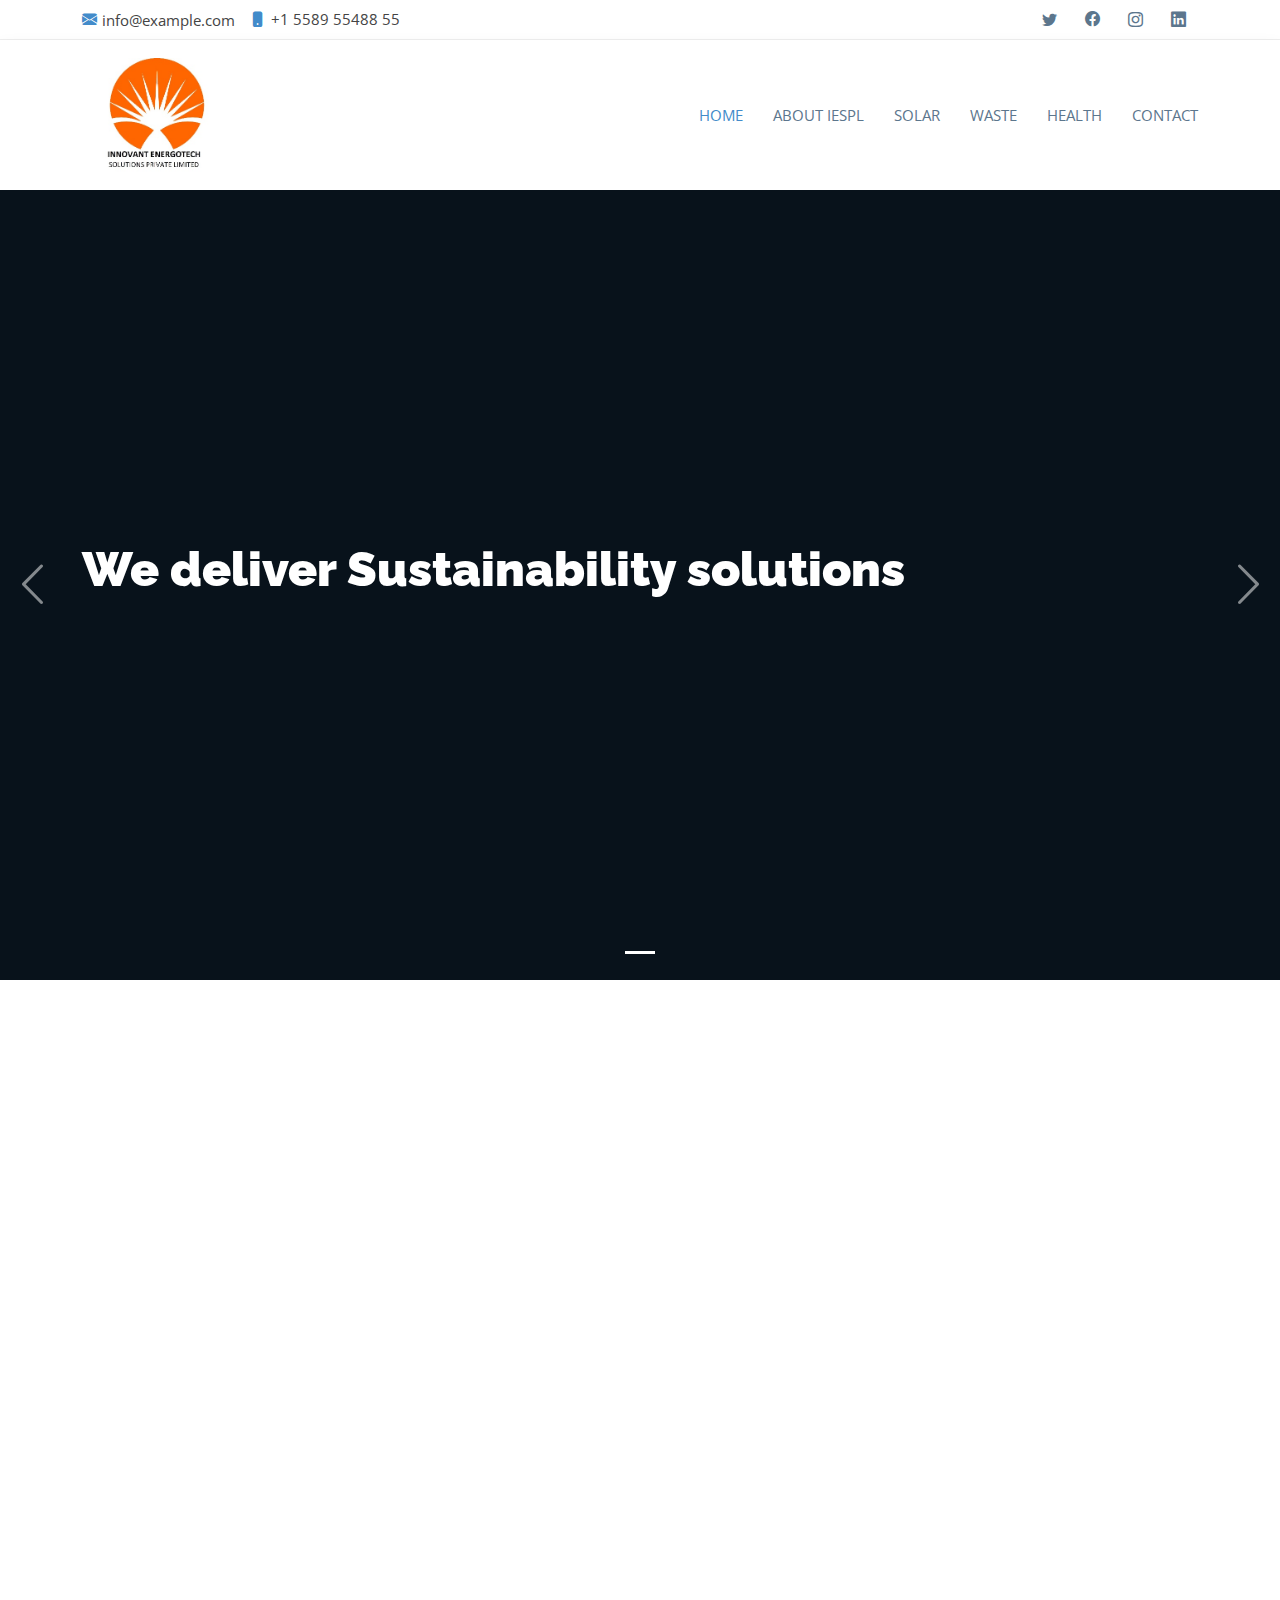
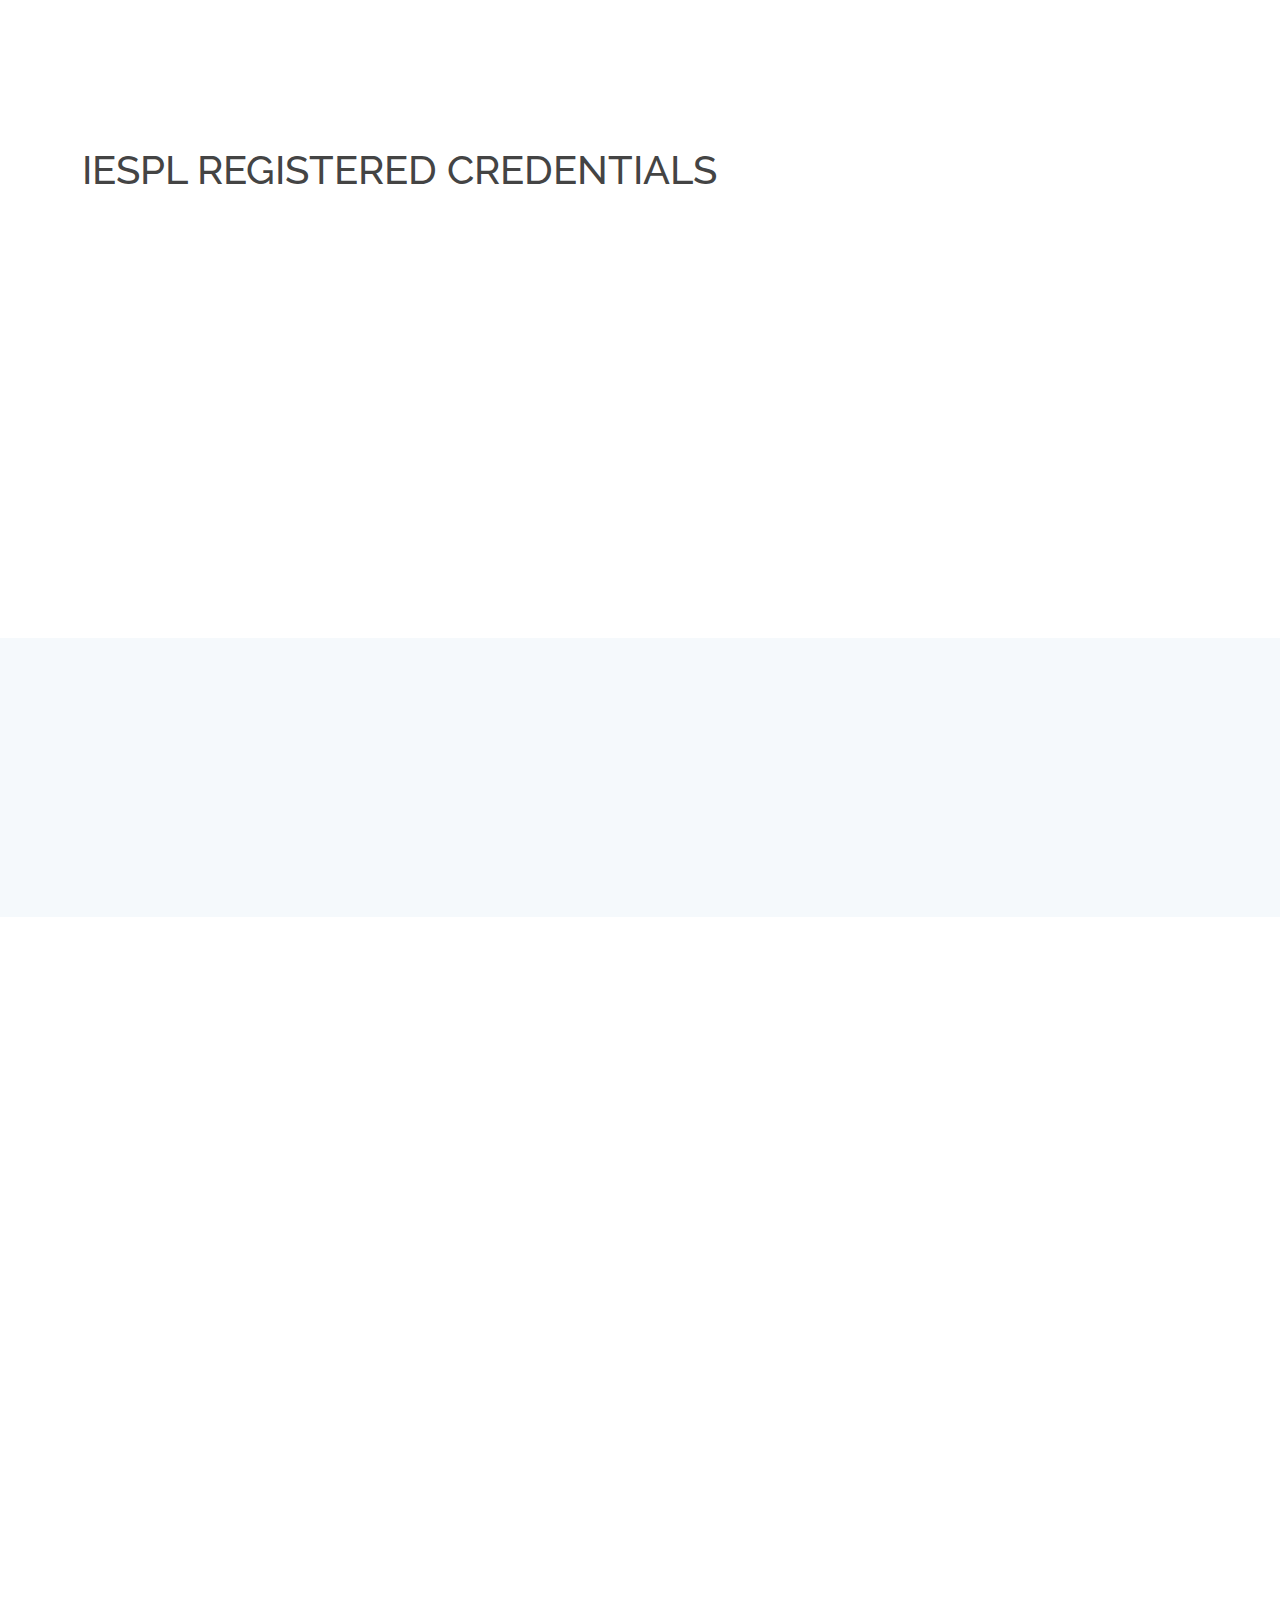
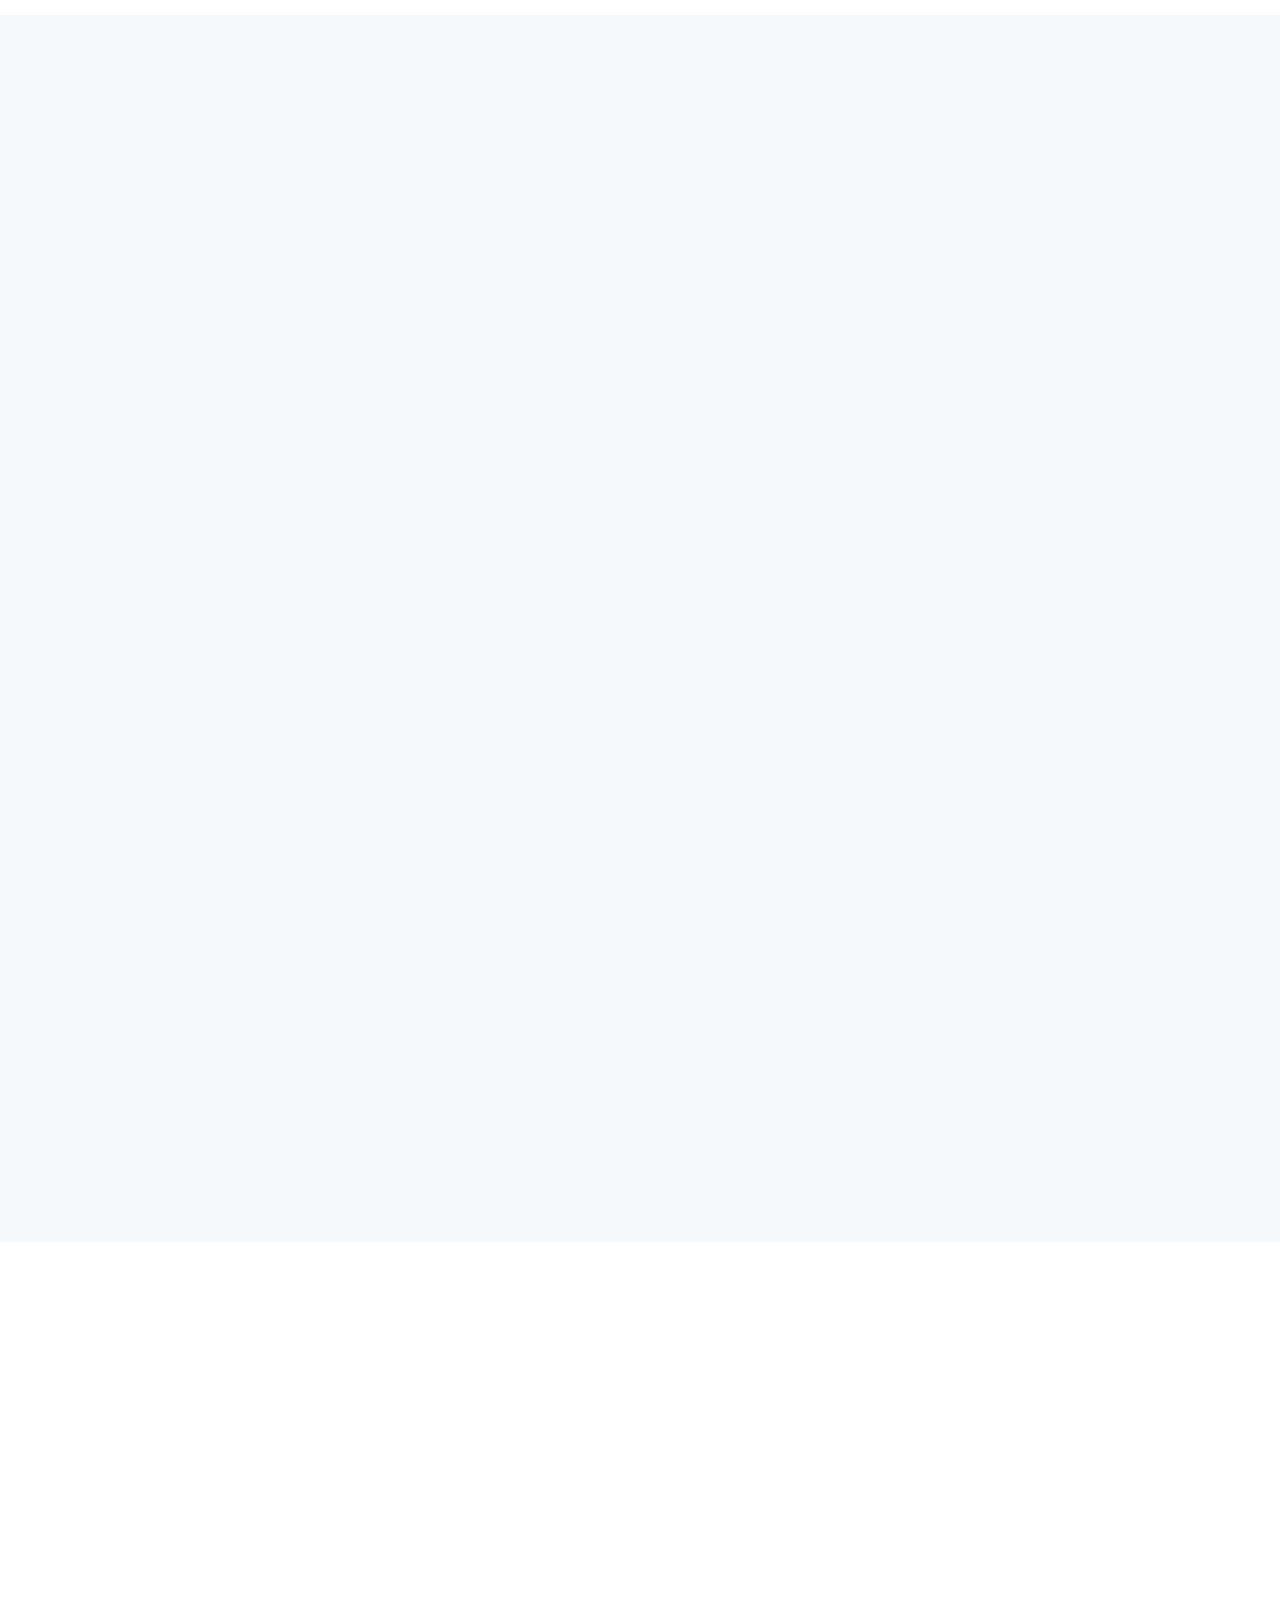
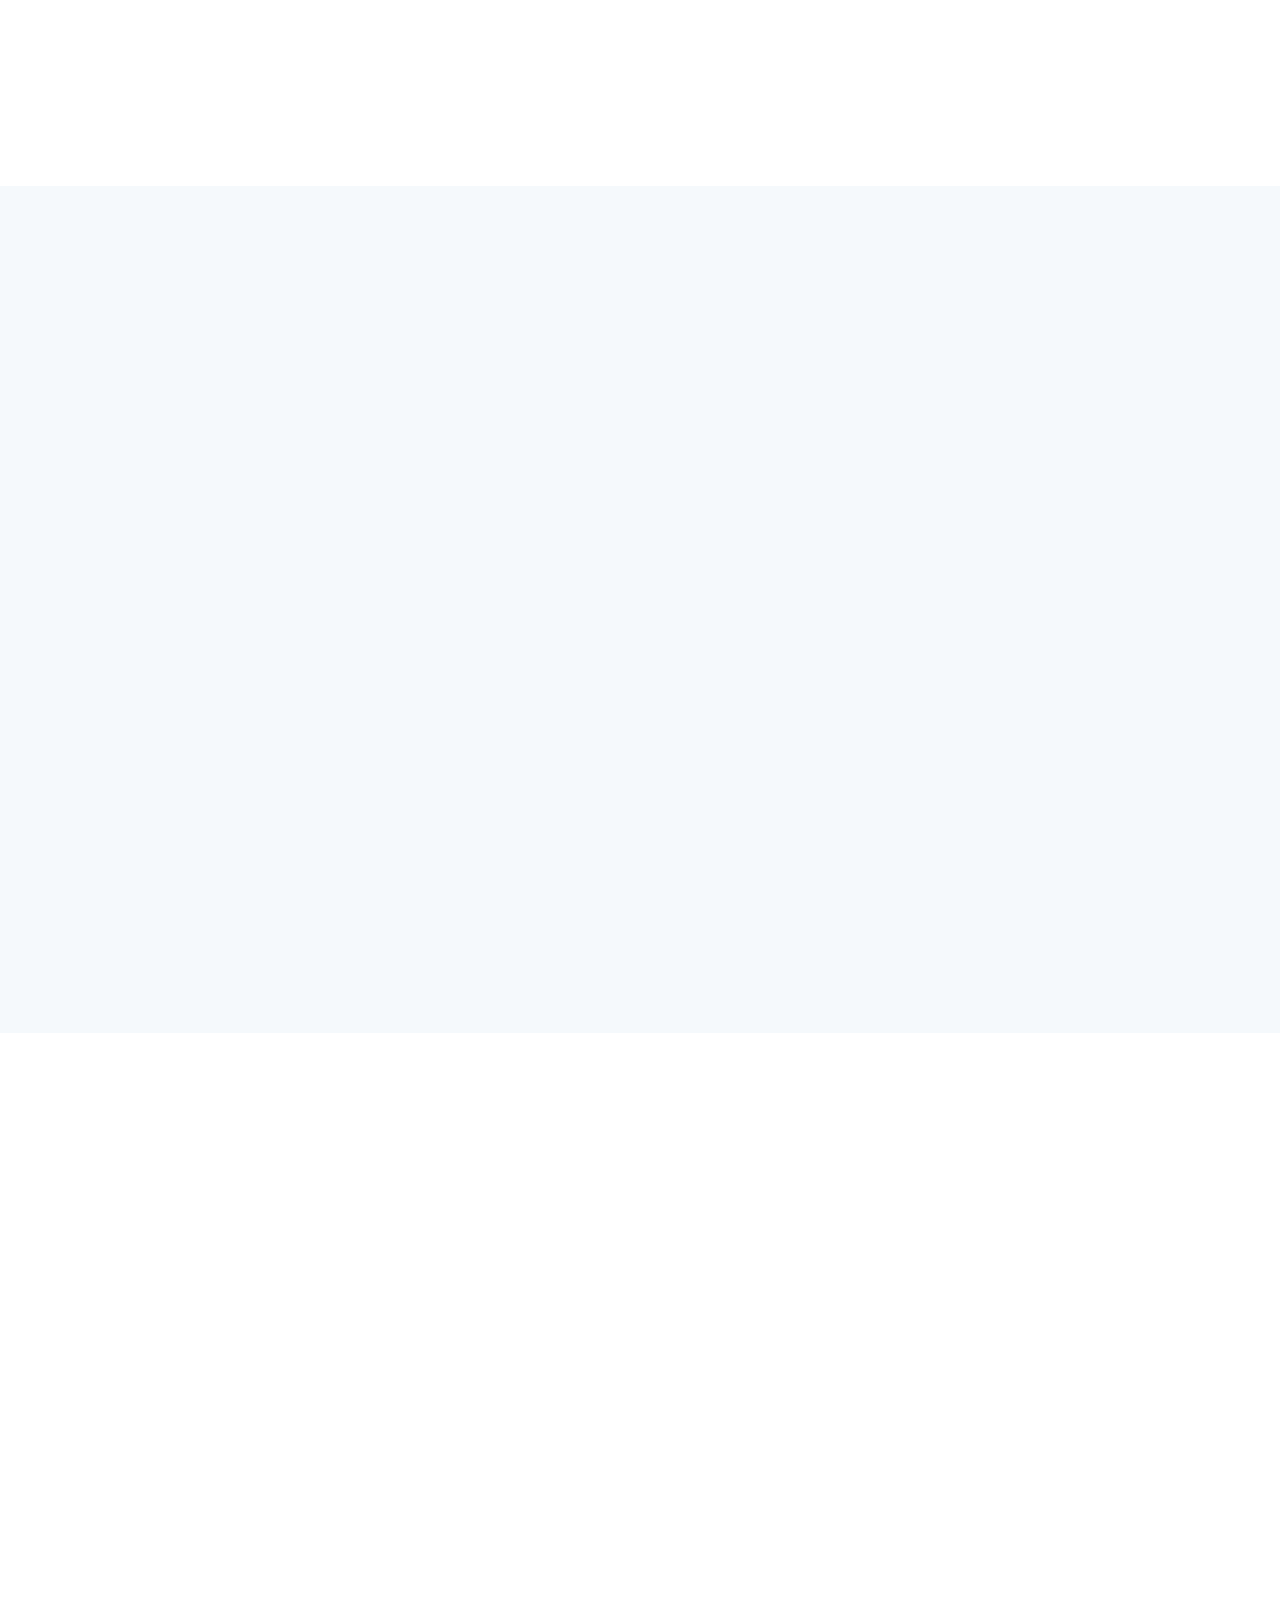
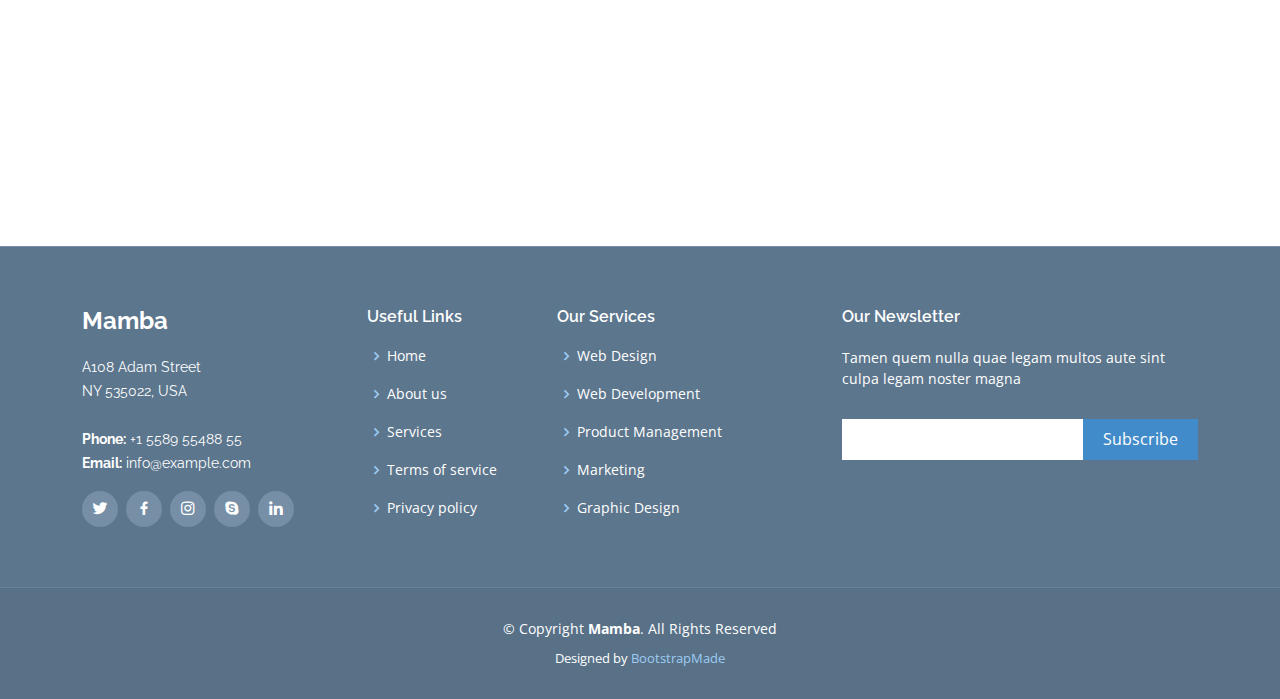
==== index.html @ 87765d03 "first commit" ====
<!DOCTYPE html>
<html lang="en">

<head>
  <meta charset="utf-8">
  <meta content="width=device-width, initial-scale=1.0" name="viewport">

  <title>Innovant - Energotech</title>
  <meta content="" name="description">
  <meta content="" name="keywords">

  <!-- Favicons -->
  <link href="assets/img/favicon.png" rel="icon">
  <link href="assets/img/apple-touch-icon.png" rel="apple-touch-icon">

  <!-- Google Fonts -->
  <link href="https://fonts.googleapis.com/css?family=Open+Sans:300,300i,400,400i,600,600i,700,700i|Raleway:300,300i,400,400i,600,600i,700,700i,900" rel="stylesheet">

  <!-- Vendor CSS Files -->
  <link href="assets/vendor/animate.css/animate.min.css" rel="stylesheet">
  <link href="assets/vendor/aos/aos.css" rel="stylesheet">
  <link href="assets/vendor/bootstrap/css/bootstrap.min.css" rel="stylesheet">
  <link href="assets/vendor/bootstrap-icons/bootstrap-icons.css" rel="stylesheet">
  <link href="assets/vendor/boxicons/css/boxicons.min.css" rel="stylesheet">
  <link href="assets/vendor/glightbox/css/glightbox.min.css" rel="stylesheet">
  <link href="assets/vendor/swiper/swiper-bundle.min.css" rel="stylesheet">

  <!-- Template Main CSS File -->
  <link href="assets/css/style.css" rel="stylesheet">
</head>

<body>

  <!-- ======= Top Bar ======= -->
  <section id="topbar" class="d-flex align-items-center">
    <div class="container d-flex justify-content-center justify-content-md-between">
      <div class="contact-info d-flex align-items-center">
        <i class="bi bi-envelope-fill"></i><a href="mailto:contact@example.com">info@example.com</a>
        <i class="bi bi-phone-fill phone-icon"></i> +1 5589 55488 55
      </div>
      <div class="social-links d-none d-md-block">
        <a href="#" class="twitter"><i class="bi bi-twitter"></i></a>
        <a href="#" class="facebook"><i class="bi bi-facebook"></i></a>
        <a href="#" class="instagram"><i class="bi bi-instagram"></i></a>
        <a href="#" class="linkedin"><i class="bi bi-linkedin"></i></i></a>
      </div>
    </div>
  </section>

  <!-- ======= Header ======= -->
  <header id="header" class="d-flex align-items-center">
    <div class="container d-flex align-items-center">

      <div class="logo me-auto">
        <!-- <h1><a href="index.html">Mamba</a></h1> -->
        <!-- Uncomment below if you prefer to use an image logo -->
        <a href="index.html"><img src="assets/img/logo.png" alt="" class="img-fluid"></a>
      </div>

      <nav id="navbar" class="navbar">
        <ul>
          <li><a class="nav-link scrollto active" href="#hero">HOME</a></li>
          <li><a class="nav-link scrollto" href="#about">ABOUT IESPL</a></li>
          <li><a class="nav-link scrollto" href="#services">SOLAR</a></li>
          <li><a class="nav-link scrollto" href="#portfolio">WASTE</a></li>
          <li><a class="nav-link scrollto" href="#team">HEALTH</a></li>          
          <!-- <li class="dropdown"><a href="#"><span>Drop Down</span> <i class="bi bi-chevron-down"></i></a>
            <ul>
              <li><a href="#">Drop Down 1</a></li>
              <li class="dropdown"><a href="#"><span>Deep Drop Down</span> <i class="bi bi-chevron-right"></i></a>
                <ul>
                  <li><a href="#">Deep Drop Down 1</a></li>
                  <li><a href="#">Deep Drop Down 2</a></li>
                  <li><a href="#">Deep Drop Down 3</a></li>
                  <li><a href="#">Deep Drop Down 4</a></li>
                  <li><a href="#">Deep Drop Down 5</a></li>
                </ul>
              </li>
              <li><a href="#">Drop Down 2</a></li>
              <li><a href="#">Drop Down 3</a></li>
              <li><a href="#">Drop Down 4</a></li>
            </ul>
          </li> -->
          <li><a class="nav-link scrollto" href="#contact">CONTACT</a></li>
        </ul>
        <i class="bi bi-list mobile-nav-toggle"></i>
      </nav><!-- .navbar -->

    </div>
  </header><!-- End Header -->

  <!-- ======= Hero Section ======= -->
  <section id="hero">
    <div class="hero-container">
      <div id="heroCarousel" class="carousel slide carousel-fade" data-bs-ride="carousel" data-bs-interval="5000">

        <ol class="carousel-indicators" id="hero-carousel-indicators"></ol>

        <div class="carousel-inner" role="listbox">

          <!-- Slide 1 -->
          <div class="carousel-item active" style="background-image: url('https://www.pro-sage.com/files/image/20190911/20190911185434_42975.png');">
            <div class="carousel-container">
              <div class="carousel-content container">
                <h2 class="animate__animated animate__fadeInDown">We deliver Sustainability solutions </h2>
                <!-- <p class="animate__animated animate__fadeInUp">Ut velit est quam dolor ad a aliquid qui aliquid. Sequi ea ut et est quaerat sequi nihil ut aliquam. Occaecati alias dolorem mollitia ut. Similique ea voluptatem. Esse doloremque accusamus repellendus deleniti vel. Minus et tempore modi architecto.</p>
                <a href="#about" class="btn-get-started animate__animated animate__fadeInUp scrollto">Read More</a> -->
              </div>
            </div>
          </div>

          <!-- Slide 2 -->
          <!-- <div class="carousel-item" style="background-image: url('assets/img/slide/slide-2.jpg');">
            <div class="carousel-container">
              <div class="carousel-content container">
                <h2 class="animate__animated animate__fadeInDown">We deliver Sustainability solutions</h2>
                <p class="animate__animated animate__fadeInUp">Ut velit est quam dolor ad a aliquid qui aliquid. Sequi ea ut et est quaerat sequi nihil ut aliquam. Occaecati alias dolorem mollitia ut. Similique ea voluptatem. Esse doloremque accusamus repellendus deleniti vel. Minus et tempore modi architecto.</p>
                <a href="#about" class="btn-get-started animate__animated animate__fadeInUp scrollto">Read More</a>
              </div>
            </div>
          </div> -->

          <!-- Slide 3 -->
          <!-- <div class="carousel-item" style="background-image: url('assets/img/slide/slide-3.jpg');">
            <div class="carousel-container">
              <div class="carousel-content container">
                <h2 class="animate__animated animate__fadeInDown">Sequi ea ut et est quaerat</h2>
                <p class="animate__animated animate__fadeInUp">Ut velit est quam dolor ad a aliquid qui aliquid. Sequi ea ut et est quaerat sequi nihil ut aliquam. Occaecati alias dolorem mollitia ut. Similique ea voluptatem. Esse doloremque accusamus repellendus deleniti vel. Minus et tempore modi architecto.</p>
                <a href="#about" class="btn-get-started animate__animated animate__fadeInUp scrollto">Read More</a>
              </div>
            </div>
          </div> -->

        </div>

        <a class="carousel-control-prev" href="#heroCarousel" role="button" data-bs-slide="prev">
          <span class="carousel-control-prev-icon bi bi-chevron-left" aria-hidden="true"></span>
        </a>
        <a class="carousel-control-next" href="#heroCarousel" role="button" data-bs-slide="next">
          <span class="carousel-control-next-icon bi bi-chevron-right" aria-hidden="true"></span>
        </a>

      </div>
    </div>
  </section><!-- End Hero -->

  <main id="main">

    <!-- ======= About Us Section ======= -->
    <section id="about" class="about">
      <div class="container" data-aos="fade-up">

        <div class="row no-gutters">
          <div class="col-lg-6 video-box">
            <img src="assets/img/about.jpg" class="img-fluid" alt="">
            <a href="https://www.youtube.com/watch?v=jDDaplaOz7Q" class="venobox play-btn mb-4" data-vbtype="video" data-autoplay="true"></a>
          </div>

          <div class="col-lg-6 d-flex flex-column justify-content-center about-content">

            <div class="section-title">
              <h2>About Us</h2>
              <p>INNOVANT ENERGOTECH SOLUTIONS PVT LIMITED, established in 2017, is clean energy and health hazard solution provider with focus on cutting edge technology inbuilt systems and innovative solutions. IESPL is an emerging entity headquartered in National Capital Region, India. The scope of the business ranges from the project installations to business solution for the optimised benefits to the clients. The leadership team come from national and global forum from energy, technology and research verticals. We offer systems approach to help residential and commercial entities meeting and optimising their energy needs.</p>
            </div>

            <div class="icon-box" data-aos="fade-up" data-aos-delay="100">
              <div class="icon"><i class="bx bx-fingerprint"></i></div>
              <h4 class="title"><a href="">IESPL VISION</a></h4>
              <p class="description">To move the life anfd systems with sustainable solutions</p>
            </div>

            <div class="icon-box" data-aos="fade-up" data-aos-delay="100">
              <div class="icon"><i class="bx bx-gift"></i></div>
              <h4 class="title"><a href="">OESPL AIMS TO</a></h4>
              <p class="description">Provide clean energy and health solutions with optimised system solutions and economic advantages.</p>
            </div>

          </div>
        </div>

      </div>
    </section><!-- End About Us Section -->

    <!-- ======= About Lists Section ======= -->
    <section class="about-lists">
      <div class="container">

        <div class="row no-gutters">
    <h1>IESPL REGISTERED CREDENTIALS </h1>
          <div class="col-lg-3 col-md-6 content-item" data-aos="fade-up">
            <img class="sp" src="assets\img\STARTUP INDIA 4.png" alt="">
            <h4>Lorem Ipsum</h4>
            <p>Ulamco laboris nisi ut aliquip ex ea commodo consequat. Et consectetur ducimus vero placeat</p>
          </div>

          <div class="col-lg-3 col-md-6 content-item" data-aos="fade-up" data-aos-delay="100">
            <img class="sp" src="assets\img\STARTUP INDIA 3.png" alt="">
            <h4>Repellat Nihil</h4>
            <p>Dolorem est fugiat occaecati voluptate velit esse. Dicta veritatis dolor quod et vel dire leno para dest</p>
          </div>

          <div class="col-lg-3 col-md-6 content-item" data-aos="fade-up" data-aos-delay="200">
            <img class="sp" src="assets\img\STARTUP INDIA.png" alt="">
            <h4> Ad ad velit qui</h4>
            <p>Molestiae officiis omnis illo asperiores. Aut doloribus vitae sunt debitis quo vel nam quis</p>
          </div>

          <div class="col-lg-3 col-md-6 content-item" data-aos="fade-up" data-aos-delay="300">
            <img class="sp" src="assets\img\STARUP INDIA 2.png" alt="">
            <h4>Repellendus molestiae</h4>
            <p>Inventore quo sint a sint rerum. Distinctio blanditiis deserunt quod soluta quod nam mider lando casa</p>
          </div>
        </div>

      </div>
    </section><!-- End About Lists Section -->

    <!-- ======= Counts Section ======= -->
    <section class="counts section-bg">
      <div class="container">

        <div class="row">

          <div class="col-lg-3 col-md-6 text-center" data-aos="fade-up">
            <div class="count-box">
              <i class="bi bi-simple-smile" style="color: #20b38e;"></i>
              <span data-purecounter-start="0" data-purecounter-end="232" data-purecounter-duration="1" class="purecounter"></span>
              <p>Happy Clients</p>
            </div>
          </div>

          <div class="col-lg-3 col-md-6 text-center" data-aos="fade-up" data-aos-delay="200">
            <div class="count-box">
              <i class="bi bi-document-folder" style="color: #c042ff;"></i>
              <span data-purecounter-start="0" data-purecounter-end="521" data-purecounter-duration="1" class="purecounter"></span>
              <p>Projects</p>
            </div>
          </div>

          <div class="col-lg-3 col-md-6 text-center" data-aos="fade-up" data-aos-delay="400">
            <div class="count-box">
              <i class="bi bi-live-support" style="color: #46d1ff;"></i>
              <span data-purecounter-start="0" data-purecounter-end="1463" data-purecounter-duration="1" class="purecounter"></span>
              <p>Hours Of Support</p>
            </div>
          </div>

          <div class="col-lg-3 col-md-6 text-center" data-aos="fade-up" data-aos-delay="600">
            <div class="count-box">
              <i class="bi bi-users-alt-5" style="color: #ffb459;"></i>
              <span data-purecounter-start="0" data-purecounter-end="15" data-purecounter-duration="1" class="purecounter"></span>
              <p>Hard Workers</p>
            </div>
          </div>

        </div>

      </div>
    </section><!-- End Counts Section -->

    <!-- ======= Services Section ======= -->
    <section id="services" class="services">
      <div class="container" data-aos="fade-up">

        <div class="section-title">
          <h2>Services</h2>
        </div>

        <div class="row">
          <div class="col-lg-4 col-md-6 icon-box" data-aos="fade-up">
            <div class="icon"><i class="bi bi-chat-left-dots"></i></div>
            <h4 class="title"><a href="">Lorem Ipsum</a></h4>
            <p class="description">Voluptatum deleniti atque corrupti quos dolores et quas molestias excepturi sint occaecati cupiditate non provident</p>
          </div>
          <div class="col-lg-4 col-md-6 icon-box" data-aos="fade-up" data-aos-delay="100">
            <div class="icon"><i class="bi bi-bounding-box"></i></div>
            <h4 class="title"><a href="">Dolor Sitema</a></h4>
            <p class="description">Minim veniam, quis nostrud exercitation ullamco laboris nisi ut aliquip ex ea commodo consequat tarad limino ata</p>
          </div>
          <div class="col-lg-4 col-md-6 icon-box" data-aos="fade-up" data-aos-delay="200">
            <div class="icon"><i class="bi bi-globe"></i></div>
            <h4 class="title"><a href="">Sed ut perspiciatis</a></h4>
            <p class="description">Duis aute irure dolor in reprehenderit in voluptate velit esse cillum dolore eu fugiat nulla pariatur</p>
          </div>
          <div class="col-lg-4 col-md-6 icon-box" data-aos="fade-up" data-aos-delay="300">
            <div class="icon"><i class="bi bi-broadcast"></i></div>
            <h4 class="title"><a href="">Magni Dolores</a></h4>
            <p class="description">Excepteur sint occaecat cupidatat non proident, sunt in culpa qui officia deserunt mollit anim id est laborum</p>
          </div>
          <div class="col-lg-4 col-md-6 icon-box" data-aos="fade-up" data-aos-delay="400">
            <div class="icon"><i class="bi bi-brightness-high"></i></div>
            <h4 class="title"><a href="">Nemo Enim</a></h4>
            <p class="description">At vero eos et accusamus et iusto odio dignissimos ducimus qui blanditiis praesentium voluptatum deleniti atque</p>
          </div>
          <div class="col-lg-4 col-md-6 icon-box" data-aos="fade-up" data-aos-delay="500">
            <div class="icon"><i class="bi bi-calendar2-week"></i></div>
            <h4 class="title"><a href="">Eiusmod Tempor</a></h4>
            <p class="description">Et harum quidem rerum facilis est et expedita distinctio. Nam libero tempore, cum soluta nobis est eligendi</p>
          </div>
        </div>

      </div>
    </section><!-- End Services Section -->

    <!-- ======= Our Portfolio Section ======= -->
    <section id="portfolio" class="portfolio section-bg">
      <div class="container" data-aos="fade-up" data-aos-delay="100">

        <div class="section-title">
          <h2>Our Portfolio</h2>
          <p>Magnam dolores commodi suscipit. Necessitatibus eius consequatur ex aliquid fuga eum quidem. Sit sint consectetur velit. Quisquam quos quisquam cupiditate. Et nemo qui impedit suscipit alias ea. Quia fugiat sit in iste officiis commodi quidem hic quas.</p>
        </div>

        <div class="row">
          <div class="col-lg-12">
            <ul id="portfolio-flters">
              <li data-filter="*" class="filter-active">All</li>
              <li data-filter=".filter-app">App</li>
              <li data-filter=".filter-card">Card</li>
              <li data-filter=".filter-web">Web</li>
            </ul>
          </div>
        </div>

        <div class="row portfolio-container">

          <div class="col-lg-4 col-md-6 portfolio-item filter-app">
            <div class="portfolio-wrap">
              <img src="assets/img/portfolio/portfolio-1.jpg" class="img-fluid" alt="">
              <div class="portfolio-info">
                <h4>App 1</h4>
                <p>App</p>
                <div class="portfolio-links">
                  <a href="assets/img/portfolio/portfolio-1.jpg" data-galleryery="portfolioGallery" class="portfolio-lightbox" title="App 1"><i class="bi bi-plus"></i></a>
                  <a href="portfolio-details.html" title="More Details"><i class="bi bi-link"></i></a>
                </div>
              </div>
            </div>
          </div>

          <div class="col-lg-4 col-md-6 portfolio-item filter-web">
            <div class="portfolio-wrap">
              <img src="assets/img/portfolio/portfolio-2.jpg" class="img-fluid" alt="">
              <div class="portfolio-info">
                <h4>Web 3</h4>
                <p>Web</p>
                <div class="portfolio-links">
                  <a href="assets/img/portfolio/portfolio-2.jpg" data-galleryery="portfolioGallery" class="portfolio-lightbox" title="Web 3"><i class="bi bi-plus"></i></a>
                  <a href="portfolio-details.html" title="More Details"><i class="bi bi-link"></i></a>
                </div>
              </div>
            </div>
          </div>

          <div class="col-lg-4 col-md-6 portfolio-item filter-app">
            <div class="portfolio-wrap">
              <img src="assets/img/portfolio/portfolio-3.jpg" class="img-fluid" alt="">
              <div class="portfolio-info">
                <h4>App 2</h4>
                <p>App</p>
                <div class="portfolio-links">
                  <a href="assets/img/portfolio/portfolio-3.jpg" data-galleryery="portfolioGallery" class="portfolio-lightbox" title="App 2"><i class="bi bi-plus"></i></a>
                  <a href="portfolio-details.html" title="More Details"><i class="bi bi-link"></i></a>
                </div>
              </div>
            </div>
          </div>

          <div class="col-lg-4 col-md-6 portfolio-item filter-card">
            <div class="portfolio-wrap">
              <img src="assets/img/portfolio/portfolio-4.jpg" class="img-fluid" alt="">
              <div class="portfolio-info">
                <h4>Card 2</h4>
                <p>Card</p>
                <div class="portfolio-links">
                  <a href="assets/img/portfolio/portfolio-4.jpg" data-galleryery="portfolioGallery" class="portfolio-lightbox" title="Card 2"><i class="bi bi-plus"></i></a>
                  <a href="portfolio-details.html" title="More Details"><i class="bi bi-link"></i></a>
                </div>
              </div>
            </div>
          </div>

          <div class="col-lg-4 col-md-6 portfolio-item filter-web">
            <div class="portfolio-wrap">
              <img src="assets/img/portfolio/portfolio-5.jpg" class="img-fluid" alt="">
              <div class="portfolio-info">
                <h4>Web 2</h4>
                <p>Web</p>
                <div class="portfolio-links">
                  <a href="assets/img/portfolio/portfolio-5.jpg" data-galleryery="portfolioGallery" class="portfolio-lightbox" title="Web 2"><i class="bi bi-plus"></i></a>
                  <a href="portfolio-details.html" title="More Details"><i class="bi bi-link"></i></a>
                </div>
              </div>
            </div>
          </div>

          <div class="col-lg-4 col-md-6 portfolio-item filter-app">
            <div class="portfolio-wrap">
              <img src="assets/img/portfolio/portfolio-6.jpg" class="img-fluid" alt="">
              <div class="portfolio-info">
                <h4>App 3</h4>
                <p>App</p>
                <div class="portfolio-links">
                  <a href="assets/img/portfolio/portfolio-6.jpg" data-galleryery="portfolioGallery" class="portfolio-lightbox" title="App 3"><i class="bi bi-plus"></i></a>
                  <a href="portfolio-details.html" title="More Details"><i class="bi bi-link"></i></a>
                </div>
              </div>
            </div>
          </div>

          <div class="col-lg-4 col-md-6 portfolio-item filter-card">
            <div class="portfolio-wrap">
              <img src="assets/img/portfolio/portfolio-7.jpg" class="img-fluid" alt="">
              <div class="portfolio-info">
                <h4>Card 1</h4>
                <p>Card</p>
                <div class="portfolio-links">
                  <a href="assets/img/portfolio/portfolio-7.jpg" data-galleryery="portfolioGallery" class="portfolio-lightbox" title="Card 1"><i class="bi bi-plus"></i></a>
                  <a href="portfolio-details.html" title="More Details"><i class="bi bi-link"></i></a>
                </div>
              </div>
            </div>
          </div>

          <div class="col-lg-4 col-md-6 portfolio-item filter-card">
            <div class="portfolio-wrap">
              <img src="assets/img/portfolio/portfolio-8.jpg" class="img-fluid" alt="">
              <div class="portfolio-info">
                <h4>Card 3</h4>
                <p>Card</p>
                <div class="portfolio-links">
                  <a href="assets/img/portfolio/portfolio-8.jpg" data-galleryery="portfolioGallery" class="portfolio-lightbox" title="Card 3"><i class="bi bi-plus"></i></a>
                  <a href="portfolio-details.html" title="More Details"><i class="bi bi-link"></i></a>
                </div>
              </div>
            </div>
          </div>

          <div class="col-lg-4 col-md-6 portfolio-item filter-web">
            <div class="portfolio-wrap">
              <img src="assets/img/portfolio/portfolio-9.jpg" class="img-fluid" alt="">
              <div class="portfolio-info">
                <h4>Web 3</h4>
                <p>Web</p>
                <div class="portfolio-links">
                  <a href="assets/img/portfolio/portfolio-9.jpg" data-galleryery="portfolioGallery" class="portfolio-lightbox" title="Web 3"><i class="bi bi-plus"></i></a>
                  <a href="portfolio-details.html" title="More Details"><i class="bi bi-link"></i></a>
                </div>
              </div>
            </div>
          </div>

        </div>

      </div>
    </section><!-- End Our Portfolio Section -->

    <!-- ======= Our Team Section ======= -->
    <section id="team" class="team">
      <div class="container" data-aos="fade-up">

        <div class="section-title">
          <h2>Our Team</h2>
          <p>Magnam dolores commodi suscipit. Necessitatibus eius consequatur ex aliquid fuga eum quidem.</p>
        </div>

        <div class="row">

          <div class="col-xl-3 col-lg-4 col-md-6" data-aos="fade-up">
            <div class="member">
              <div class="pic"><img src="assets/img/team/team-1.jpg" class="img-fluid" alt=""></div>
              <div class="member-info">
                <h4>Walter White</h4>
                <span>Chief Executive Officer</span>
                <div class="social">
                  <a href=""><i class="bi bi-twitter"></i></a>
                  <a href=""><i class="bi bi-facebook"></i></a>
                  <a href=""><i class="bi bi-instagram"></i></a>
                  <a href=""><i class="bi bi-linkedin"></i></a>
                </div>
              </div>
            </div>
          </div>

          <div class="col-xl-3 col-lg-4 col-md-6" data-aos="fade-up" data-aos-delay="100">
            <div class="member">
              <div class="pic"><img src="assets/img/team/team-2.jpg" class="img-fluid" alt=""></div>
              <div class="member-info">
                <h4>Sarah Jhonson</h4>
                <span>Product Manager</span>
                <div class="social">
                  <a href=""><i class="bi bi-twitter"></i></a>
                  <a href=""><i class="bi bi-facebook"></i></a>
                  <a href=""><i class="bi bi-instagram"></i></a>
                  <a href=""><i class="bi bi-linkedin"></i></a>
                </div>
              </div>
            </div>
          </div>

          <div class="col-xl-3 col-lg-4 col-md-6" data-aos="fade-up" data-aos-delay="200">
            <div class="member">
              <div class="pic"><img src="assets/img/team/team-3.jpg" class="img-fluid" alt=""></div>
              <div class="member-info">
                <h4>William Anderson</h4>
                <span>CTO</span>
                <div class="social">
                  <a href=""><i class="bi bi-twitter"></i></a>
                  <a href=""><i class="bi bi-facebook"></i></a>
                  <a href=""><i class="bi bi-instagram"></i></a>
                  <a href=""><i class="bi bi-linkedin"></i></a>
                </div>
              </div>
            </div>
          </div>

          <div class="col-xl-3 col-lg-4 col-md-6" data-aos="fade-up" data-aos-delay="300">
            <div class="member">
              <div class="pic"><img src="assets/img/team/team-4.jpg" class="img-fluid" alt=""></div>
              <div class="member-info">
                <h4>Amanda Jepson</h4>
                <span>Accountant</span>
                <div class="social">
                  <a href=""><i class="bi bi-twitter"></i></a>
                  <a href=""><i class="bi bi-facebook"></i></a>
                  <a href=""><i class="bi bi-instagram"></i></a>
                  <a href=""><i class="bi bi-linkedin"></i></a>
                </div>
              </div>
            </div>
          </div>

        </div>

      </div>
    </section><!-- End Our Team Section -->

    <!-- ======= Frequently Asked Questions Section ======= -->
    <section id="faq" class="faq section-bg">
      <div class="container" data-aos="fade-up">

        <div class="section-title">
          <h2>Frequently Asked Questions</h2>
        </div>

        <div class="row  d-flex align-items-stretch">

          <div class="col-lg-6 faq-item" data-aos="fade-up">
            <h4>Non consectetur a erat nam at lectus urna duis?</h4>
            <p>
              Feugiat pretium nibh ipsum consequat. Tempus iaculis urna id volutpat lacus laoreet non curabitur gravida. Venenatis lectus magna fringilla urna porttitor rhoncus dolor purus non.
            </p>
          </div>

          <div class="col-lg-6 faq-item" data-aos="fade-up" data-aos-delay="100">
            <h4>Feugiat scelerisque varius morbi enim nunc faucibus a pellentesque?</h4>
            <p>
              Dolor sit amet consectetur adipiscing elit pellentesque habitant morbi. Id interdum velit laoreet id donec ultrices. Fringilla phasellus faucibus scelerisque eleifend donec pretium. Est pellentesque elit ullamcorper dignissim.
            </p>
          </div>

          <div class="col-lg-6 faq-item" data-aos="fade-up" data-aos-delay="200">
            <h4>Dolor sit amet consectetur adipiscing elit pellentesque habitant morbi?</h4>
            <p>
              Eleifend mi in nulla posuere sollicitudin aliquam ultrices sagittis orci. Faucibus pulvinar elementum integer enim. Sem nulla pharetra diam sit amet nisl suscipit. Rutrum tellus pellentesque eu tincidunt. Lectus urna duis convallis convallis tellus.
            </p>
          </div>

          <div class="col-lg-6 faq-item" data-aos="fade-up" data-aos-delay="300">
            <h4>Ac odio tempor orci dapibus. Aliquam eleifend mi in nulla?</h4>
            <p>
              Dolor sit amet consectetur adipiscing elit pellentesque habitant morbi. Id interdum velit laoreet id donec ultrices. Fringilla phasellus faucibus scelerisque eleifend donec pretium. Est pellentesque elit ullamcorper dignissim.
            </p>
          </div>

          <div class="col-lg-6 faq-item" data-aos="fade-up" data-aos-delay="400">
            <h4>Tempus quam pellentesque nec nam aliquam sem et tortor consequat?</h4>
            <p>
              Molestie a iaculis at erat pellentesque adipiscing commodo. Dignissim suspendisse in est ante in. Nunc vel risus commodo viverra maecenas accumsan. Sit amet nisl suscipit adipiscing bibendum est. Purus gravida quis blandit turpis cursus in
            </p>
          </div>

          <div class="col-lg-6 faq-item" data-aos="fade-up" data-aos-delay="500">
            <h4>Tortor vitae purus faucibus ornare. Varius vel pharetra vel turpis nunc eget lorem dolor?</h4>
            <p>
              Laoreet sit amet cursus sit amet dictum sit amet justo. Mauris vitae ultricies leo integer malesuada nunc vel. Tincidunt eget nullam non nisi est sit amet. Turpis nunc eget lorem dolor sed. Ut venenatis tellus in metus vulputate eu scelerisque.
            </p>
          </div>

        </div>

      </div>
    </section><!-- End Frequently Asked Questions Section -->

    <!-- ======= Contact Us Section ======= -->
    <section id="contact" class="contact">
      <div class="container" data-aos="fade-up">

        <div class="section-title">
          <h2>Contact Us</h2>
        </div>

        <div class="row">

          <div class="col-lg-6 d-flex" data-aos="fade-up">
            <div class="info-box">
              <i class="bx bx-map"></i>
              <h3>Our Address</h3>
              <p>A108 Adam Street, New York, NY 535022</p>
            </div>
          </div>

          <div class="col-lg-3 d-flex" data-aos="fade-up" data-aos-delay="100">
            <div class="info-box">
              <i class="bx bx-envelope"></i>
              <h3>Email Us</h3>
              <p>info@example.com<br>contact@example.com</p>
            </div>
          </div>

          <div class="col-lg-3 d-flex" data-aos="fade-up" data-aos-delay="200">
            <div class="info-box ">
              <i class="bx bx-phone-call"></i>
              <h3>Call Us</h3>
              <p>+1 5589 55488 55<br>+1 6678 254445 41</p>
            </div>
          </div>

          <div class="col-lg-12" data-aos="fade-up" data-aos-delay="300">
            <form action="forms/contact.php" method="post" role="form" class="php-email-form">
              <div class="row">
                <div class="col-lg-6 form-group">
                  <input type="text" name="name" class="form-control" id="name" placeholder="Your Name" required>
                </div>
                <div class="col-lg-6 form-group">
                  <input type="email" class="form-control" name="email" id="email" placeholder="Your Email" required>
                </div>
              </div>
              <div class="form-group">
                <input type="text" class="form-control" name="subject" id="subject" placeholder="Subject" required>
              </div>
              <div class="form-group">
                <textarea class="form-control" name="message" rows="5" placeholder="Message" required></textarea>
              </div>
              <div class="my-3">
                <div class="loading">Loading</div>
                <div class="error-message"></div>
                <div class="sent-message">Your message has been sent. Thank you!</div>
              </div>
              <div class="text-center"><button type="submit">Send Message</button></div>
            </form>
          </div>

        </div>

      </div>
    </section><!-- End Contact Us Section -->

  </main><!-- End #main -->

  <!-- ======= Footer ======= -->
  <footer id="footer">
    <div class="footer-top">
      <div class="container">
        <div class="row">

          <div class="col-lg-3 col-md-6 footer-info">
            <h3>Mamba</h3>
            <p>
              A108 Adam Street <br>
              NY 535022, USA<br><br>
              <strong>Phone:</strong> +1 5589 55488 55<br>
              <strong>Email:</strong> info@example.com<br>
            </p>
            <div class="social-links mt-3">
              <a href="#" class="twitter"><i class="bx bxl-twitter"></i></a>
              <a href="#" class="facebook"><i class="bx bxl-facebook"></i></a>
              <a href="#" class="instagram"><i class="bx bxl-instagram"></i></a>
              <a href="#" class="google-plus"><i class="bx bxl-skype"></i></a>
              <a href="#" class="linkedin"><i class="bx bxl-linkedin"></i></a>
            </div>
          </div>

          <div class="col-lg-2 col-md-6 footer-links">
            <h4>Useful Links</h4>
            <ul>
              <li><i class="bx bx-chevron-right"></i> <a href="#">Home</a></li>
              <li><i class="bx bx-chevron-right"></i> <a href="#">About us</a></li>
              <li><i class="bx bx-chevron-right"></i> <a href="#">Services</a></li>
              <li><i class="bx bx-chevron-right"></i> <a href="#">Terms of service</a></li>
              <li><i class="bx bx-chevron-right"></i> <a href="#">Privacy policy</a></li>
            </ul>
          </div>

          <div class="col-lg-3 col-md-6 footer-links">
            <h4>Our Services</h4>
            <ul>
              <li><i class="bx bx-chevron-right"></i> <a href="#">Web Design</a></li>
              <li><i class="bx bx-chevron-right"></i> <a href="#">Web Development</a></li>
              <li><i class="bx bx-chevron-right"></i> <a href="#">Product Management</a></li>
              <li><i class="bx bx-chevron-right"></i> <a href="#">Marketing</a></li>
              <li><i class="bx bx-chevron-right"></i> <a href="#">Graphic Design</a></li>
            </ul>
          </div>

          <div class="col-lg-4 col-md-6 footer-newsletter">
            <h4>Our Newsletter</h4>
            <p>Tamen quem nulla quae legam multos aute sint culpa legam noster magna</p>
            <form action="" method="post">
              <input type="email" name="email"><input type="submit" value="Subscribe">
            </form>

          </div>

        </div>
      </div>
    </div>

    <div class="container">
      <div class="copyright">
        &copy; Copyright <strong><span>Mamba</span></strong>. All Rights Reserved
      </div>
      <div class="credits">
            
        Designed by <a href="https://bootstrapmade.com/">BootstrapMade</a>
      </div>
    </div>
  </footer><!-- End Footer -->

  <a href="#" class="back-to-top d-flex align-items-center justify-content-center"><i class="bi bi-arrow-up-short"></i></a>

  <!-- Vendor JS Files -->
  <script src="assets/vendor/aos/aos.js"></script>
  <script src="assets/vendor/bootstrap/js/bootstrap.bundle.min.js"></script>
  <script src="assets/vendor/glightbox/js/glightbox.min.js"></script>
  <script src="assets/vendor/isotope-layout/isotope.pkgd.min.js"></script>
  <script src="assets/vendor/php-email-form/validate.js"></script>
  <script src="assets/vendor/purecounter/purecounter.js"></script>
  <script src="assets/vendor/swiper/swiper-bundle.min.js"></script>

  <!-- Template Main JS File -->
  <script src="assets/js/main.js"></script>

</body>

</html>
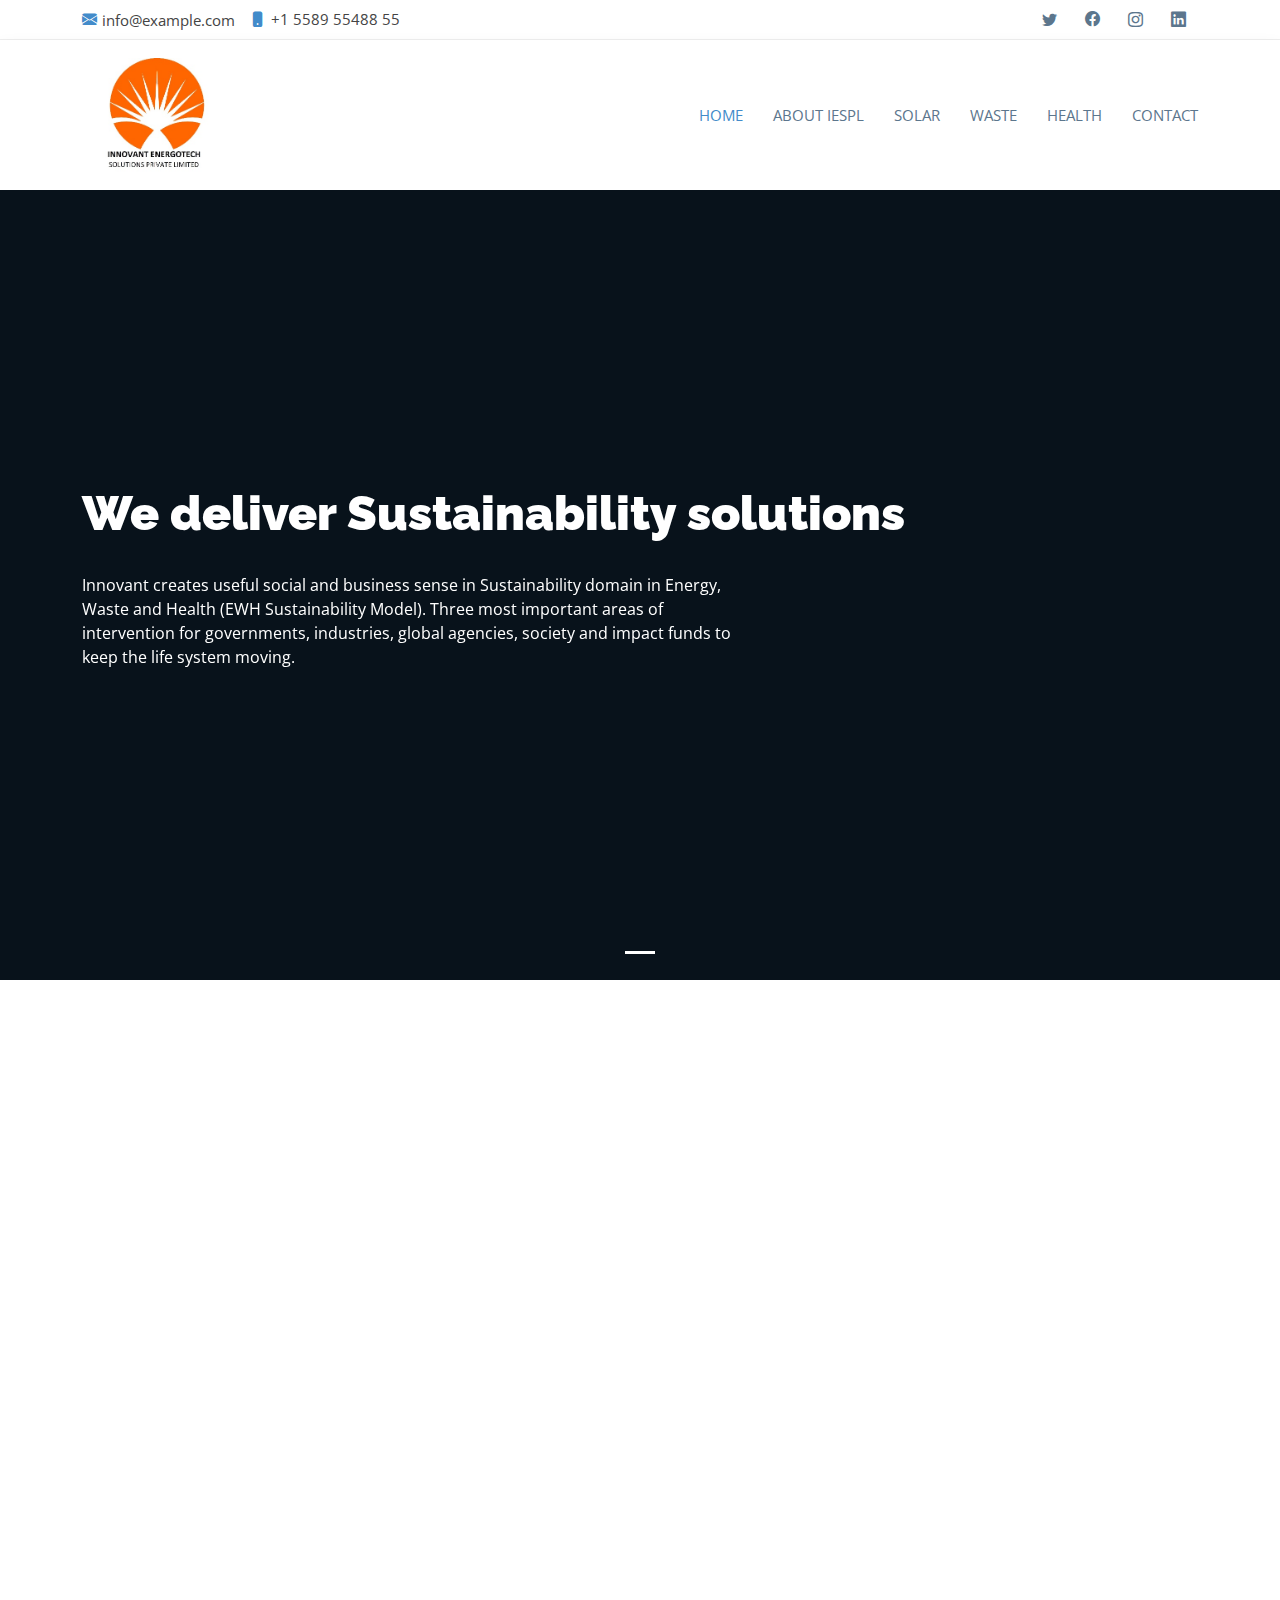
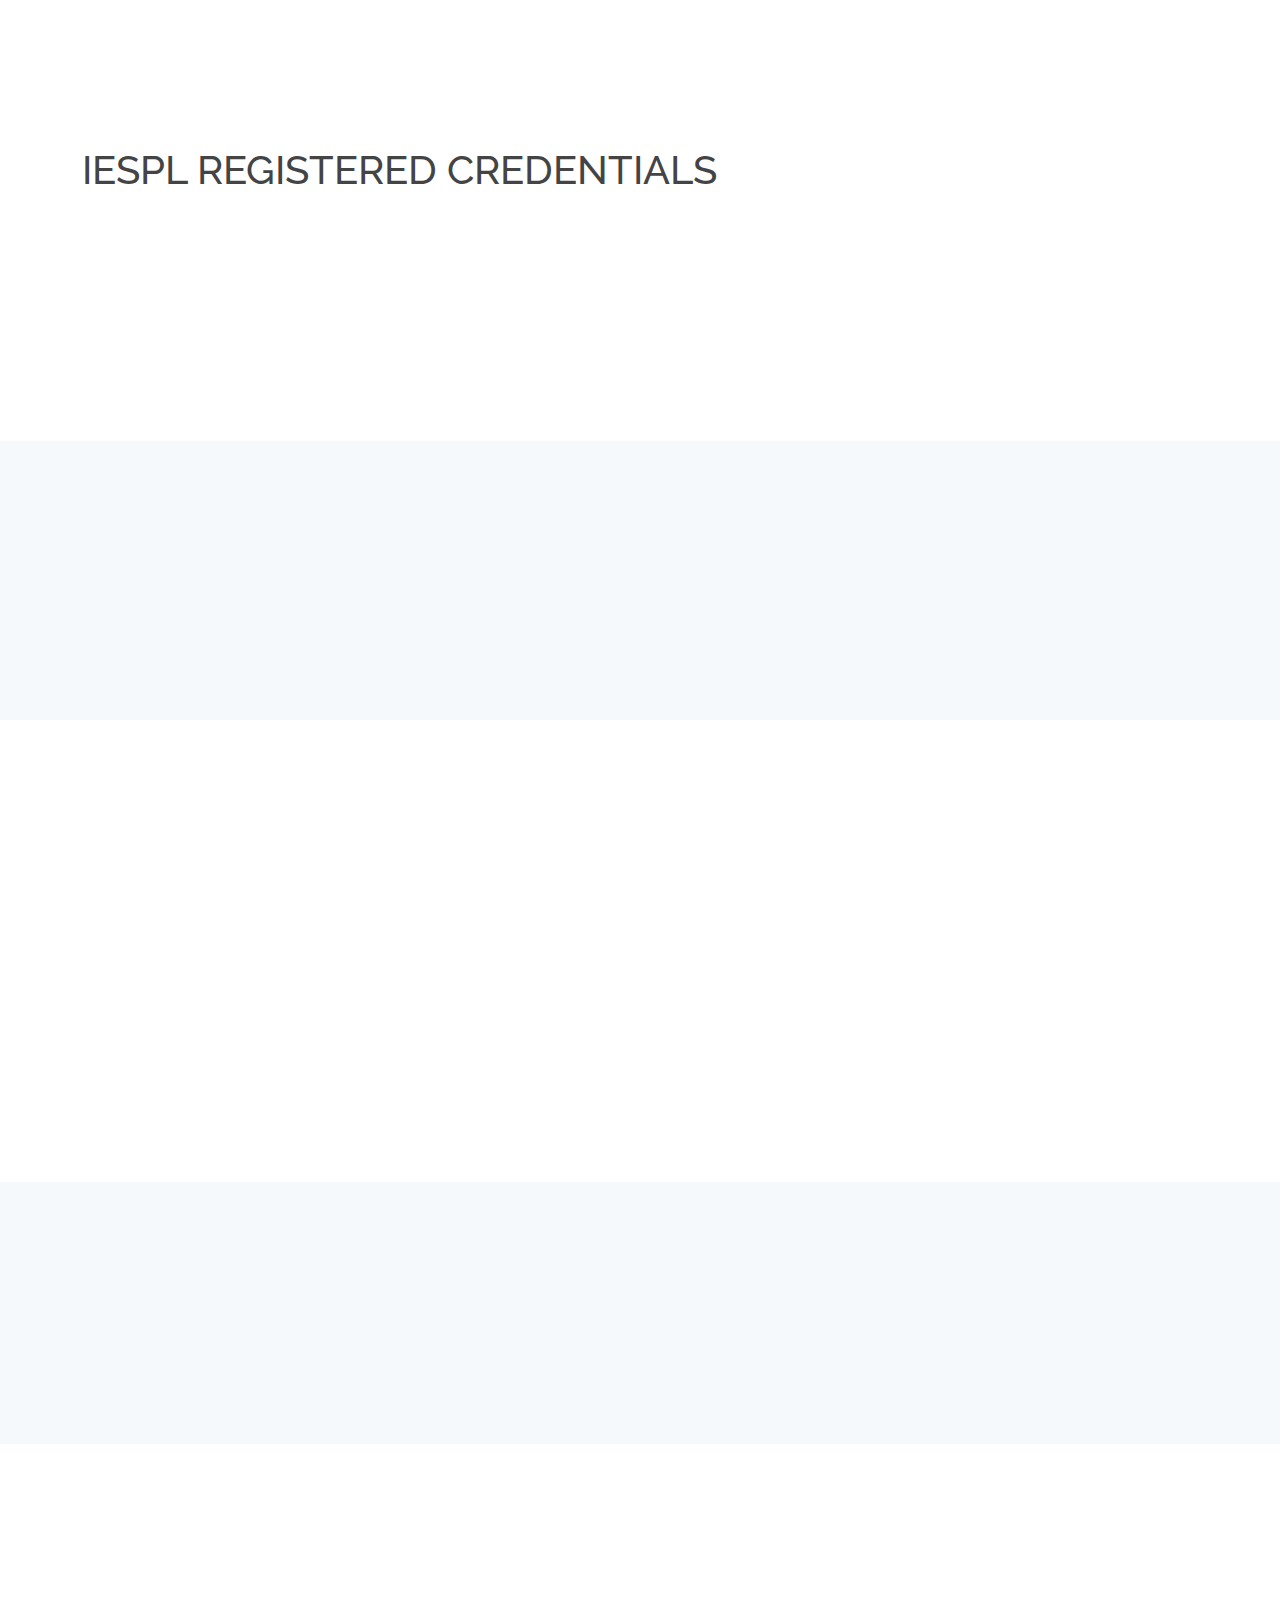
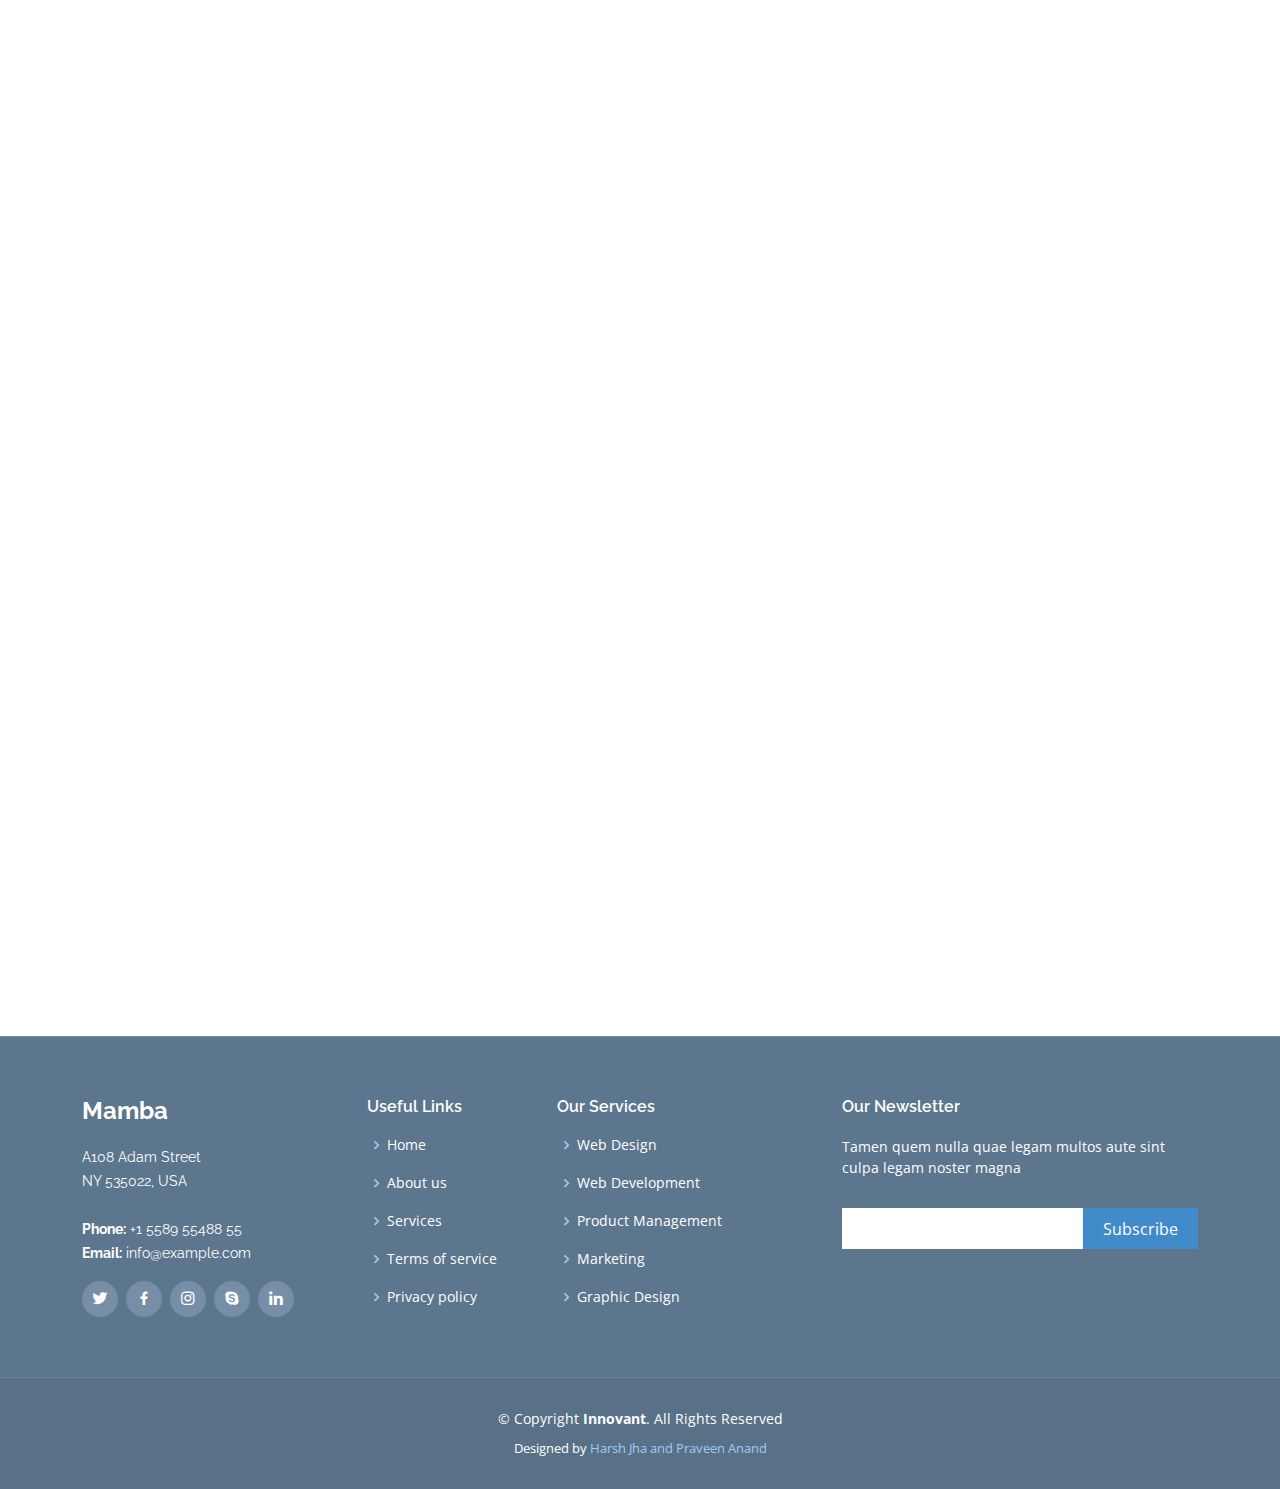
==== commit c4949f63: "first page ready" ====
--- a/index.html
+++ b/index.html
@@ -61,8 +61,8 @@
         <ul>
           <li><a class="nav-link scrollto active" href="#hero">HOME</a></li>
           <li><a class="nav-link scrollto" href="#about">ABOUT IESPL</a></li>
-          <li><a class="nav-link scrollto" href="#services">SOLAR</a></li>
-          <li><a class="nav-link scrollto" href="#portfolio">WASTE</a></li>
+          <li><a class="nav-link scrollto" href="http://innovant-iespl.biz/index.php" target="_blank">SOLAR</a></li>
+          <li><a class="nav-link scrollto" href="waste.html">WASTE</a></li>
           <li><a class="nav-link scrollto" href="#team">HEALTH</a></li>          
           <!-- <li class="dropdown"><a href="#"><span>Drop Down</span> <i class="bi bi-chevron-down"></i></a>
             <ul>
@@ -103,8 +103,7 @@
             <div class="carousel-container">
               <div class="carousel-content container">
                 <h2 class="animate__animated animate__fadeInDown">We deliver Sustainability solutions </h2>
-                <!-- <p class="animate__animated animate__fadeInUp">Ut velit est quam dolor ad a aliquid qui aliquid. Sequi ea ut et est quaerat sequi nihil ut aliquam. Occaecati alias dolorem mollitia ut. Similique ea voluptatem. Esse doloremque accusamus repellendus deleniti vel. Minus et tempore modi architecto.</p>
-                <a href="#about" class="btn-get-started animate__animated animate__fadeInUp scrollto">Read More</a> -->
+                <p class="animate__animated animate__fadeInUp">Innovant creates useful social and business sense in Sustainability domain in Energy, Waste and Health (EWH Sustainability Model). Three most important areas of intervention for governments, industries, global agencies, society and impact funds to keep the life system moving.</p>                
               </div>
             </div>
           </div>
@@ -131,7 +130,7 @@
             </div>
           </div> -->
 
-        </div>
+        <!-- </div>
 
         <a class="carousel-control-prev" href="#heroCarousel" role="button" data-bs-slide="prev">
           <span class="carousel-control-prev-icon bi bi-chevron-left" aria-hidden="true"></span>
@@ -140,8 +139,10 @@
           <span class="carousel-control-next-icon bi bi-chevron-right" aria-hidden="true"></span>
         </a>
 
-      </div>
+      </div> -->                  
     </div>
+    
+    
   </section><!-- End Hero -->
 
   <main id="main">
@@ -187,28 +188,35 @@
 
         <div class="row no-gutters">
     <h1>IESPL REGISTERED CREDENTIALS </h1>
+    
           <div class="col-lg-3 col-md-6 content-item" data-aos="fade-up">
-            <img class="sp" src="assets\img\STARTUP INDIA 4.png" alt="">
-            <h4>Lorem Ipsum</h4>
-            <p>Ulamco laboris nisi ut aliquip ex ea commodo consequat. Et consectetur ducimus vero placeat</p>
+          
+            <img id="sp1" src="assets\img\STARTUP INDIA 4.png" alt="" style="
+      height: 100px;
+      width: 200px;
+  ">
+            
+            
+            <!-- <h4>Lorem Ipsum</h4> -->
+            <!-- <p>Ulamco laboris nisi ut aliquip ex ea commodo consequat. Et consectetur ducimus vero placeat</p> -->
           </div>
 
           <div class="col-lg-3 col-md-6 content-item" data-aos="fade-up" data-aos-delay="100">
-            <img class="sp" src="assets\img\STARTUP INDIA 3.png" alt="">
-            <h4>Repellat Nihil</h4>
-            <p>Dolorem est fugiat occaecati voluptate velit esse. Dicta veritatis dolor quod et vel dire leno para dest</p>
+            <img id="sp2" src="assets\img\STARTUP INDIA 3.png" alt="">
+            <!-- <h4>Repellat Nihil</h4> -->
+            <!-- <p>Dolorem est fugiat occaecati voluptate velit esse. Dicta veritatis dolor quod et vel dire leno para dest</p> -->
           </div>
 
           <div class="col-lg-3 col-md-6 content-item" data-aos="fade-up" data-aos-delay="200">
-            <img class="sp" src="assets\img\STARTUP INDIA.png" alt="">
-            <h4> Ad ad velit qui</h4>
-            <p>Molestiae officiis omnis illo asperiores. Aut doloribus vitae sunt debitis quo vel nam quis</p>
+            <img id="sp3" src="assets\img\STARTUP INDIA.png" alt="">
+            <!-- <h4> Ad ad velit qui</h4> -->
+            <!-- <p>Molestiae officiis omnis illo asperiores. Aut doloribus vitae sunt debitis quo vel nam quis</p> -->
           </div>
 
           <div class="col-lg-3 col-md-6 content-item" data-aos="fade-up" data-aos-delay="300">
-            <img class="sp" src="assets\img\STARUP INDIA 2.png" alt="">
-            <h4>Repellendus molestiae</h4>
-            <p>Inventore quo sint a sint rerum. Distinctio blanditiis deserunt quod soluta quod nam mider lando casa</p>
+            <img id="sp4" src="assets\img\STARUP INDIA 2.png" alt="">
+            <!-- <h4>Repellendus molestiae</h4> -->
+            <!-- <p>Inventore quo sint a sint rerum. Distinctio blanditiis deserunt quod soluta quod nam mider lando casa</p> -->
           </div>
         </div>
 
@@ -224,15 +232,15 @@
           <div class="col-lg-3 col-md-6 text-center" data-aos="fade-up">
             <div class="count-box">
               <i class="bi bi-simple-smile" style="color: #20b38e;"></i>
-              <span data-purecounter-start="0" data-purecounter-end="232" data-purecounter-duration="1" class="purecounter"></span>
-              <p>Happy Clients</p>
+              <span data-purecounter-start="0" data-purecounter-end="2017" data-purecounter-duration="1" class="purecounter"></span>
+              <p>Foundationt</p>
             </div>
           </div>
 
           <div class="col-lg-3 col-md-6 text-center" data-aos="fade-up" data-aos-delay="200">
             <div class="count-box">
               <i class="bi bi-document-folder" style="color: #c042ff;"></i>
-              <span data-purecounter-start="0" data-purecounter-end="521" data-purecounter-duration="1" class="purecounter"></span>
+              <span data-purecounter-start="0" data-purecounter-end="15" data-purecounter-duration="1" class="purecounter"></span>
               <p>Projects</p>
             </div>
           </div>
@@ -240,16 +248,16 @@
           <div class="col-lg-3 col-md-6 text-center" data-aos="fade-up" data-aos-delay="400">
             <div class="count-box">
               <i class="bi bi-live-support" style="color: #46d1ff;"></i>
-              <span data-purecounter-start="0" data-purecounter-end="1463" data-purecounter-duration="1" class="purecounter"></span>
-              <p>Hours Of Support</p>
+              <span data-purecounter-start="0" data-purecounter-end="3" data-purecounter-duration="1" class="purecounter"></span>
+              <p>State</p>
             </div>
           </div>
 
           <div class="col-lg-3 col-md-6 text-center" data-aos="fade-up" data-aos-delay="600">
             <div class="count-box">
               <i class="bi bi-users-alt-5" style="color: #ffb459;"></i>
-              <span data-purecounter-start="0" data-purecounter-end="15" data-purecounter-duration="1" class="purecounter"></span>
-              <p>Hard Workers</p>
+              <span data-purecounter-start="0" data-purecounter-end="5" data-purecounter-duration="1" class="purecounter"></span>
+              <p>Recognization</p>
             </div>
           </div>
 
@@ -260,6 +268,39 @@
 
     <!-- ======= Services Section ======= -->
     <section id="services" class="services">
+      <div class="container" data-aos="fade-up">
+
+        <div class="section-title">
+          <h2>OUR MAIN AREA OF FOCUS.</h2>
+        </div>
+
+        <div class="row">
+          <div class="col-lg-3 col-md-6 icon-box" data-aos="fade-up">
+            <div class="icon"><i class="bi bi-brightness-high"></i></div>
+            <h4 class="title"><a href="">SOLAR ENERGY SYSTEMS </a></h4>
+            <p class="description">Voluptatum deleniti atque corrupti quos dolores et quas molestias excepturi sint occaecati cupiditate non provident</p>
+          </div>
+          <div class="col-lg-3 col-md-6 icon-box" data-aos="fade-up" data-aos-delay="100">
+            <div class="icon"><i class="bi bi-bounding-box"></i></div>
+            <h4 class="title"><a href="">WASTE PROCESS PLANT</a></h4>
+            <p class="description">Minim veniam, quis nostrud exercitation ullamco laboris nisi ut aliquip ex ea commodo consequat tarad limino ata</p>
+          </div>
+          <div class="col-lg-3 col-md-6 icon-box" data-aos="fade-up" data-aos-delay="200">
+            <div class="icon"><i class="bi bi-globe"></i></div>
+            <h4 class="title"><a href="">HEALTH – PSA OXYGEN PLANT</a></h4>
+            <p class="description">Duis aute irure dolor in reprehenderit in voluptate velit esse cillum dolore eu fugiat nulla pariatur</p>
+          </div>
+          <div class="col-lg-3 col-md-6 icon-box" data-aos="fade-up" data-aos-delay="300">
+            <div class="icon"><i class="bi bi-broadcast"></i></div>
+            <h4 class="title"><a href="">TECH INNOVATIONS - EWH MODEL</a></h4>
+            <p class="description">Excepteur sint occaecat cupidatat non proident, sunt in culpa qui officia deserunt mollit anim id est laborum</p>
+          </div>
+        </div>
+
+      </div>
+    </section><!-- End Services Section -->
+    
+    <!-- <section id="services" class="services">
       <div class="container" data-aos="fade-up">
 
         <div class="section-title">
@@ -300,10 +341,76 @@
         </div>
 
       </div>
-    </section><!-- End Services Section -->
-
-    <!-- ======= Our Portfolio Section ======= -->
+    </section>
+
+   ======= Our Portfolio Section ======= -->
     <section id="portfolio" class="portfolio section-bg">
+      <div class="container" data-aos="fade-up" data-aos-delay="100">
+
+        <div class="section-title">
+          <h2>Our Solutions</h2>
+          <!-- <p>Magnam dolores commodi suscipit. Necessitatibus eius consequatur ex aliquid fuga eum quidem. Sit sint consectetur velit. Quisquam quos quisquam cupiditate. Et nemo qui impedit suscipit alias ea. Quia fugiat sit in iste officiis commodi quidem hic quas.</p> -->
+        </div>
+
+        <!-- <div class="row">
+          <div class="col-lg-12">
+            <ul id="portfolio-flters">
+              <li data-filter="*" class="filter-active">All</li>
+              <li data-filter=".filter-app">App</li>
+              <li data-filter=".filter-card">Card</li>
+              <li data-filter=".filter-web">Web</li>
+            </ul>
+          </div>
+        </div> -->
+
+        <div class="row portfolio-container">
+
+          <div class="col-lg-4 col-md-6 portfolio-item filter-app">
+            <div class="portfolio-wrap">
+              <img src="https://www.libelium.com/wp-content/uploads/2019/03/datasol_021.png" class="img-fluid" alt="">
+              <div class="portfolio-info">
+                <h4>Solar Energy</h4>                
+                <div class="portfolio-links">
+                  <!-- <a href="assets/img/portfolio/portfolio-1.jpg" data-galleryery="portfolioGallery" class="portfolio-lightbox" title="App 1"><i class="bi bi-plus"></i></a> -->
+                  <!-- <a href="portfolio-details.html" title="More Details"><i class="bi bi-link"></i></a> -->
+                </div>
+              </div>
+            </div>
+          </div>
+
+          <div class="col-lg-4 col-md-6 portfolio-item filter-web">
+            <div class="portfolio-wrap">
+              <img src="https://i.guim.co.uk/img/media/0916927c68801f0974876d496676b69a507ff468/0_0_6720_4480/master/6720.jpg?width=445&quality=45&auto=format&fit=max&dpr=2&s=fd32bec816841482e519cb4d234e6d52" class="img-fluid" alt="">
+              <div class="portfolio-info">
+                <h4>Health Support</h4>                
+                <div class="portfolio-links">
+                  <!-- <a href="assets/img/portfolio/portfolio-2.jpg" data-galleryery="portfolioGallery" class="portfolio-lightbox" title="Web 3"><i class="bi bi-plus"></i></a> -->
+                  <!-- <a href="portfolio-details.html" title="More Details"><i class="bi bi-link"></i></a> -->
+                </div>
+              </div>
+            </div>
+          </div>
+
+          <div class="col-lg-4 col-md-6 portfolio-item filter-app">
+            <div class="portfolio-wrap">
+              <img src="https://constructionweekonlineindia.storage.googleapis.com/public/styles/full_img/public/images/2020/06/19/Story-1---waste-to-energy.jpg?itok=a2s9OJjS" class="img-fluid" alt="">
+              <div class="portfolio-info">
+                <h4>Waste Process</h4>                
+                <!-- <div class="portfolio-links">
+                  <a href="assets/img/portfolio/portfolio-3.jpg" data-galleryery="portfolioGallery" class="portfolio-lightbox" title="App 2"><i class="bi bi-plus"></i></a> -->
+                  <!-- <a href="portfolio-details.html" title="More Details"><i class="bi bi-link"></i></a> -->
+                </div>
+              </div>
+            </div>
+          </div>
+
+        
+        </div>
+
+      </div>
+    </section><!-- End Our Portfolio Section -->
+    
+    <!-- <section id="portfolio" class="portfolio section-bg">
       <div class="container" data-aos="fade-up" data-aos-delay="100">
 
         <div class="section-title">
@@ -453,19 +560,19 @@
         </div>
 
       </div>
-    </section><!-- End Our Portfolio Section -->
+    </section> -->
 
     <!-- ======= Our Team Section ======= -->
     <section id="team" class="team">
       <div class="container" data-aos="fade-up">
 
         <div class="section-title">
-          <h2>Our Team</h2>
-          <p>Magnam dolores commodi suscipit. Necessitatibus eius consequatur ex aliquid fuga eum quidem.</p>
+          <h2>WHO ARE WE ?</h2>
+          <h5 class="t1">INNOVANT ENERGOTECH SOLUTIONS, established in 2017, is clean energy and health hazard solution provider with focus on cutting edge technology inbuilt systems and innovative solutions. IESPL is an emerging entity headquartered in National Capital Region, India. The scope of the business ranges from the project installations to business solution for the optimised benefits to the clients. The leadership team come from national and global forum from energy, technology and research verticals. We offer systems approach to help residential and commercial entities meeting and optimising their energy needs.</h5>
         </div>
 
         <div class="row">
-
+<!-- 
           <div class="col-xl-3 col-lg-4 col-md-6" data-aos="fade-up">
             <div class="member">
               <div class="pic"><img src="assets/img/team/team-1.jpg" class="img-fluid" alt=""></div>
@@ -528,7 +635,7 @@
                 </div>
               </div>
             </div>
-          </div>
+          </div> -->
 
         </div>
 
@@ -536,7 +643,7 @@
     </section><!-- End Our Team Section -->
 
     <!-- ======= Frequently Asked Questions Section ======= -->
-    <section id="faq" class="faq section-bg">
+    <!-- <section id="faq" class="faq section-bg">
       <div class="container" data-aos="fade-up">
 
         <div class="section-title">
@@ -590,9 +697,9 @@
         </div>
 
       </div>
-    </section><!-- End Frequently Asked Questions Section -->
-
-    <!-- ======= Contact Us Section ======= -->
+    </section>
+
+    ======= Contact Us Section ======= -->
     <section id="contact" class="contact">
       <div class="container" data-aos="fade-up">
 
@@ -718,11 +825,11 @@
 
     <div class="container">
       <div class="copyright">
-        &copy; Copyright <strong><span>Mamba</span></strong>. All Rights Reserved
+        &copy; Copyright <strong><span>Innovant</span></strong>. All Rights Reserved
       </div>
       <div class="credits">
             
-        Designed by <a href="https://bootstrapmade.com/">BootstrapMade</a>
+        Designed by <a href="">Harsh Jha and Praveen Anand</a>
       </div>
     </div>
   </footer><!-- End Footer -->
--- a/assets/css/style.css
+++ b/assets/css/style.css
@@ -3,10 +3,30 @@
   font-family: "Open Sans", sans-serif;
   color: #444;
 }
-
-.sp{
-  
-  width:200px;
+.t1{
+  text-align: left;
+  line-height: 2rem;
+    font-style: italic;
+    color: #666;
+}
+
+#sp1{
+  width:150px;
+  height: 100px;
+}
+#sp2{
+
+  width:150px;
+  height: 100px;
+}
+#sp3{
+
+  width:150px;
+  height: 100px;
+}
+#sp4{
+
+  width:150px;
   height: 100px;
 }
 
@@ -347,6 +367,7 @@
 .navbar-mobile .dropdown ul a:hover, .navbar-mobile .dropdown ul .active:hover, .navbar-mobile .dropdown ul li:hover > a {
   color: #428bca;
 }
+
 
 .navbar-mobile .dropdown > .dropdown-active {
   display: block;
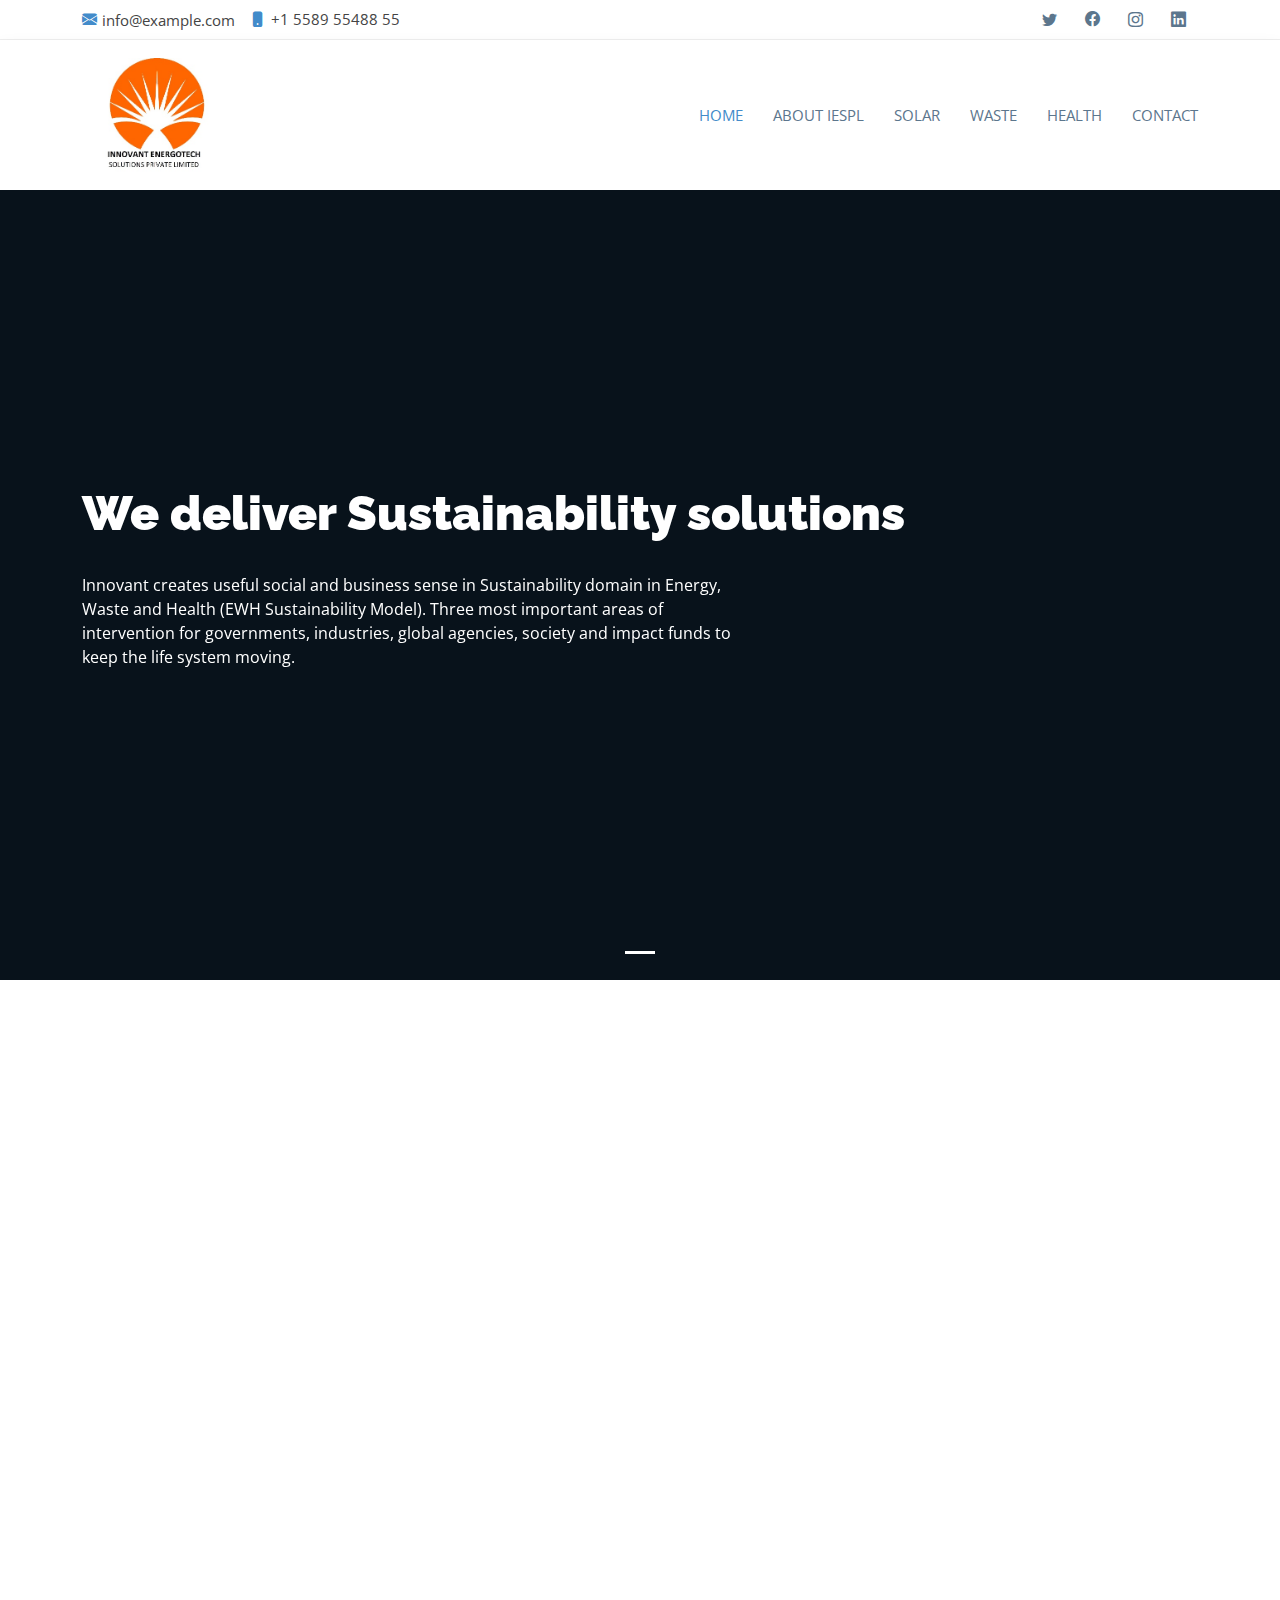
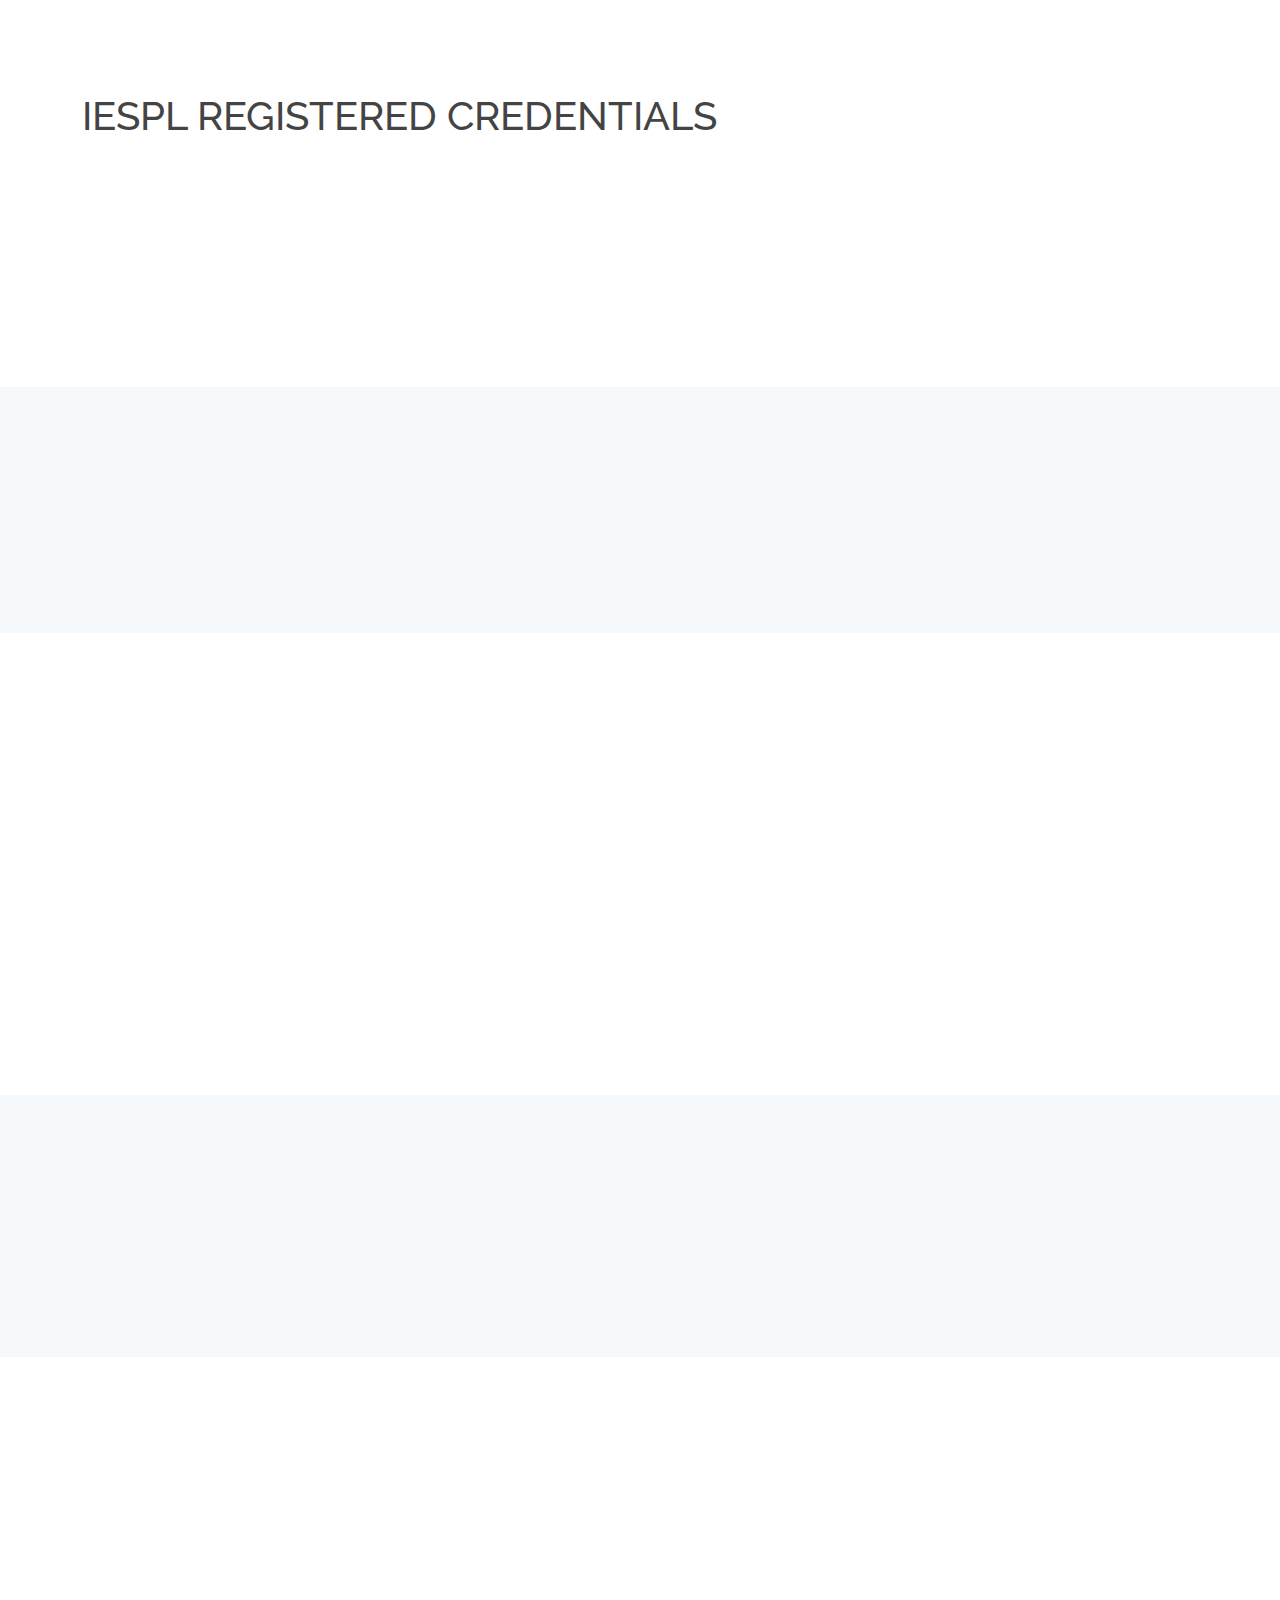
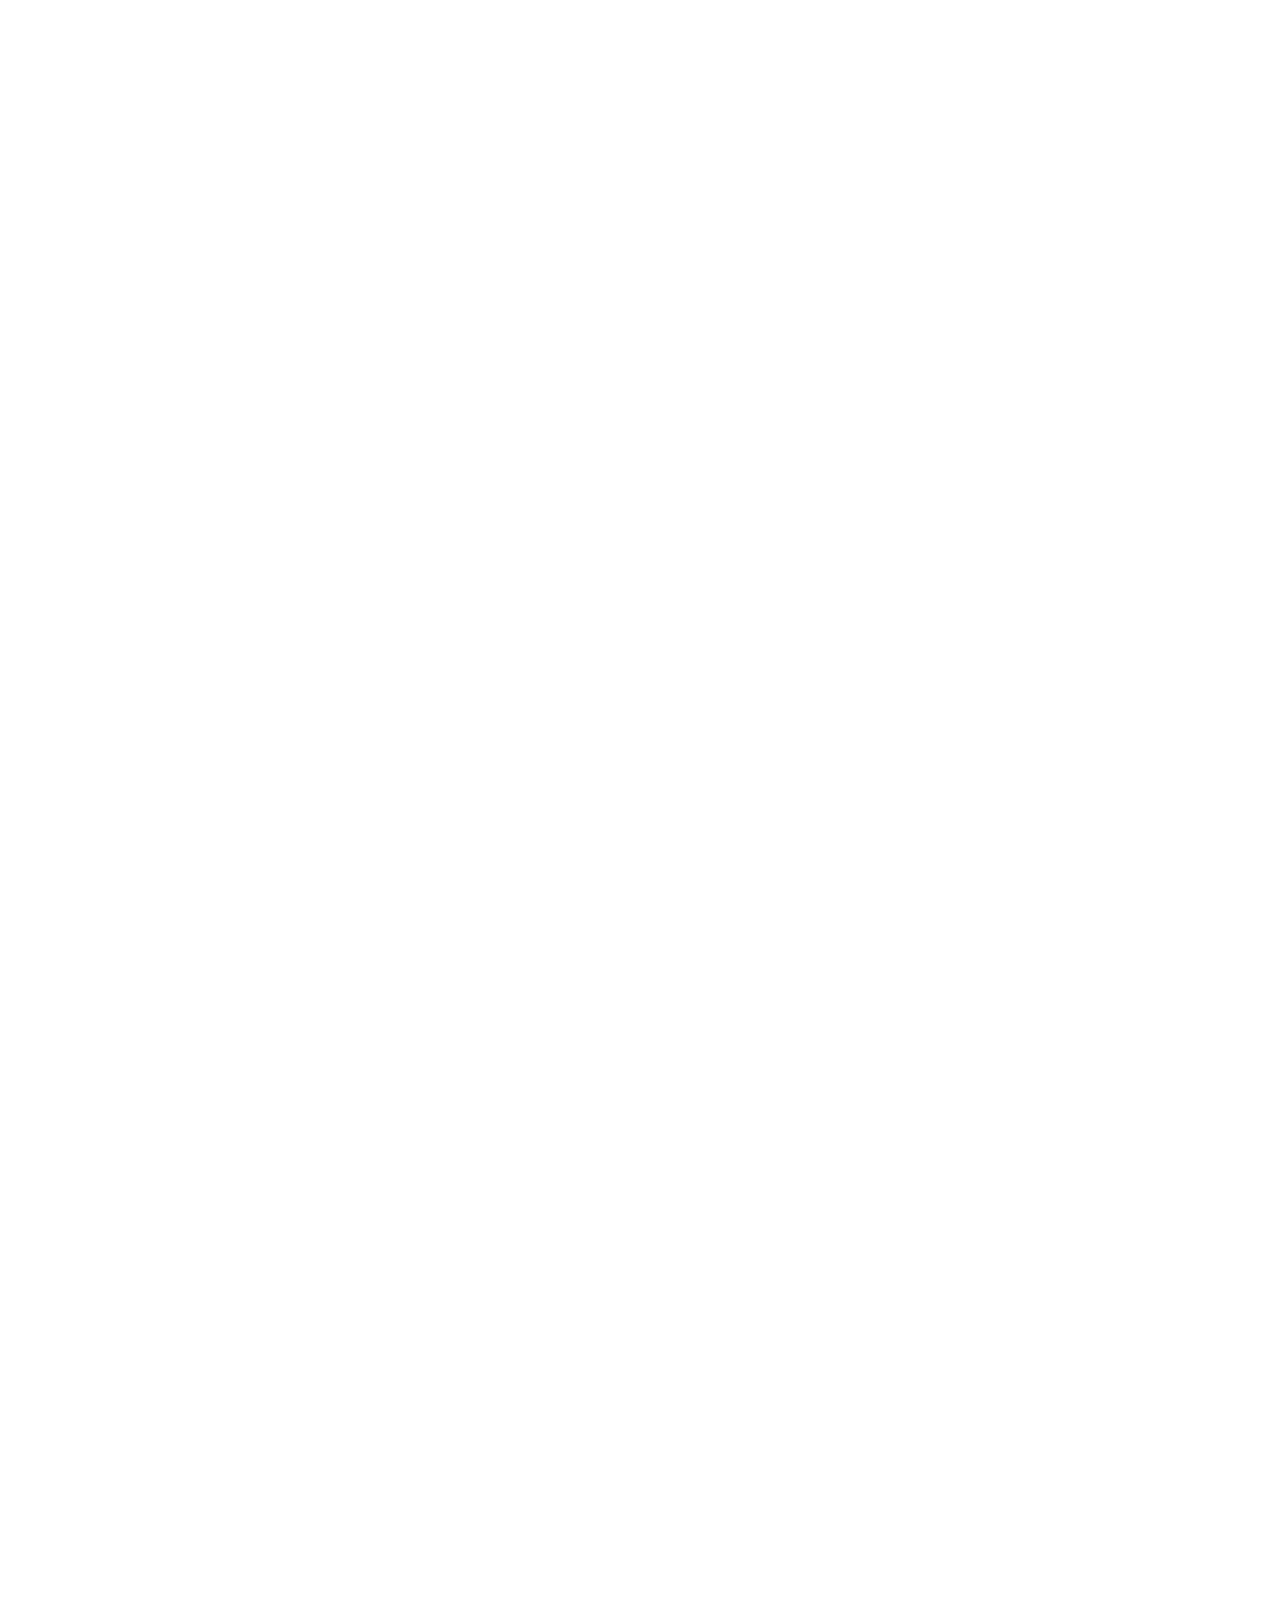
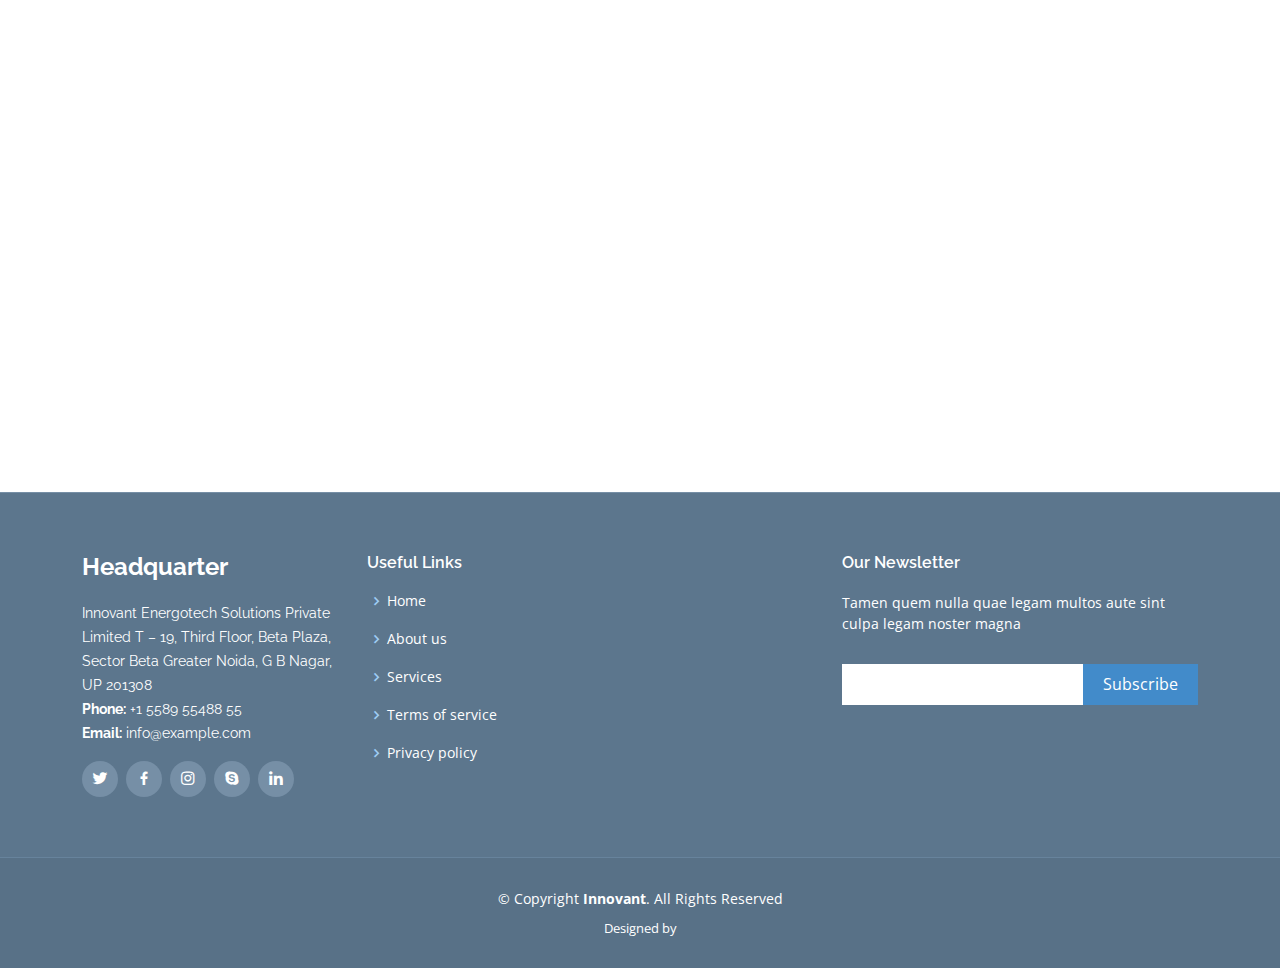
==== commit ae36d631: "commited solutions" ====
--- a/index.html
+++ b/index.html
@@ -10,8 +10,8 @@
   <meta content="" name="keywords">
 
   <!-- Favicons -->
-  <link href="assets/img/favicon.png" rel="icon">
-  <link href="assets/img/apple-touch-icon.png" rel="apple-touch-icon">
+  <link href="assets/img/logo.png" rel="icon">
+  <link href="assets/img/logo.png" rel="apple-touch-icon">
 
   <!-- Google Fonts -->
   <link href="https://fonts.googleapis.com/css?family=Open+Sans:300,300i,400,400i,600,600i,700,700i|Raleway:300,300i,400,400i,600,600i,700,700i,900" rel="stylesheet">
@@ -52,7 +52,7 @@
     <div class="container d-flex align-items-center">
 
       <div class="logo me-auto">
-        <!-- <h1><a href="index.html">Mamba</a></h1> -->
+        <!-- <h1><a href="index.html">Innovant</a></h1> -->
         <!-- Uncomment below if you prefer to use an image logo -->
         <a href="index.html"><img src="assets/img/logo.png" alt="" class="img-fluid"></a>
       </div>
@@ -61,26 +61,9 @@
         <ul>
           <li><a class="nav-link scrollto active" href="#hero">HOME</a></li>
           <li><a class="nav-link scrollto" href="#about">ABOUT IESPL</a></li>
-          <li><a class="nav-link scrollto" href="http://innovant-iespl.biz/index.php" target="_blank">SOLAR</a></li>
+          <li><a class="nav-link scrollto" href="solar.html" >SOLAR</a></li>
           <li><a class="nav-link scrollto" href="waste.html">WASTE</a></li>
-          <li><a class="nav-link scrollto" href="#team">HEALTH</a></li>          
-          <!-- <li class="dropdown"><a href="#"><span>Drop Down</span> <i class="bi bi-chevron-down"></i></a>
-            <ul>
-              <li><a href="#">Drop Down 1</a></li>
-              <li class="dropdown"><a href="#"><span>Deep Drop Down</span> <i class="bi bi-chevron-right"></i></a>
-                <ul>
-                  <li><a href="#">Deep Drop Down 1</a></li>
-                  <li><a href="#">Deep Drop Down 2</a></li>
-                  <li><a href="#">Deep Drop Down 3</a></li>
-                  <li><a href="#">Deep Drop Down 4</a></li>
-                  <li><a href="#">Deep Drop Down 5</a></li>
-                </ul>
-              </li>
-              <li><a href="#">Drop Down 2</a></li>
-              <li><a href="#">Drop Down 3</a></li>
-              <li><a href="#">Drop Down 4</a></li>
-            </ul>
-          </li> -->
+          <li><a class="nav-link scrollto" href="health.html">HEALTH</a></li>
           <li><a class="nav-link scrollto" href="#contact">CONTACT</a></li>
         </ul>
         <i class="bi bi-list mobile-nav-toggle"></i>
@@ -103,46 +86,15 @@
             <div class="carousel-container">
               <div class="carousel-content container">
                 <h2 class="animate__animated animate__fadeInDown">We deliver Sustainability solutions </h2>
-                <p class="animate__animated animate__fadeInUp">Innovant creates useful social and business sense in Sustainability domain in Energy, Waste and Health (EWH Sustainability Model). Three most important areas of intervention for governments, industries, global agencies, society and impact funds to keep the life system moving.</p>                
-              </div>
-            </div>
-          </div>
-
-          <!-- Slide 2 -->
-          <!-- <div class="carousel-item" style="background-image: url('assets/img/slide/slide-2.jpg');">
-            <div class="carousel-container">
-              <div class="carousel-content container">
-                <h2 class="animate__animated animate__fadeInDown">We deliver Sustainability solutions</h2>
-                <p class="animate__animated animate__fadeInUp">Ut velit est quam dolor ad a aliquid qui aliquid. Sequi ea ut et est quaerat sequi nihil ut aliquam. Occaecati alias dolorem mollitia ut. Similique ea voluptatem. Esse doloremque accusamus repellendus deleniti vel. Minus et tempore modi architecto.</p>
-                <a href="#about" class="btn-get-started animate__animated animate__fadeInUp scrollto">Read More</a>
-              </div>
-            </div>
-          </div> -->
-
-          <!-- Slide 3 -->
-          <!-- <div class="carousel-item" style="background-image: url('assets/img/slide/slide-3.jpg');">
-            <div class="carousel-container">
-              <div class="carousel-content container">
-                <h2 class="animate__animated animate__fadeInDown">Sequi ea ut et est quaerat</h2>
-                <p class="animate__animated animate__fadeInUp">Ut velit est quam dolor ad a aliquid qui aliquid. Sequi ea ut et est quaerat sequi nihil ut aliquam. Occaecati alias dolorem mollitia ut. Similique ea voluptatem. Esse doloremque accusamus repellendus deleniti vel. Minus et tempore modi architecto.</p>
-                <a href="#about" class="btn-get-started animate__animated animate__fadeInUp scrollto">Read More</a>
-              </div>
-            </div>
-          </div> -->
-
-        <!-- </div>
-
-        <a class="carousel-control-prev" href="#heroCarousel" role="button" data-bs-slide="prev">
-          <span class="carousel-control-prev-icon bi bi-chevron-left" aria-hidden="true"></span>
-        </a>
-        <a class="carousel-control-next" href="#heroCarousel" role="button" data-bs-slide="next">
-          <span class="carousel-control-next-icon bi bi-chevron-right" aria-hidden="true"></span>
-        </a>
-
-      </div> -->                  
+                <p class="animate__animated animate__fadeInUp">Innovant creates useful social and business sense in Sustainability domain in Energy, Waste and Health (EWH Sustainability Model). Three most important areas of intervention for governments, industries, global agencies, society and impact funds to keep the life system moving.</p>
+              </div>
+            </div>
+          </div>
+
+
     </div>
-    
-    
+
+
   </section><!-- End Hero -->
 
   <main id="main">
@@ -153,15 +105,15 @@
 
         <div class="row no-gutters">
           <div class="col-lg-6 video-box">
-            <img src="assets/img/about.jpg" class="img-fluid" alt="">
-            <a href="https://www.youtube.com/watch?v=jDDaplaOz7Q" class="venobox play-btn mb-4" data-vbtype="video" data-autoplay="true"></a>
+            <img src="https://img.jagranjosh.com/imported/images/E/GK/GK-questions-sustainable-development.jpg" class="img-fluid" alt="">
+            <a href="https://www.youtube.com/watch?v=jfsWI8XgQyo" class="venobox play-btn mb-4" data-vbtype="video" data-autoplay="true"></a>
           </div>
 
           <div class="col-lg-6 d-flex flex-column justify-content-center about-content">
 
             <div class="section-title">
               <h2>About Us</h2>
-              <p>INNOVANT ENERGOTECH SOLUTIONS PVT LIMITED, established in 2017, is clean energy and health hazard solution provider with focus on cutting edge technology inbuilt systems and innovative solutions. IESPL is an emerging entity headquartered in National Capital Region, India. The scope of the business ranges from the project installations to business solution for the optimised benefits to the clients. The leadership team come from national and global forum from energy, technology and research verticals. We offer systems approach to help residential and commercial entities meeting and optimising their energy needs.</p>
+              <p> <h3>TECHNOLOGY AND INNOVATION</h3>System Design <br>Innovant creates useful social and business sense in Sustainability domain in Energy, Waste and Health (EWH Sustainability Model). Three most important areas of intervention for governments, industries, global agencies, society and impact funds to keep the life system moving.</p>
             </div>
 
             <div class="icon-box" data-aos="fade-up" data-aos-delay="100">
@@ -188,15 +140,15 @@
 
         <div class="row no-gutters">
     <h1>IESPL REGISTERED CREDENTIALS </h1>
-    
+
           <div class="col-lg-3 col-md-6 content-item" data-aos="fade-up">
-          
+
             <img id="sp1" src="assets\img\STARTUP INDIA 4.png" alt="" style="
       height: 100px;
       width: 200px;
   ">
-            
-            
+
+
             <!-- <h4>Lorem Ipsum</h4> -->
             <!-- <p>Ulamco laboris nisi ut aliquip ex ea commodo consequat. Et consectetur ducimus vero placeat</p> -->
           </div>
@@ -299,7 +251,7 @@
 
       </div>
     </section><!-- End Services Section -->
-    
+
     <!-- <section id="services" class="services">
       <div class="container" data-aos="fade-up">
 
@@ -352,16 +304,7 @@
           <!-- <p>Magnam dolores commodi suscipit. Necessitatibus eius consequatur ex aliquid fuga eum quidem. Sit sint consectetur velit. Quisquam quos quisquam cupiditate. Et nemo qui impedit suscipit alias ea. Quia fugiat sit in iste officiis commodi quidem hic quas.</p> -->
         </div>
 
-        <!-- <div class="row">
-          <div class="col-lg-12">
-            <ul id="portfolio-flters">
-              <li data-filter="*" class="filter-active">All</li>
-              <li data-filter=".filter-app">App</li>
-              <li data-filter=".filter-card">Card</li>
-              <li data-filter=".filter-web">Web</li>
-            </ul>
-          </div>
-        </div> -->
+
 
         <div class="row portfolio-container">
 
@@ -369,10 +312,10 @@
             <div class="portfolio-wrap">
               <img src="https://www.libelium.com/wp-content/uploads/2019/03/datasol_021.png" class="img-fluid" alt="">
               <div class="portfolio-info">
-                <h4>Solar Energy</h4>                
+                <h4>Solar Energy</h4>
                 <div class="portfolio-links">
                   <!-- <a href="assets/img/portfolio/portfolio-1.jpg" data-galleryery="portfolioGallery" class="portfolio-lightbox" title="App 1"><i class="bi bi-plus"></i></a> -->
-                  <!-- <a href="portfolio-details.html" title="More Details"><i class="bi bi-link"></i></a> -->
+                  <a href="solar.html" title="More Details"><i class="bi bi-link"></i></a>
                 </div>
               </div>
             </div>
@@ -382,10 +325,10 @@
             <div class="portfolio-wrap">
               <img src="https://i.guim.co.uk/img/media/0916927c68801f0974876d496676b69a507ff468/0_0_6720_4480/master/6720.jpg?width=445&quality=45&auto=format&fit=max&dpr=2&s=fd32bec816841482e519cb4d234e6d52" class="img-fluid" alt="">
               <div class="portfolio-info">
-                <h4>Health Support</h4>                
+                <h4>Health Support</h4>
                 <div class="portfolio-links">
                   <!-- <a href="assets/img/portfolio/portfolio-2.jpg" data-galleryery="portfolioGallery" class="portfolio-lightbox" title="Web 3"><i class="bi bi-plus"></i></a> -->
-                  <!-- <a href="portfolio-details.html" title="More Details"><i class="bi bi-link"></i></a> -->
+                  <a href="health.html" title="More Details"><i class="bi bi-link"></i></a>
                 </div>
               </div>
             </div>
@@ -395,21 +338,21 @@
             <div class="portfolio-wrap">
               <img src="https://constructionweekonlineindia.storage.googleapis.com/public/styles/full_img/public/images/2020/06/19/Story-1---waste-to-energy.jpg?itok=a2s9OJjS" class="img-fluid" alt="">
               <div class="portfolio-info">
-                <h4>Waste Process</h4>                
+                <h4>Waste to Energy</h4>
                 <!-- <div class="portfolio-links">
                   <a href="assets/img/portfolio/portfolio-3.jpg" data-galleryery="portfolioGallery" class="portfolio-lightbox" title="App 2"><i class="bi bi-plus"></i></a> -->
-                  <!-- <a href="portfolio-details.html" title="More Details"><i class="bi bi-link"></i></a> -->
-                </div>
-              </div>
-            </div>
-          </div>
-
-        
+                  <a href="waste.html" title="More Details"><i class="bi bi-link"></i></a>
+                </div>
+              </div>
+            </div>
+          </div>
+
+
         </div>
 
       </div>
     </section><!-- End Our Portfolio Section -->
-    
+
     <!-- <section id="portfolio" class="portfolio section-bg">
       <div class="container" data-aos="fade-up" data-aos-delay="100">
 
@@ -572,7 +515,91 @@
         </div>
 
         <div class="row">
-<!-- 
+
+          <section id="services" class="services">
+            <div class="container" data-aos="fade-up">
+
+              <div class="section-title">
+                <h2>OUR PARTNERS</h2>
+              </div>
+
+              <div class="row">
+                <div class="col-lg-3 col-md-6 icon-box" data-aos="fade-up">
+                  <img style="height: 100px; width: 250px;" src="assets/img/download (1).jpg">
+                  <h4 class="title"><a href=""> </a></h4>
+                  <p class="description">Voluptatum deleniti atque corrupti quos dolores et quas molestias excepturi sint occaecati cupiditate non provident</p>
+                </div>
+                <div class="col-lg-3 col-md-6 icon-box" data-aos="fade-up" data-aos-delay="100">
+                  <img style="height: 100px; width: 250px;" src="assets/img/bajaj.png">
+                  <h4 class="title"><a href=""></a></h4>
+                  <p class="description">Minim veniam, quis nostrud exercitation ullamco laboris nisi ut aliquip ex ea commodo consequat tarad limino ata</p>
+                </div>
+                <div class="col-lg-3 col-md-6 icon-box" data-aos="fade-up" data-aos-delay="200">
+                  <img style="height: 100px; width: 250px;" src="assets/img/kosol.jpg">
+                  <h4 class="title"><a href=""></a></h4>
+                  <p class="description">Duis aute irure dolor in reprehenderit in voluptate velit esse cillum dolore eu fugiat nulla pariatur</p>
+                </div>
+                <div class="col-lg-3 col-md-6 icon-box" data-aos="fade-up" data-aos-delay="300">
+                  <img style="height: 100px; width: 250px;" src="assets/img/thermosep-1-300x61.png">
+                  <h4 class="title"><a href=""></a></h4>
+                  <p class="description">Excepteur sint occaecat cupidatat non proident, sunt in culpa qui officia deserunt mollit anim id est laborum</p>
+                </div>
+              </div>
+
+            </div>
+          </section>
+
+
+        <div class="row">
+
+          <section id="services" class="services">
+            <div class="container" data-aos="fade-up">
+
+              <div class="section-title">
+                <h2>OUR CLIENTS</h2>
+              </div>
+
+              <div class="row">
+                <div class="col-lg-3 col-md-6 icon-box" data-aos="fade-up">
+                  <img style="height: 100px; width: 250px;" src="assets/img/client1.png">
+                  <h4 class="title"><a href=""> </a></h4>
+                  <p class="description">Voluptatum deleniti atque corrupti quos dolores et quas molestias excepturi sint occaecati cupiditate non provident</p>
+                </div>
+                <div class="col-lg-3 col-md-6 icon-box" data-aos="fade-up" data-aos-delay="100">
+                  <img style="height: 100px; width: 250px;" src="assets/img/client2.png">
+                  <h4 class="title"><a href=""></a></h4>
+                  <p class="description">Minim veniam, quis nostrud exercitation ullamco laboris nisi ut aliquip ex ea commodo consequat tarad limino ata</p>
+                </div>
+                <div class="col-lg-3 col-md-6 icon-box" data-aos="fade-up" data-aos-delay="200">
+                  <img style="height: 100px; width: 250px;" src="assets/img/client3.png">
+                  <h4 class="title"><a href=""></a></h4>
+                  <p class="description">Duis aute irure dolor in reprehenderit in voluptate velit esse cillum dolore eu fugiat nulla pariatur</p>
+                </div>
+                <div class="col-lg-3 col-md-6 icon-box" data-aos="fade-up" data-aos-delay="300">
+                  <img style="height: 100px; width: 250px;" src="assets/img/client4.png">
+                  <h4 class="title"><a href=""></a></h4>
+                  <p class="description">Excepteur sint occaecat cupidatat non proident, sunt in culpa qui officia deserunt mollit anim id est laborum</p>
+                </div>
+                <div class="col-lg-3 col-md-6 icon-box" data-aos="fade-up" data-aos-delay="300">
+                  <img style="height: 100px; width: 250px;" src="assets/img/client5.png">
+                  <h4 class="title"><a href=""></a></h4>
+                  <p class="description">Excepteur sint occaecat cupidatat non proident, sunt in culpa qui officia deserunt mollit anim id est laborum</p>
+                </div>
+                <div class="col-lg-3 col-md-6 icon-box" data-aos="fade-up" data-aos-delay="300">
+                  <img style="height: 100px; width: 250px;" src="assets/img/client6.png">
+                  <h4 class="title"><a href=""></a></h4>
+                  <p class="description">Excepteur sint occaecat cupidatat non proident, sunt in culpa qui officia deserunt mollit anim id est laborum</p>
+                </div>
+                <div class="col-lg-3 col-md-6 icon-box" data-aos="fade-up" data-aos-delay="300">
+                  <img style="height: 100px; width: 250px;" src="assets/img/client7.png">
+                  <h4 class="title"><a href=""></a></h4>
+                  <p class="description">Excepteur sint occaecat cupidatat non proident, sunt in culpa qui officia deserunt mollit anim id est laborum</p>
+                </div>
+              </div>
+
+            </div>
+          </section>
+<!--
           <div class="col-xl-3 col-lg-4 col-md-6" data-aos="fade-up">
             <div class="member">
               <div class="pic"><img src="assets/img/team/team-1.jpg" class="img-fluid" alt=""></div>
@@ -713,7 +740,7 @@
             <div class="info-box">
               <i class="bx bx-map"></i>
               <h3>Our Address</h3>
-              <p>A108 Adam Street, New York, NY 535022</p>
+              <p>Innovant Energotech Solutions Private Limited T – 19, Third Floor, Beta Plaza,<br> Sector Beta Greater Noida, G B Nagar, UP 201308</p>
             </div>
           </div>
 
@@ -772,10 +799,12 @@
         <div class="row">
 
           <div class="col-lg-3 col-md-6 footer-info">
-            <h3>Mamba</h3>
+            <h3>Headquarter</h3>
             <p>
-              A108 Adam Street <br>
-              NY 535022, USA<br><br>
+              Innovant Energotech Solutions Private Limited
+T – 19, Third Floor, Beta Plaza, Sector Beta
+Greater Noida, G B Nagar, UP 201308
+<br>
               <strong>Phone:</strong> +1 5589 55488 55<br>
               <strong>Email:</strong> info@example.com<br>
             </p>
@@ -788,7 +817,7 @@
             </div>
           </div>
 
-          <div class="col-lg-2 col-md-6 footer-links">
+          <div class="col-lg-5 col-md-6 footer-links">
             <h4>Useful Links</h4>
             <ul>
               <li><i class="bx bx-chevron-right"></i> <a href="#">Home</a></li>
@@ -796,10 +825,11 @@
               <li><i class="bx bx-chevron-right"></i> <a href="#">Services</a></li>
               <li><i class="bx bx-chevron-right"></i> <a href="#">Terms of service</a></li>
               <li><i class="bx bx-chevron-right"></i> <a href="#">Privacy policy</a></li>
+
             </ul>
           </div>
 
-          <div class="col-lg-3 col-md-6 footer-links">
+          <!-- <div class="col-lg-3 col-md-6 footer-links">
             <h4>Our Services</h4>
             <ul>
               <li><i class="bx bx-chevron-right"></i> <a href="#">Web Design</a></li>
@@ -808,7 +838,7 @@
               <li><i class="bx bx-chevron-right"></i> <a href="#">Marketing</a></li>
               <li><i class="bx bx-chevron-right"></i> <a href="#">Graphic Design</a></li>
             </ul>
-          </div>
+          </div> -->
 
           <div class="col-lg-4 col-md-6 footer-newsletter">
             <h4>Our Newsletter</h4>
@@ -828,8 +858,8 @@
         &copy; Copyright <strong><span>Innovant</span></strong>. All Rights Reserved
       </div>
       <div class="credits">
-            
-        Designed by <a href="">Harsh Jha and Praveen Anand</a>
+
+        Designed by <a href=""></a>
       </div>
     </div>
   </footer><!-- End Footer -->
@@ -850,4 +880,4 @@
 
 </body>
 
-</html>+</html>
--- a/assets/css/style.css
+++ b/assets/css/style.css
@@ -847,7 +847,7 @@
 }
 
 .counts .count-box span {
-  font-size: 42px;
+  font-size: 20px;
   display: block;
   font-weight: 700;
   color: #1c5c93;
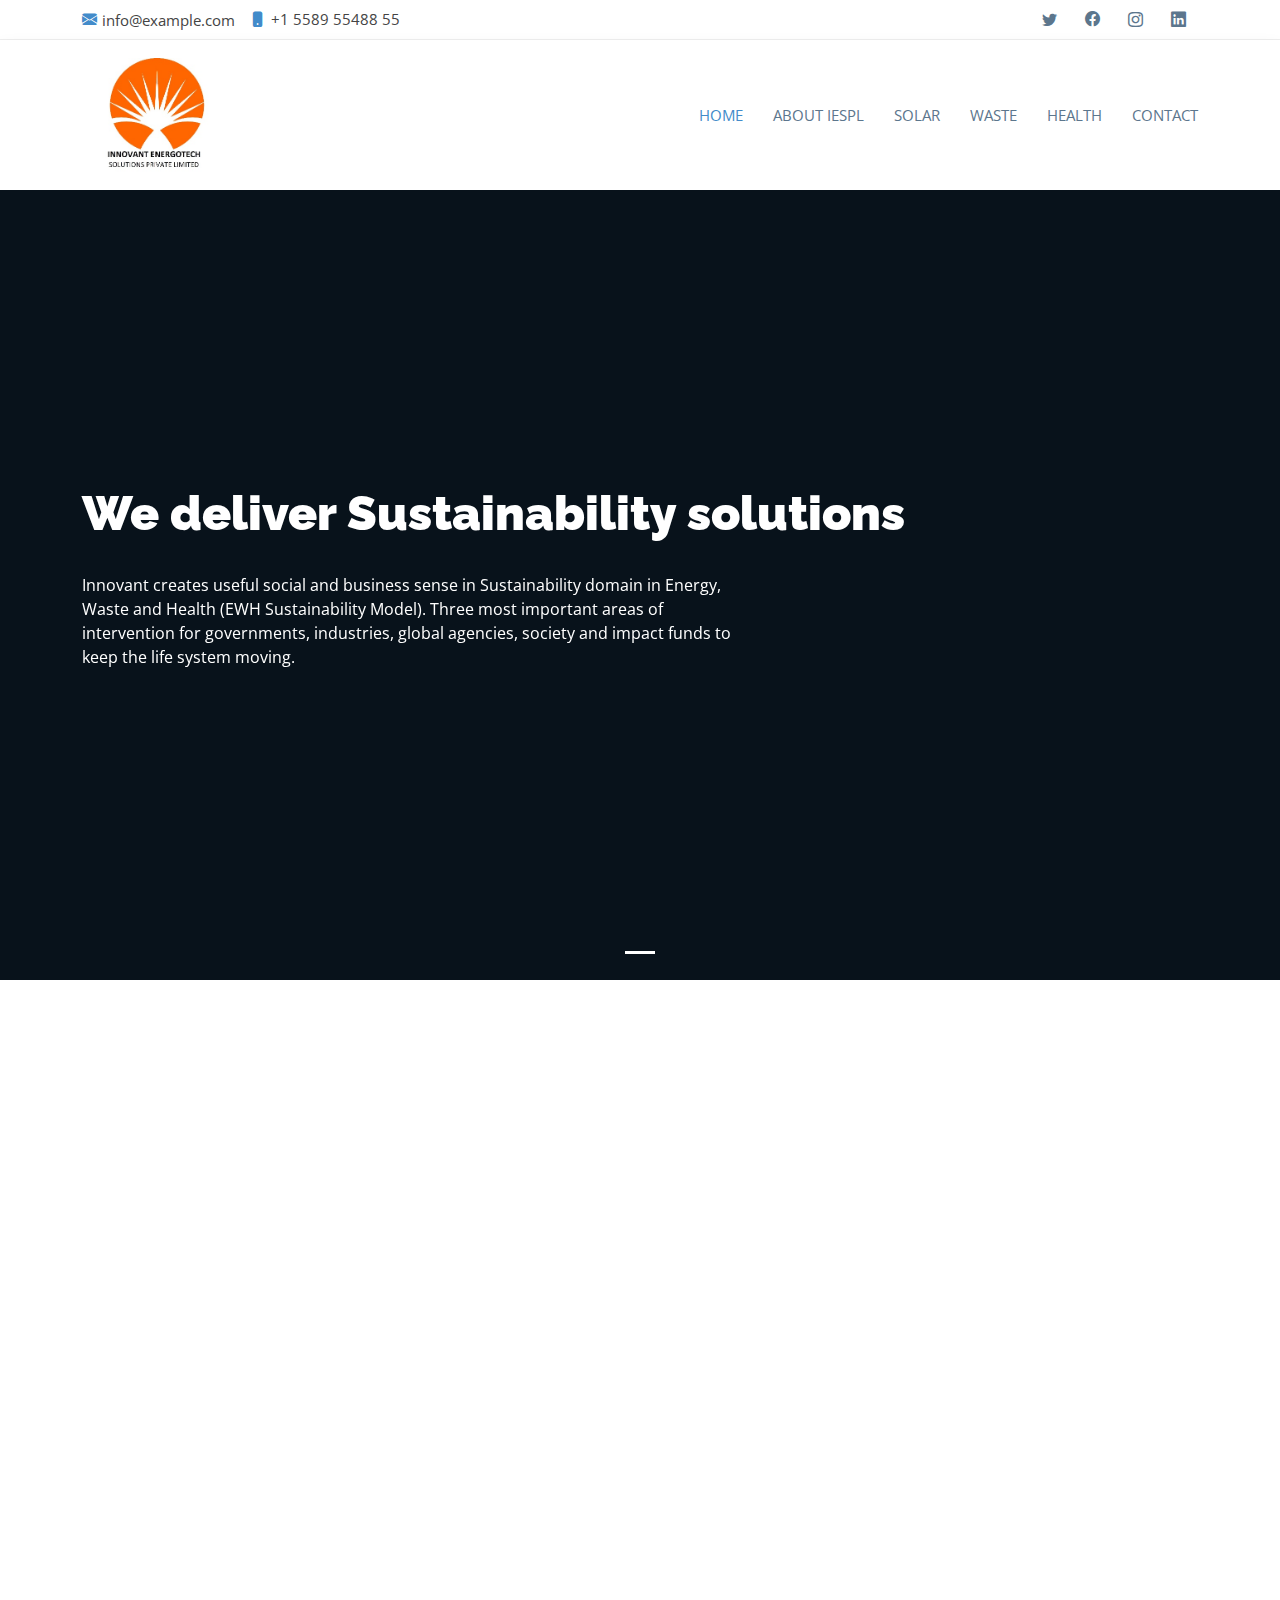
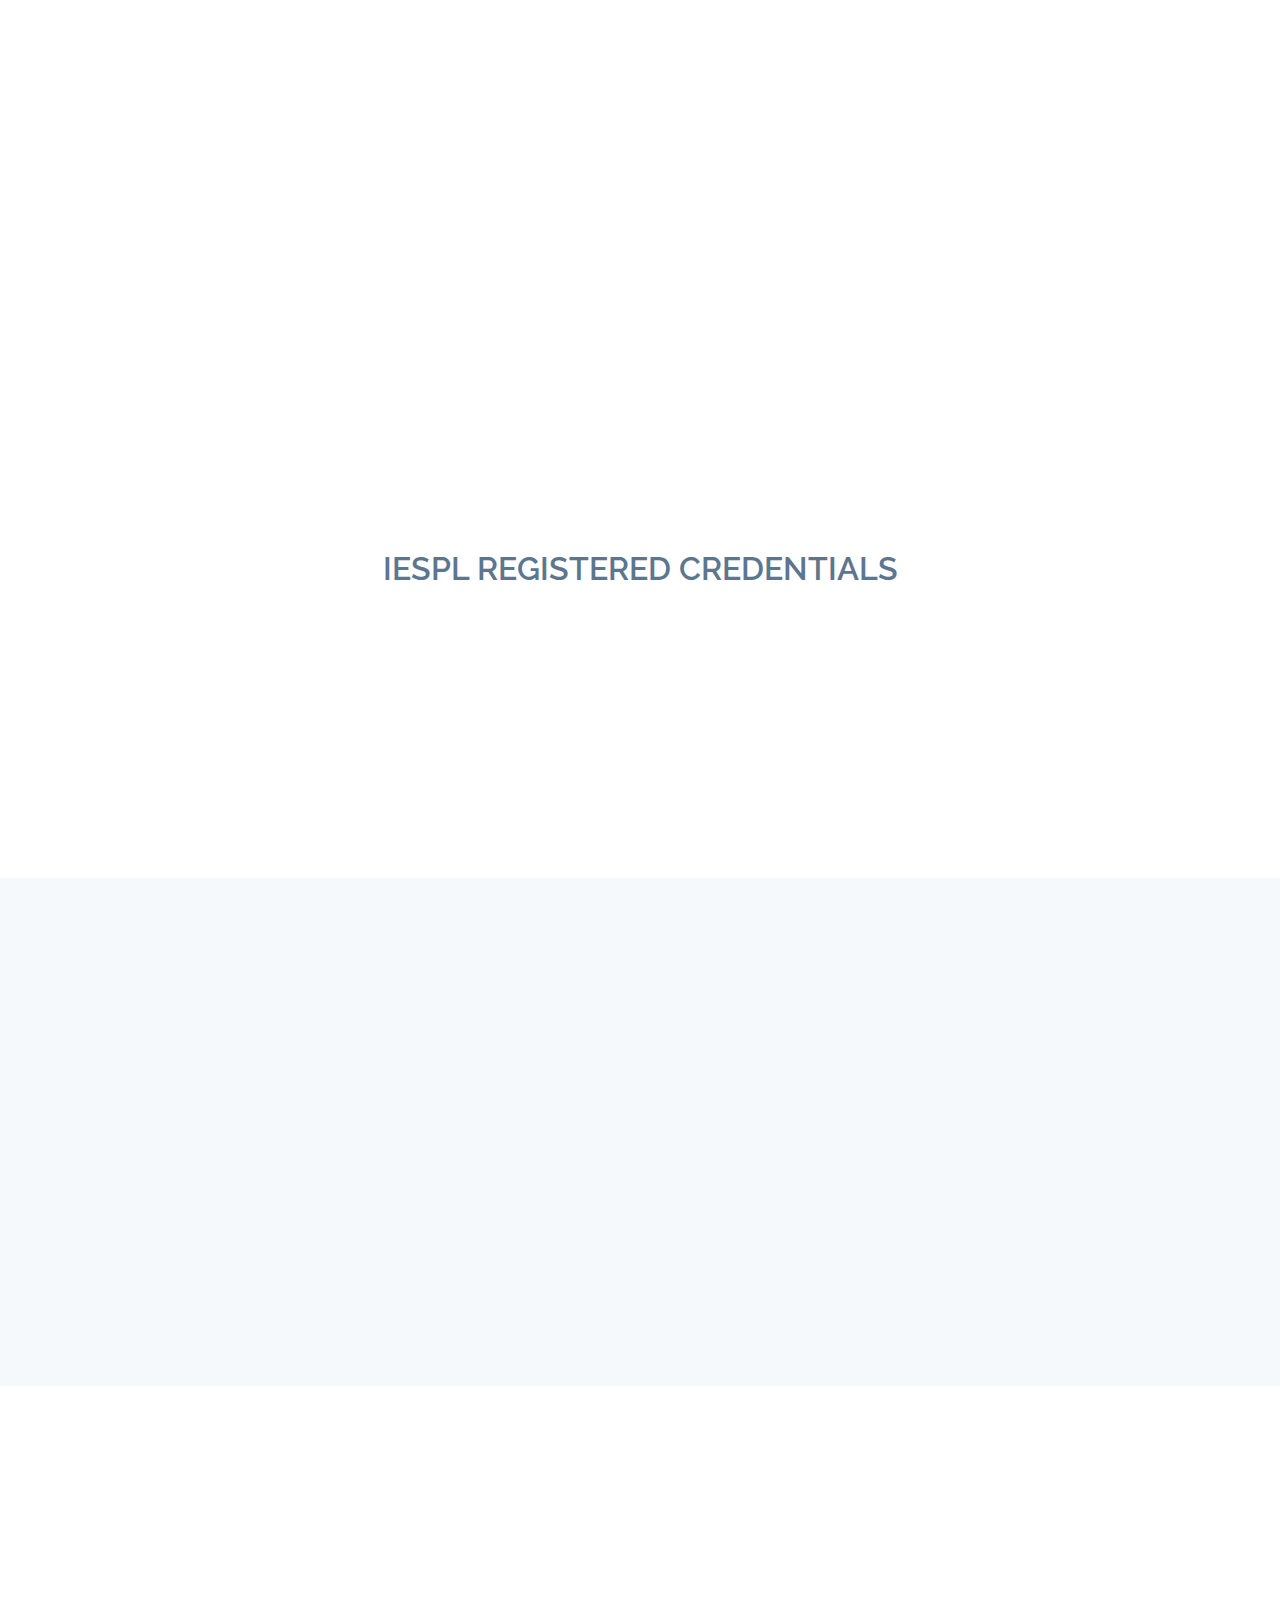
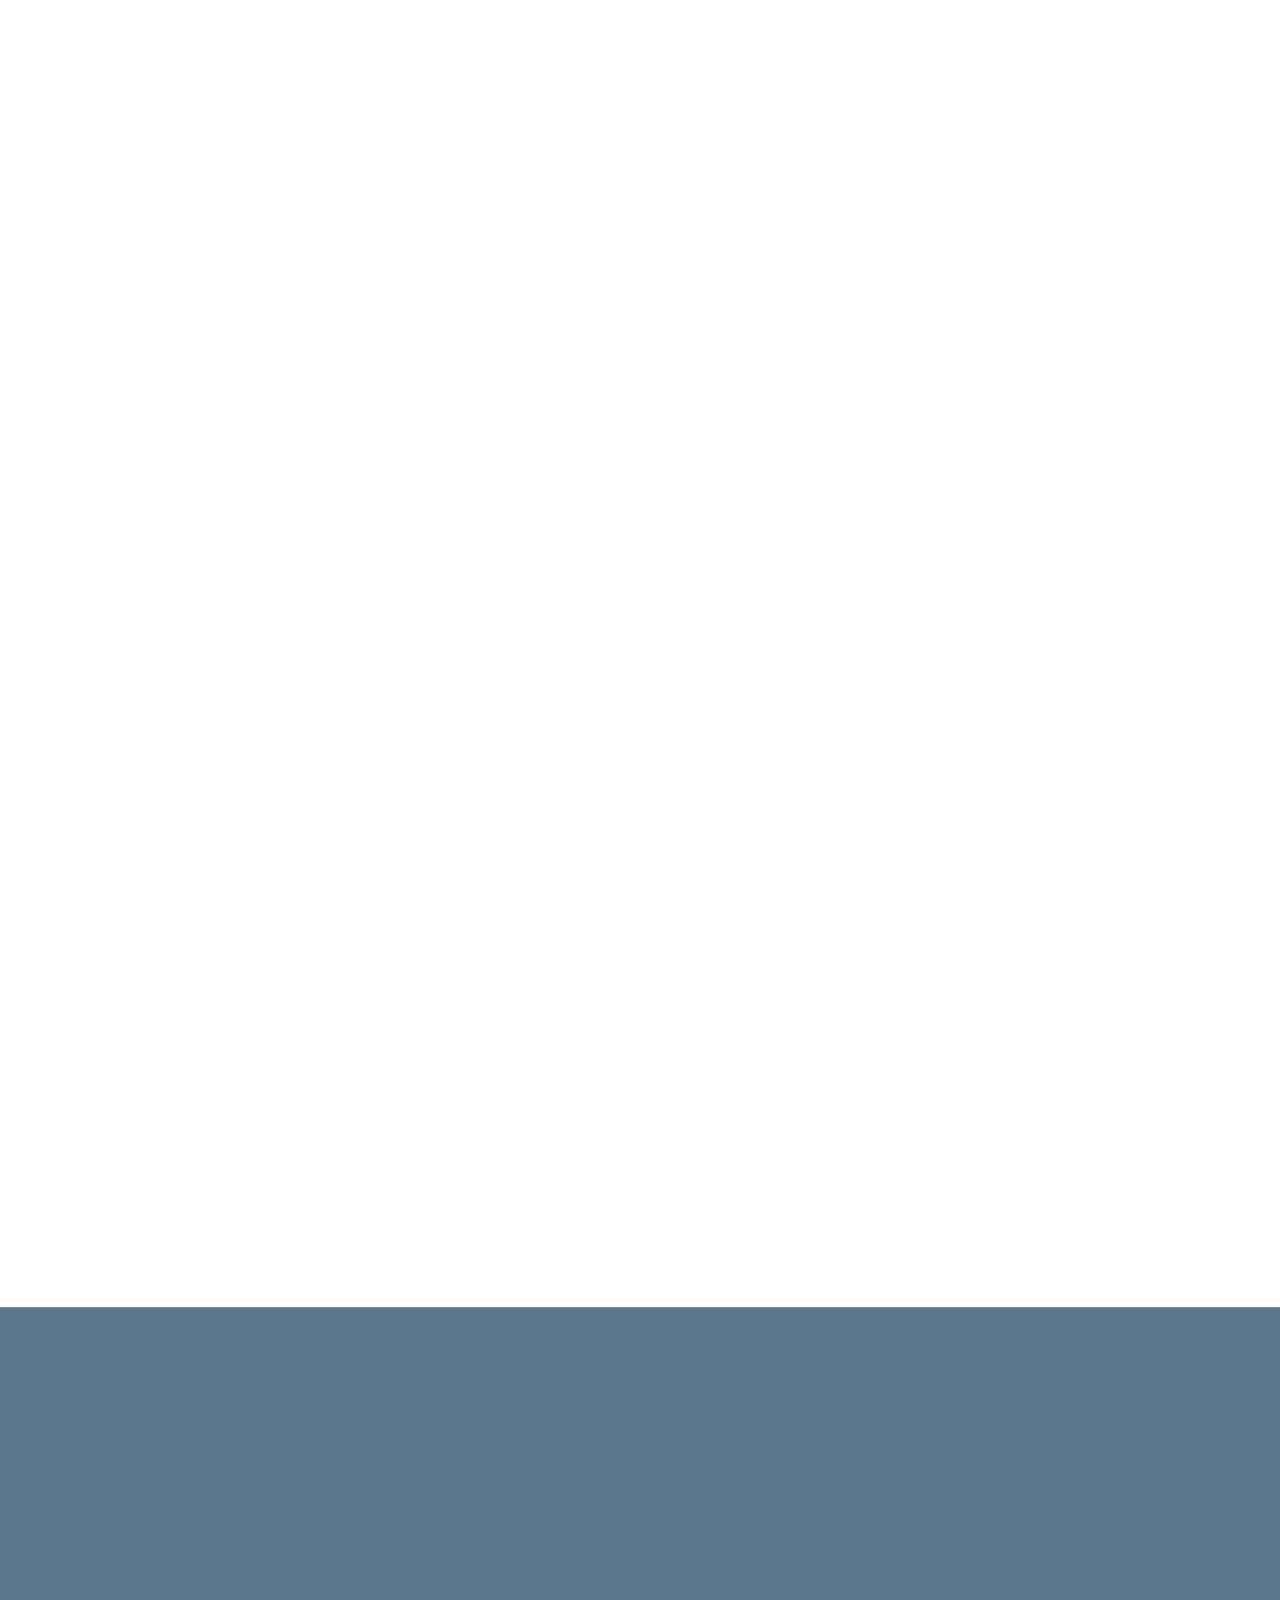
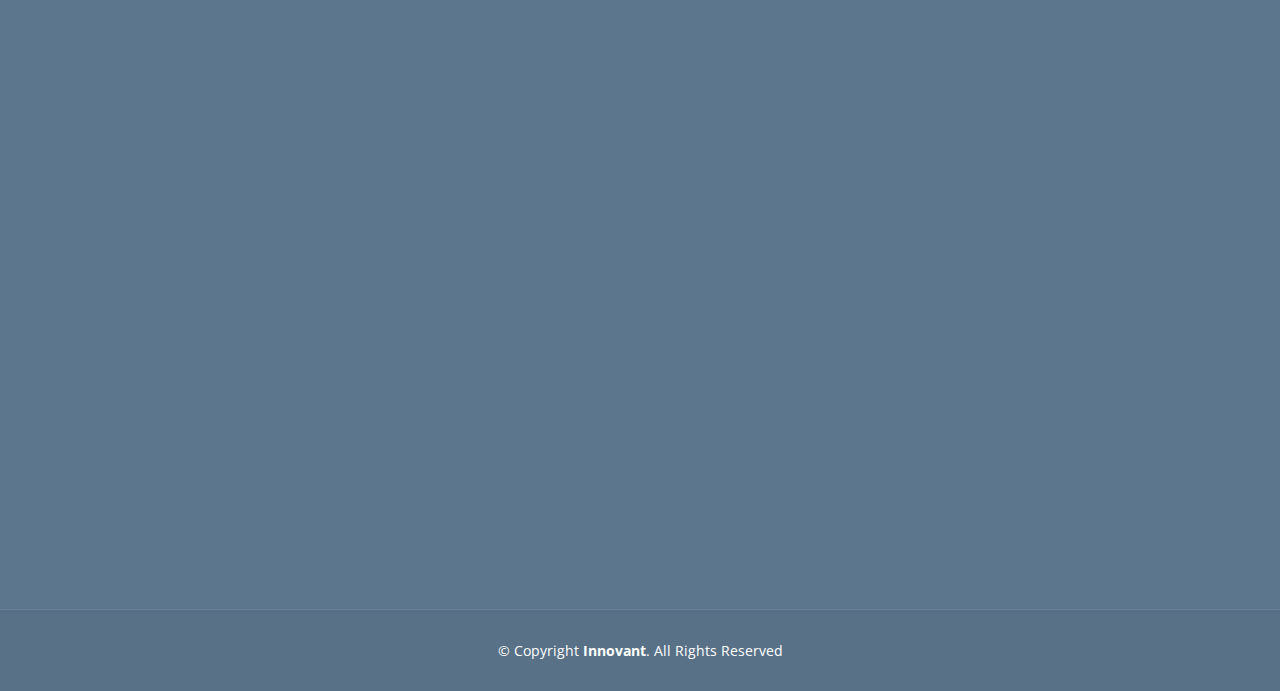
==== commit f0c8180e: "target = blank removed" ====
--- a/index.html
+++ b/index.html
@@ -91,7 +91,38 @@
             </div>
           </div>
 
-
+          <!-- Slide 2 -->
+          <!-- <div class="carousel-item" style="background-image: url('assets/img/slide/slide-2.jpg');">
+            <div class="carousel-container">
+              <div class="carousel-content container">
+                <h2 class="animate__animated animate__fadeInDown">We deliver Sustainability solutions</h2>
+                <p class="animate__animated animate__fadeInUp">Ut velit est quam dolor ad a aliquid qui aliquid. Sequi ea ut et est quaerat sequi nihil ut aliquam. Occaecati alias dolorem mollitia ut. Similique ea voluptatem. Esse doloremque accusamus repellendus deleniti vel. Minus et tempore modi architecto.</p>
+                <a href="#about" class="btn-get-started animate__animated animate__fadeInUp scrollto">Read More</a>
+              </div>
+            </div>
+          </div> -->
+
+          <!-- Slide 3 -->
+          <!-- <div class="carousel-item" style="background-image: url('assets/img/slide/slide-3.jpg');">
+            <div class="carousel-container">
+              <div class="carousel-content container">
+                <h2 class="animate__animated animate__fadeInDown">Sequi ea ut et est quaerat</h2>
+                <p class="animate__animated animate__fadeInUp">Ut velit est quam dolor ad a aliquid qui aliquid. Sequi ea ut et est quaerat sequi nihil ut aliquam. Occaecati alias dolorem mollitia ut. Similique ea voluptatem. Esse doloremque accusamus repellendus deleniti vel. Minus et tempore modi architecto.</p>
+                <a href="#about" class="btn-get-started animate__animated animate__fadeInUp scrollto">Read More</a>
+              </div>
+            </div>
+          </div> -->
+
+        <!-- </div>
+
+        <a class="carousel-control-prev" href="#heroCarousel" role="button" data-bs-slide="prev">
+          <span class="carousel-control-prev-icon bi bi-chevron-left" aria-hidden="true"></span>
+        </a>
+        <a class="carousel-control-next" href="#heroCarousel" role="button" data-bs-slide="next">
+          <span class="carousel-control-next-icon bi bi-chevron-right" aria-hidden="true"></span>
+        </a>
+
+      </div> -->
     </div>
 
 
@@ -112,8 +143,8 @@
           <div class="col-lg-6 d-flex flex-column justify-content-center about-content">
 
             <div class="section-title">
-              <h2>About Us</h2>
-              <p> <h3>TECHNOLOGY AND INNOVATION</h3>System Design <br>Innovant creates useful social and business sense in Sustainability domain in Energy, Waste and Health (EWH Sustainability Model). Three most important areas of intervention for governments, industries, global agencies, society and impact funds to keep the life system moving.</p>
+              <h2>TECHNOLOGY AND INNOVATION</h2>
+              <p> <h3></h3>System Design <br>Innovant creates useful social and business sense in Sustainability domain in Energy, Waste and Health (EWH Sustainability Model). Three most important areas of intervention for governments, industries, global agencies, society and impact funds to keep the life system moving.</p>
             </div>
 
             <div class="icon-box" data-aos="fade-up" data-aos-delay="100">
@@ -133,17 +164,51 @@
 
       </div>
     </section><!-- End About Us Section -->
+    <!-- ======= Services Section ======= -->
+    <section id="services" class="services">
+      <div class="container" data-aos="fade-up">
+
+        <div class="section-title">
+          <h2>OUR MAIN AREA OF FOCUS.</h2>
+        </div>
+
+        <div class="row">
+          <div class="col-lg-3 col-md-6 icon-box" data-aos="fade-up">
+            <div class="icon"><i class="bi bi-brightness-high"></i></div>
+            <h4 class="title"><a href="">SOLAR ENERGY SYSTEMS </a></h4>
+            <p class="description">Voluptatum deleniti atque corrupti quos dolores et quas molestias excepturi sint occaecati cupiditate non provident</p>
+          </div>
+          <div class="col-lg-3 col-md-6 icon-box" data-aos="fade-up" data-aos-delay="100">
+            <div class="icon"><i class="bi bi-bounding-box"></i></div>
+            <h4 class="title"><a href="">WASTE PROCESS PLANT</a></h4>
+            <p class="description">Minim veniam, quis nostrud exercitation ullamco laboris nisi ut aliquip ex ea commodo consequat tarad limino ata</p>
+          </div>
+          <div class="col-lg-3 col-md-6 icon-box" data-aos="fade-up" data-aos-delay="200">
+            <div class="icon"><i class="bi bi-globe"></i></div>
+            <h4 class="title"><a href="">HEALTH – PSA OXYGEN PLANT</a></h4>
+            <p class="description">Duis aute irure dolor in reprehenderit in voluptate velit esse cillum dolore eu fugiat nulla pariatur</p>
+          </div>
+          <div class="col-lg-3 col-md-6 icon-box" data-aos="fade-up" data-aos-delay="300">
+            <div class="icon"><i class="bi bi-broadcast"></i></div>
+            <h4 class="title"><a href="">TECH INNOVATIONS - EWH MODEL</a></h4>
+            <p class="description">Excepteur sint occaecat cupidatat non proident, sunt in culpa qui officia deserunt mollit anim id est laborum</p>
+          </div>
+        </div>
+
+      </div>
+    </section><!-- End Services Section -->
 
     <!-- ======= About Lists Section ======= -->
     <section class="about-lists">
       <div class="container">
 
         <div class="row no-gutters">
-    <h1>IESPL REGISTERED CREDENTIALS </h1>
-
+          <div class="section-title">
+    <h2 style="position: center;">IESPL REGISTERED CREDENTIALS </h2>
+  </div>
           <div class="col-lg-3 col-md-6 content-item" data-aos="fade-up">
 
-            <img id="sp1" src="assets\img\STARTUP INDIA 4.png" alt="" style="
+            <img id="sp1" src="assets\img\STARTUP INDIA.png" alt="" style="
       height: 100px;
       width: 200px;
   ">
@@ -154,19 +219,19 @@
           </div>
 
           <div class="col-lg-3 col-md-6 content-item" data-aos="fade-up" data-aos-delay="100">
-            <img id="sp2" src="assets\img\STARTUP INDIA 3.png" alt="">
+            <img id="sp2" src="assets/img/STARUP INDIA 2.png" alt="">
             <!-- <h4>Repellat Nihil</h4> -->
             <!-- <p>Dolorem est fugiat occaecati voluptate velit esse. Dicta veritatis dolor quod et vel dire leno para dest</p> -->
           </div>
 
           <div class="col-lg-3 col-md-6 content-item" data-aos="fade-up" data-aos-delay="200">
-            <img id="sp3" src="assets\img\STARTUP INDIA.png" alt="">
+            <img id="sp3" src="assets\img\STARTUP INDIA 3.png" alt="">
             <!-- <h4> Ad ad velit qui</h4> -->
             <!-- <p>Molestiae officiis omnis illo asperiores. Aut doloribus vitae sunt debitis quo vel nam quis</p> -->
           </div>
 
           <div class="col-lg-3 col-md-6 content-item" data-aos="fade-up" data-aos-delay="300">
-            <img id="sp4" src="assets\img\STARUP INDIA 2.png" alt="">
+            <img id="sp4" src="assets\img\STARTUP INDIA 4.png" alt="">
             <!-- <h4>Repellendus molestiae</h4> -->
             <!-- <p>Inventore quo sint a sint rerum. Distinctio blanditiis deserunt quod soluta quod nam mider lando casa</p> -->
           </div>
@@ -218,39 +283,6 @@
       </div>
     </section><!-- End Counts Section -->
 
-    <!-- ======= Services Section ======= -->
-    <section id="services" class="services">
-      <div class="container" data-aos="fade-up">
-
-        <div class="section-title">
-          <h2>OUR MAIN AREA OF FOCUS.</h2>
-        </div>
-
-        <div class="row">
-          <div class="col-lg-3 col-md-6 icon-box" data-aos="fade-up">
-            <div class="icon"><i class="bi bi-brightness-high"></i></div>
-            <h4 class="title"><a href="">SOLAR ENERGY SYSTEMS </a></h4>
-            <p class="description">Voluptatum deleniti atque corrupti quos dolores et quas molestias excepturi sint occaecati cupiditate non provident</p>
-          </div>
-          <div class="col-lg-3 col-md-6 icon-box" data-aos="fade-up" data-aos-delay="100">
-            <div class="icon"><i class="bi bi-bounding-box"></i></div>
-            <h4 class="title"><a href="">WASTE PROCESS PLANT</a></h4>
-            <p class="description">Minim veniam, quis nostrud exercitation ullamco laboris nisi ut aliquip ex ea commodo consequat tarad limino ata</p>
-          </div>
-          <div class="col-lg-3 col-md-6 icon-box" data-aos="fade-up" data-aos-delay="200">
-            <div class="icon"><i class="bi bi-globe"></i></div>
-            <h4 class="title"><a href="">HEALTH – PSA OXYGEN PLANT</a></h4>
-            <p class="description">Duis aute irure dolor in reprehenderit in voluptate velit esse cillum dolore eu fugiat nulla pariatur</p>
-          </div>
-          <div class="col-lg-3 col-md-6 icon-box" data-aos="fade-up" data-aos-delay="300">
-            <div class="icon"><i class="bi bi-broadcast"></i></div>
-            <h4 class="title"><a href="">TECH INNOVATIONS - EWH MODEL</a></h4>
-            <p class="description">Excepteur sint occaecat cupidatat non proident, sunt in culpa qui officia deserunt mollit anim id est laborum</p>
-          </div>
-        </div>
-
-      </div>
-    </section><!-- End Services Section -->
 
     <!-- <section id="services" class="services">
       <div class="container" data-aos="fade-up">
@@ -727,7 +759,7 @@
     </section>
 
     ======= Contact Us Section ======= -->
-    <section id="contact" class="contact">
+    <!-- <section id="contact" class="contact">
       <div class="container" data-aos="fade-up">
 
         <div class="section-title">
@@ -758,9 +790,9 @@
               <h3>Call Us</h3>
               <p>+1 5589 55488 55<br>+1 6678 254445 41</p>
             </div>
-          </div>
-
-          <div class="col-lg-12" data-aos="fade-up" data-aos-delay="300">
+          </div> -->
+
+          <!-- <div class="col-lg-12" data-aos="fade-up" data-aos-delay="300">
             <form action="forms/contact.php" method="post" role="form" class="php-email-form">
               <div class="row">
                 <div class="col-lg-6 form-group">
@@ -783,7 +815,7 @@
               </div>
               <div class="text-center"><button type="submit">Send Message</button></div>
             </form>
-          </div>
+          </div> -->
 
         </div>
 
@@ -798,7 +830,7 @@
       <div class="container">
         <div class="row">
 
-          <div class="col-lg-3 col-md-6 footer-info">
+          <!-- <div class="col-lg-3 col-md-6 footer-info">
             <h3>Headquarter</h3>
             <p>
               Innovant Energotech Solutions Private Limited
@@ -815,10 +847,73 @@
               <a href="#" class="google-plus"><i class="bx bxl-skype"></i></a>
               <a href="#" class="linkedin"><i class="bx bxl-linkedin"></i></a>
             </div>
-          </div>
-
-          <div class="col-lg-5 col-md-6 footer-links">
-            <h4>Useful Links</h4>
+          </div> -->
+
+          <!-- <div class="col-lg-5 col-md-6 footer-links"> -->
+
+            <section id="contact" class="contact">
+              <div class="container" data-aos="fade-up">
+
+                <div class="section-title">
+                  <h2>Contact Us</h2>
+                </div>
+
+                <div class="row">
+
+                  <div class="col-lg-6 d-flex" data-aos="fade-up">
+                    <div class="info-box">
+                      <i class="bx bx-map"></i>
+                      <h3>Our Address</h3>
+                      <p>Innovant Energotech Solutions Private Limited T – 19, Third Floor, Beta Plaza,<br> Sector Beta Greater Noida, G B Nagar, UP 201308</p>
+                    </div>
+                  </div>
+
+                  <div class="col-lg-3 d-flex" data-aos="fade-up" data-aos-delay="100">
+                    <div class="info-box">
+                      <i class="bx bx-envelope"></i>
+                      <h3>Email Us</h3>
+                      <p>info@example.com<br>contact@example.com</p>
+                    </div>
+                  </div>
+
+                  <div class="col-lg-3 d-flex" data-aos="fade-up" data-aos-delay="200">
+                    <div class="info-box ">
+                      <i class="bx bx-phone-call"></i>
+                      <h3>Call Us</h3>
+                      <p>+1 5589 55488 55<br>+1 6678 254445 41</p>
+                    </div>
+                  </div>
+
+                  <div class="col-lg-12" data-aos="fade-up" data-aos-delay="300">
+                    <form action="forms/contact.php" method="post" role="form" class="php-email-form">
+                      <div class="row">
+                        <div class="col-lg-6 form-group">
+                          <input type="text" name="name" class="form-control" id="name" placeholder="Your Name" required>
+                        </div>
+                        <div class="col-lg-6 form-group">
+                          <input type="email" class="form-control" name="email" id="email" placeholder="Your Email" required>
+                        </div>
+                      </div>
+                      <div class="form-group">
+                        <input type="text" class="form-control" name="subject" id="subject" placeholder="Subject" required>
+                      </div>
+                      <div class="form-group">
+                        <textarea class="form-control" name="message" rows="5" placeholder="Message" required></textarea>
+                      </div>
+                      <div class="my-3">
+                        <div class="loading">Loading</div>
+                        <div class="error-message"></div>
+                        <div class="sent-message">Your message has been sent. Thank you!</div>
+                      </div>
+                      <div class="text-center"><button type="submit">Send Message</button></div>
+                    </form>
+                  </div>
+
+                </div>
+
+              </div>
+            </section><!-- End Contact Us Section -->
+            <!-- <h4>Useful Links</h4>
             <ul>
               <li><i class="bx bx-chevron-right"></i> <a href="#">Home</a></li>
               <li><i class="bx bx-chevron-right"></i> <a href="#">About us</a></li>
@@ -826,7 +921,7 @@
               <li><i class="bx bx-chevron-right"></i> <a href="#">Terms of service</a></li>
               <li><i class="bx bx-chevron-right"></i> <a href="#">Privacy policy</a></li>
 
-            </ul>
+            </ul> -->
           </div>
 
           <!-- <div class="col-lg-3 col-md-6 footer-links">
@@ -840,14 +935,14 @@
             </ul>
           </div> -->
 
-          <div class="col-lg-4 col-md-6 footer-newsletter">
+          <!-- <div class="col-lg-4 col-md-6 footer-newsletter">
             <h4>Our Newsletter</h4>
             <p>Tamen quem nulla quae legam multos aute sint culpa legam noster magna</p>
             <form action="" method="post">
               <input type="email" name="email"><input type="submit" value="Subscribe">
             </form>
 
-          </div>
+          </div> -->
 
         </div>
       </div>
@@ -857,10 +952,10 @@
       <div class="copyright">
         &copy; Copyright <strong><span>Innovant</span></strong>. All Rights Reserved
       </div>
-      <div class="credits">
-
-        Designed by <a href=""></a>
-      </div>
+      <!-- <div class="credits">
+
+        Designed by <a href="">Praveen Anand</a>
+      </div> -->
     </div>
   </footer><!-- End Footer -->
 
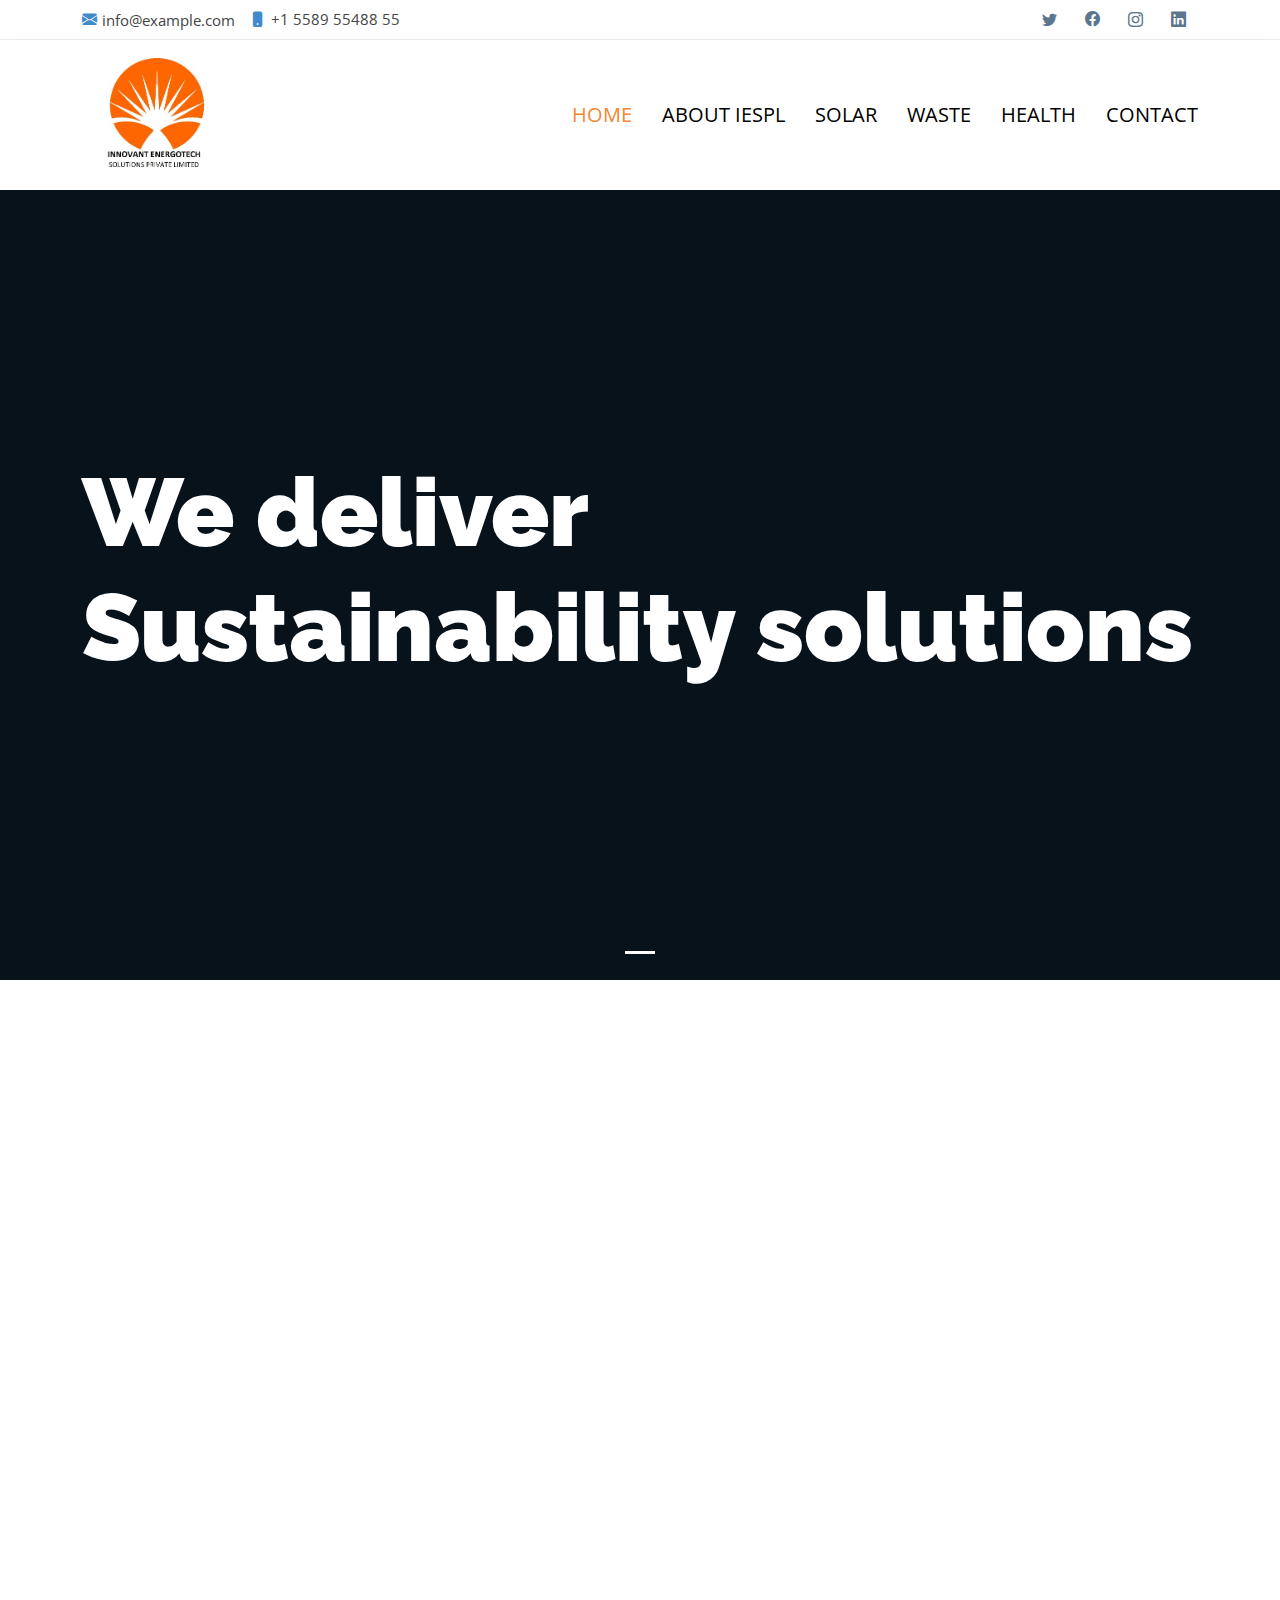
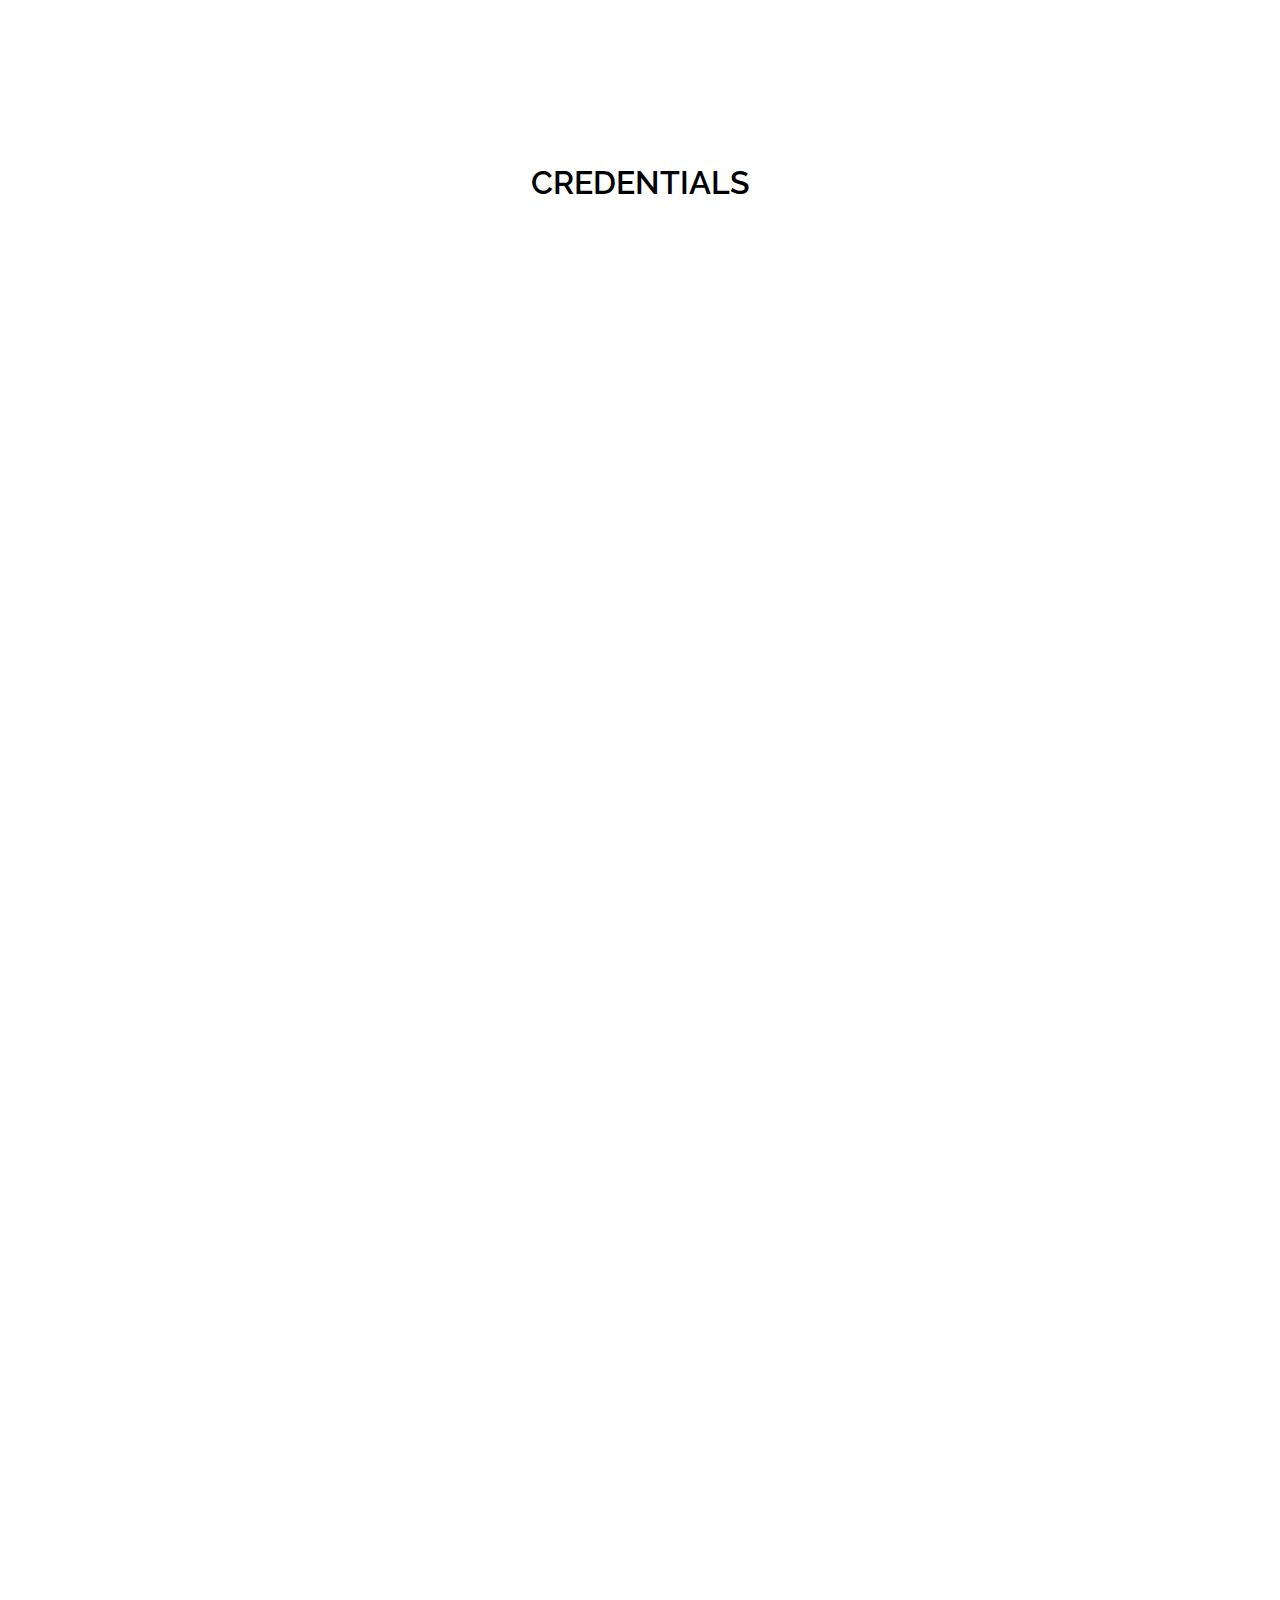
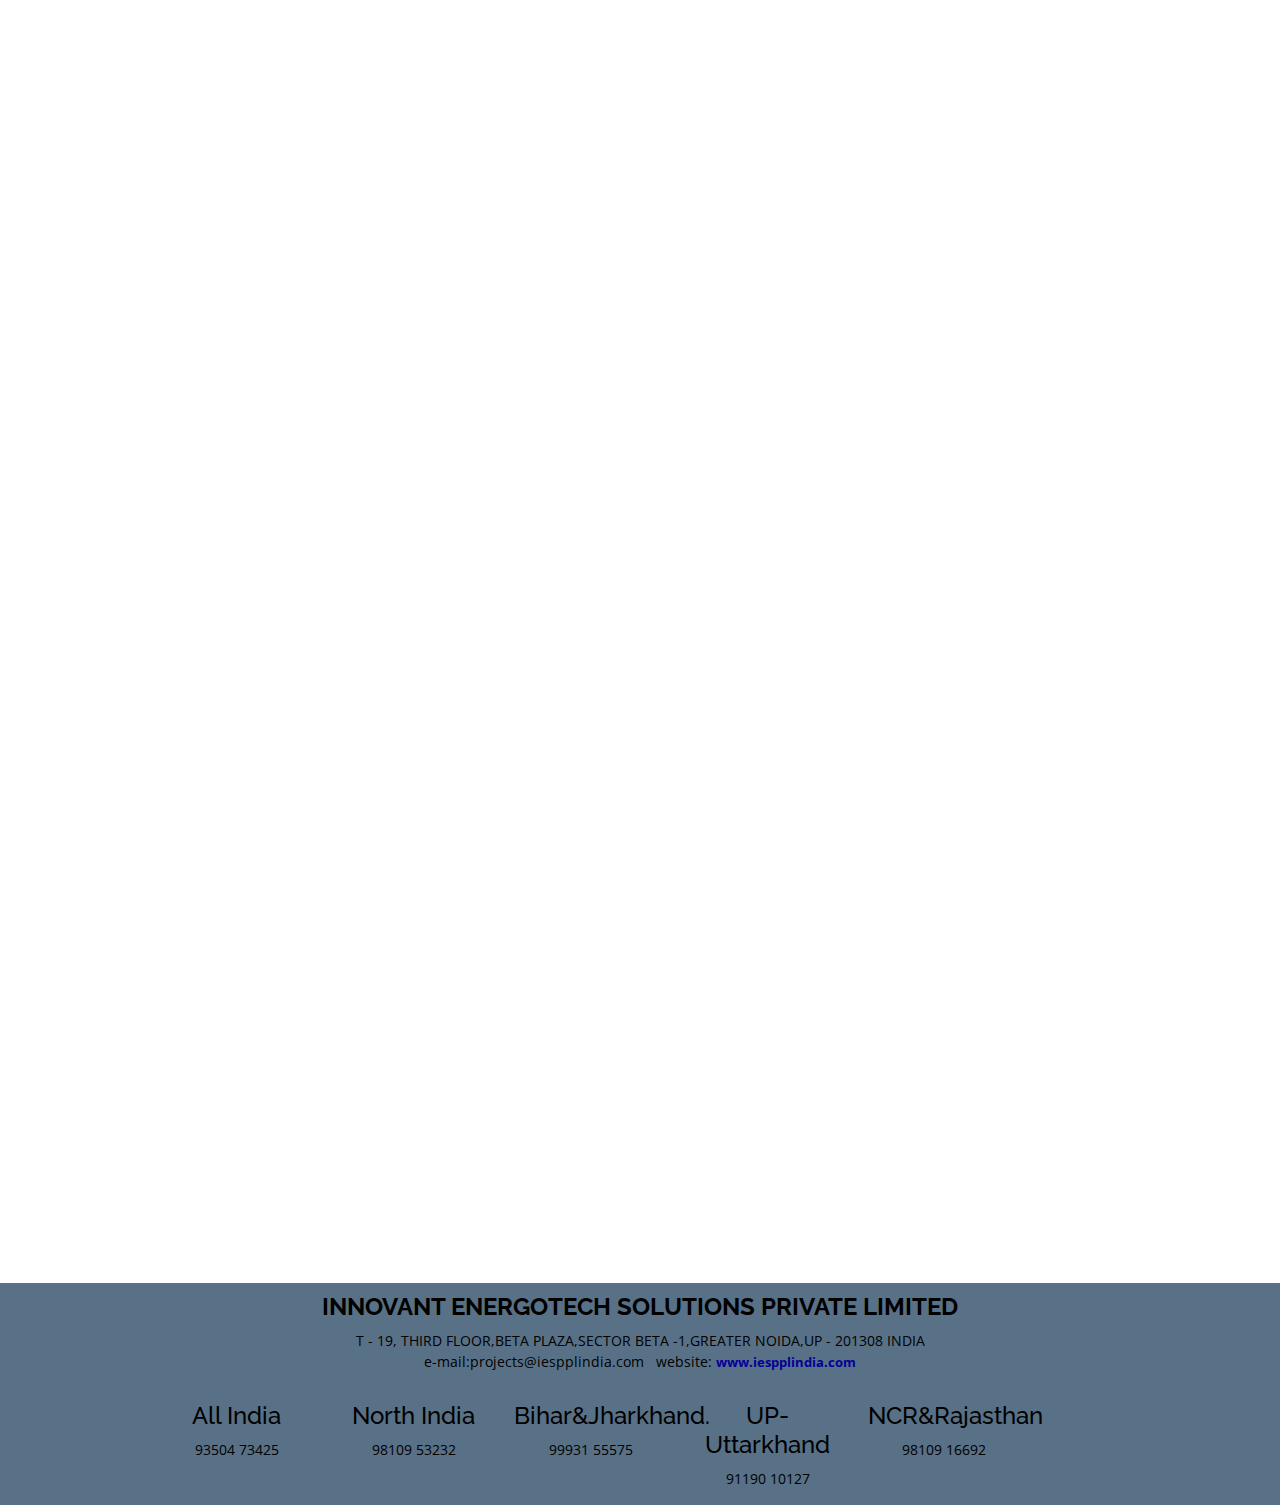
==== commit 8d8975d2: "fucked up" ====
--- a/index.html
+++ b/index.html
@@ -85,44 +85,13 @@
           <div class="carousel-item active" style="background-image: url('https://www.pro-sage.com/files/image/20190911/20190911185434_42975.png');">
             <div class="carousel-container">
               <div class="carousel-content container">
-                <h2 class="animate__animated animate__fadeInDown">We deliver Sustainability solutions </h2>
-                <p class="animate__animated animate__fadeInUp">Innovant creates useful social and business sense in Sustainability domain in Energy, Waste and Health (EWH Sustainability Model). Three most important areas of intervention for governments, industries, global agencies, society and impact funds to keep the life system moving.</p>
-              </div>
-            </div>
-          </div>
-
-          <!-- Slide 2 -->
-          <!-- <div class="carousel-item" style="background-image: url('assets/img/slide/slide-2.jpg');">
-            <div class="carousel-container">
-              <div class="carousel-content container">
-                <h2 class="animate__animated animate__fadeInDown">We deliver Sustainability solutions</h2>
-                <p class="animate__animated animate__fadeInUp">Ut velit est quam dolor ad a aliquid qui aliquid. Sequi ea ut et est quaerat sequi nihil ut aliquam. Occaecati alias dolorem mollitia ut. Similique ea voluptatem. Esse doloremque accusamus repellendus deleniti vel. Minus et tempore modi architecto.</p>
-                <a href="#about" class="btn-get-started animate__animated animate__fadeInUp scrollto">Read More</a>
-              </div>
-            </div>
-          </div> -->
-
-          <!-- Slide 3 -->
-          <!-- <div class="carousel-item" style="background-image: url('assets/img/slide/slide-3.jpg');">
-            <div class="carousel-container">
-              <div class="carousel-content container">
-                <h2 class="animate__animated animate__fadeInDown">Sequi ea ut et est quaerat</h2>
-                <p class="animate__animated animate__fadeInUp">Ut velit est quam dolor ad a aliquid qui aliquid. Sequi ea ut et est quaerat sequi nihil ut aliquam. Occaecati alias dolorem mollitia ut. Similique ea voluptatem. Esse doloremque accusamus repellendus deleniti vel. Minus et tempore modi architecto.</p>
-                <a href="#about" class="btn-get-started animate__animated animate__fadeInUp scrollto">Read More</a>
-              </div>
-            </div>
-          </div> -->
-
-        <!-- </div>
-
-        <a class="carousel-control-prev" href="#heroCarousel" role="button" data-bs-slide="prev">
-          <span class="carousel-control-prev-icon bi bi-chevron-left" aria-hidden="true"></span>
-        </a>
-        <a class="carousel-control-next" href="#heroCarousel" role="button" data-bs-slide="next">
-          <span class="carousel-control-next-icon bi bi-chevron-right" aria-hidden="true"></span>
-        </a>
-
-      </div> -->
+                <h2 class="animate__animated animate__fadeInDown">We deliver <bR>Sustainability solutions </h2>
+                <p class="animate__animated animate__fadeInUp"></p>
+              </div>
+            </div>
+          </div>
+
+
     </div>
 
 
@@ -131,23 +100,23 @@
   <main id="main">
 
     <!-- ======= About Us Section ======= -->
-    <section id="about" class="about">
+    <section class="about">
       <div class="container" data-aos="fade-up">
 
         <div class="row no-gutters">
-          <div class="col-lg-6 video-box">
+          <!-- <div class="col-lg-6 video-box">
             <img src="https://img.jagranjosh.com/imported/images/E/GK/GK-questions-sustainable-development.jpg" class="img-fluid" alt="">
             <a href="https://www.youtube.com/watch?v=jfsWI8XgQyo" class="venobox play-btn mb-4" data-vbtype="video" data-autoplay="true"></a>
-          </div>
-
-          <div class="col-lg-6 d-flex flex-column justify-content-center about-content">
+          </div> -->
+
+          <div class="col-lg-12 d-flex flex-column justify-content-center about-content">
 
             <div class="section-title">
-              <h2>TECHNOLOGY AND INNOVATION</h2>
-              <p> <h3></h3>System Design <br>Innovant creates useful social and business sense in Sustainability domain in Energy, Waste and Health (EWH Sustainability Model). Three most important areas of intervention for governments, industries, global agencies, society and impact funds to keep the life system moving.</p>
-            </div>
-
-            <div class="icon-box" data-aos="fade-up" data-aos-delay="100">
+              <h2>TECHNOLOGY AND INNOVATION SYSTEM DESIGN</h2>
+              <p> <h3></h3><br>Innovant creates useful social and business sense in Sustainability domain in Energy, Waste and Health (EWH Sustainability Model). Three most important areas of intervention for governments, industries, global agencies, society and impact funds to keep the life system moving.</p>
+            </div>
+
+            <!-- <div class="icon-box" data-aos="fade-up" data-aos-delay="100">
               <div class="icon"><i class="bx bx-fingerprint"></i></div>
               <h4 class="title"><a href="">IESPL VISION</a></h4>
               <p class="description">To move the life anfd systems with sustainable solutions</p>
@@ -155,47 +124,49 @@
 
             <div class="icon-box" data-aos="fade-up" data-aos-delay="100">
               <div class="icon"><i class="bx bx-gift"></i></div>
-              <h4 class="title"><a href="">OESPL AIMS TO</a></h4>
+              <h4 class="title"><a href="">IESPL AIMS TO</a></h4>
               <p class="description">Provide clean energy and health solutions with optimised system solutions and economic advantages.</p>
-            </div>
-
-          </div>
-        </div>
-
-      </div>
+            </div> -->
+
+          </div>
+        </div>
+        <div class="container" data-aos="fade-up">
+          <div class="section-title">
+            <h2></h2>
+          </div>
+
+          <div class="row">
+
+            <div class="col-lg-3 col-md-6 icon-box" data-aos="fade-up" data-aos-delay="400" >
+              <div class="icon"><i class="bi bi-brightness-high"></i></div>
+              <h4 class="title"><a href="">SOLAR ENERGY SYSTEMS </a></h4>
+              <p class="description">Voluptatum deleniti atque corrupti quosexcepturi sint occaecati cupiditate non provident</p>
+            </div>
+
+            <div  class="col-lg-3 col-md-6 icon-box" data-aos="fade-up" data-aos-delay="100">
+              <div class="icon"><i class="bi bi-bounding-box"></i></div>
+              <h4 class="title"><a href="">WASTE PROCESS PLANT</a></h4>
+              <p class="description">Minim veniam, quis nostrud exercitation ullamco laboris nisi ut aliquip ex ea commodo consequat tarad limino ata</p>
+            </div>
+
+            <div class="col-lg-3 col-md-6 icon-box" data-aos="fade-up" data-aos-delay="200">
+              <div class="icon"><i class="bi bi-globe"></i></div>
+              <h4 class="title"><a href="">HEALTH – PSA OXYGEN PLANT</a></h4>
+              <p class="description">Duis aute irure dolor in reprehenderit in voluptate velit esse cillum dolore eu fugiat nulla pariatur</p>
+            </div>
+            <div class="col-lg-3 col-md-6 icon-box" data-aos="fade-up" data-aos-delay="300">
+              <div class="icon"><i class="bi bi-broadcast"></i></div>
+              <h4 class="title"><a href="">TECH INNOVATIONS - EWH MODEL</a></h4>
+              <p class="description">Excepteur sint occaecat cupidatat non proident, sunt in culpa qui officia deserunt mollit anim id est laborum</p>
+            </div>
+          </div>
+
+      </div>
+
     </section><!-- End About Us Section -->
     <!-- ======= Services Section ======= -->
     <section id="services" class="services">
-      <div class="container" data-aos="fade-up">
-
-        <div class="section-title">
-          <h2>OUR MAIN AREA OF FOCUS.</h2>
-        </div>
-
-        <div class="row">
-          <div class="col-lg-3 col-md-6 icon-box" data-aos="fade-up">
-            <div class="icon"><i class="bi bi-brightness-high"></i></div>
-            <h4 class="title"><a href="">SOLAR ENERGY SYSTEMS </a></h4>
-            <p class="description">Voluptatum deleniti atque corrupti quos dolores et quas molestias excepturi sint occaecati cupiditate non provident</p>
-          </div>
-          <div class="col-lg-3 col-md-6 icon-box" data-aos="fade-up" data-aos-delay="100">
-            <div class="icon"><i class="bi bi-bounding-box"></i></div>
-            <h4 class="title"><a href="">WASTE PROCESS PLANT</a></h4>
-            <p class="description">Minim veniam, quis nostrud exercitation ullamco laboris nisi ut aliquip ex ea commodo consequat tarad limino ata</p>
-          </div>
-          <div class="col-lg-3 col-md-6 icon-box" data-aos="fade-up" data-aos-delay="200">
-            <div class="icon"><i class="bi bi-globe"></i></div>
-            <h4 class="title"><a href="">HEALTH – PSA OXYGEN PLANT</a></h4>
-            <p class="description">Duis aute irure dolor in reprehenderit in voluptate velit esse cillum dolore eu fugiat nulla pariatur</p>
-          </div>
-          <div class="col-lg-3 col-md-6 icon-box" data-aos="fade-up" data-aos-delay="300">
-            <div class="icon"><i class="bi bi-broadcast"></i></div>
-            <h4 class="title"><a href="">TECH INNOVATIONS - EWH MODEL</a></h4>
-            <p class="description">Excepteur sint occaecat cupidatat non proident, sunt in culpa qui officia deserunt mollit anim id est laborum</p>
-          </div>
-        </div>
-
-      </div>
+
     </section><!-- End Services Section -->
 
     <!-- ======= About Lists Section ======= -->
@@ -204,7 +175,7 @@
 
         <div class="row no-gutters">
           <div class="section-title">
-    <h2 style="position: center;">IESPL REGISTERED CREDENTIALS </h2>
+    <h2 style="position: center;">CREDENTIALS </h2>
   </div>
           <div class="col-lg-3 col-md-6 content-item" data-aos="fade-up">
 
@@ -213,9 +184,6 @@
       width: 200px;
   ">
 
-
-            <!-- <h4>Lorem Ipsum</h4> -->
-            <!-- <p>Ulamco laboris nisi ut aliquip ex ea commodo consequat. Et consectetur ducimus vero placeat</p> -->
           </div>
 
           <div class="col-lg-3 col-md-6 content-item" data-aos="fade-up" data-aos-delay="100">
@@ -239,7 +207,6 @@
 
       </div>
     </section><!-- End About Lists Section -->
-
     <!-- ======= Counts Section ======= -->
     <section class="counts section-bg">
       <div class="container">
@@ -284,50 +251,6 @@
     </section><!-- End Counts Section -->
 
 
-    <!-- <section id="services" class="services">
-      <div class="container" data-aos="fade-up">
-
-        <div class="section-title">
-          <h2>Services</h2>
-        </div>
-
-        <div class="row">
-          <div class="col-lg-4 col-md-6 icon-box" data-aos="fade-up">
-            <div class="icon"><i class="bi bi-chat-left-dots"></i></div>
-            <h4 class="title"><a href="">Lorem Ipsum</a></h4>
-            <p class="description">Voluptatum deleniti atque corrupti quos dolores et quas molestias excepturi sint occaecati cupiditate non provident</p>
-          </div>
-          <div class="col-lg-4 col-md-6 icon-box" data-aos="fade-up" data-aos-delay="100">
-            <div class="icon"><i class="bi bi-bounding-box"></i></div>
-            <h4 class="title"><a href="">Dolor Sitema</a></h4>
-            <p class="description">Minim veniam, quis nostrud exercitation ullamco laboris nisi ut aliquip ex ea commodo consequat tarad limino ata</p>
-          </div>
-          <div class="col-lg-4 col-md-6 icon-box" data-aos="fade-up" data-aos-delay="200">
-            <div class="icon"><i class="bi bi-globe"></i></div>
-            <h4 class="title"><a href="">Sed ut perspiciatis</a></h4>
-            <p class="description">Duis aute irure dolor in reprehenderit in voluptate velit esse cillum dolore eu fugiat nulla pariatur</p>
-          </div>
-          <div class="col-lg-4 col-md-6 icon-box" data-aos="fade-up" data-aos-delay="300">
-            <div class="icon"><i class="bi bi-broadcast"></i></div>
-            <h4 class="title"><a href="">Magni Dolores</a></h4>
-            <p class="description">Excepteur sint occaecat cupidatat non proident, sunt in culpa qui officia deserunt mollit anim id est laborum</p>
-          </div>
-          <div class="col-lg-4 col-md-6 icon-box" data-aos="fade-up" data-aos-delay="400">
-            <div class="icon"><i class="bi bi-brightness-high"></i></div>
-            <h4 class="title"><a href="">Nemo Enim</a></h4>
-            <p class="description">At vero eos et accusamus et iusto odio dignissimos ducimus qui blanditiis praesentium voluptatum deleniti atque</p>
-          </div>
-          <div class="col-lg-4 col-md-6 icon-box" data-aos="fade-up" data-aos-delay="500">
-            <div class="icon"><i class="bi bi-calendar2-week"></i></div>
-            <h4 class="title"><a href="">Eiusmod Tempor</a></h4>
-            <p class="description">Et harum quidem rerum facilis est et expedita distinctio. Nam libero tempore, cum soluta nobis est eligendi</p>
-          </div>
-        </div>
-
-      </div>
-    </section>
-
-   ======= Our Portfolio Section ======= -->
     <section id="portfolio" class="portfolio section-bg">
       <div class="container" data-aos="fade-up" data-aos-delay="100">
 
@@ -538,12 +461,24 @@
     </section> -->
 
     <!-- ======= Our Team Section ======= -->
-    <section id="team" class="team">
+    <section id="about">
       <div class="container" data-aos="fade-up">
 
         <div class="section-title">
-          <h2>WHO ARE WE ?</h2>
+          <h2>About Us</h2>
           <h5 class="t1">INNOVANT ENERGOTECH SOLUTIONS, established in 2017, is clean energy and health hazard solution provider with focus on cutting edge technology inbuilt systems and innovative solutions. IESPL is an emerging entity headquartered in National Capital Region, India. The scope of the business ranges from the project installations to business solution for the optimised benefits to the clients. The leadership team come from national and global forum from energy, technology and research verticals. We offer systems approach to help residential and commercial entities meeting and optimising their energy needs.</h5>
+
+            <!-- <div class="icon"><i class="bx bx-fingerprint"></i></div>             -->
+            <h2>IESPL VISION</h2>
+              <h5 class="t1" style="text-align:center;">To move the life anfd systems with sustainable solutions</h5>
+
+              <h2>IESPL AIMS TO</h2>
+                <h5 class="t1" style="text-align:center;">Provide clean energy and health solutions with optimised system solutions and economic advantages.</h5>
+          </div>
+
+
+          </div>
+
         </div>
 
         <div class="row">
@@ -699,7 +634,7 @@
         </div>
 
       </div>
-    </section><!-- End Our Team Section -->
+    </><!-- End Our Team Section -->
 
     <!-- ======= Frequently Asked Questions Section ======= -->
     <!-- <section id="faq" class="faq section-bg">
@@ -825,138 +760,62 @@
   </main><!-- End #main -->
 
   <!-- ======= Footer ======= -->
-  <footer id="footer">
-    <div class="footer-top">
-      <div class="container">
-        <div class="row">
-
-          <!-- <div class="col-lg-3 col-md-6 footer-info">
-            <h3>Headquarter</h3>
-            <p>
-              Innovant Energotech Solutions Private Limited
-T – 19, Third Floor, Beta Plaza, Sector Beta
-Greater Noida, G B Nagar, UP 201308
-<br>
-              <strong>Phone:</strong> +1 5589 55488 55<br>
-              <strong>Email:</strong> info@example.com<br>
-            </p>
-            <div class="social-links mt-3">
-              <a href="#" class="twitter"><i class="bx bxl-twitter"></i></a>
-              <a href="#" class="facebook"><i class="bx bxl-facebook"></i></a>
-              <a href="#" class="instagram"><i class="bx bxl-instagram"></i></a>
-              <a href="#" class="google-plus"><i class="bx bxl-skype"></i></a>
-              <a href="#" class="linkedin"><i class="bx bxl-linkedin"></i></a>
-            </div>
-          </div> -->
-
-          <!-- <div class="col-lg-5 col-md-6 footer-links"> -->
-
-            <section id="contact" class="contact">
-              <div class="container" data-aos="fade-up">
-
-                <div class="section-title">
-                  <h2>Contact Us</h2>
-                </div>
-
-                <div class="row">
-
-                  <div class="col-lg-6 d-flex" data-aos="fade-up">
-                    <div class="info-box">
-                      <i class="bx bx-map"></i>
-                      <h3>Our Address</h3>
-                      <p>Innovant Energotech Solutions Private Limited T – 19, Third Floor, Beta Plaza,<br> Sector Beta Greater Noida, G B Nagar, UP 201308</p>
-                    </div>
-                  </div>
-
-                  <div class="col-lg-3 d-flex" data-aos="fade-up" data-aos-delay="100">
-                    <div class="info-box">
-                      <i class="bx bx-envelope"></i>
-                      <h3>Email Us</h3>
-                      <p>info@example.com<br>contact@example.com</p>
-                    </div>
-                  </div>
-
-                  <div class="col-lg-3 d-flex" data-aos="fade-up" data-aos-delay="200">
-                    <div class="info-box ">
-                      <i class="bx bx-phone-call"></i>
-                      <h3>Call Us</h3>
-                      <p>+1 5589 55488 55<br>+1 6678 254445 41</p>
-                    </div>
-                  </div>
-
-                  <div class="col-lg-12" data-aos="fade-up" data-aos-delay="300">
-                    <form action="forms/contact.php" method="post" role="form" class="php-email-form">
-                      <div class="row">
-                        <div class="col-lg-6 form-group">
-                          <input type="text" name="name" class="form-control" id="name" placeholder="Your Name" required>
-                        </div>
-                        <div class="col-lg-6 form-group">
-                          <input type="email" class="form-control" name="email" id="email" placeholder="Your Email" required>
-                        </div>
-                      </div>
-                      <div class="form-group">
-                        <input type="text" class="form-control" name="subject" id="subject" placeholder="Subject" required>
-                      </div>
-                      <div class="form-group">
-                        <textarea class="form-control" name="message" rows="5" placeholder="Message" required></textarea>
-                      </div>
-                      <div class="my-3">
-                        <div class="loading">Loading</div>
-                        <div class="error-message"></div>
-                        <div class="sent-message">Your message has been sent. Thank you!</div>
-                      </div>
-                      <div class="text-center"><button type="submit">Send Message</button></div>
-                    </form>
-                  </div>
-
-                </div>
-
-              </div>
-            </section><!-- End Contact Us Section -->
-            <!-- <h4>Useful Links</h4>
-            <ul>
-              <li><i class="bx bx-chevron-right"></i> <a href="#">Home</a></li>
-              <li><i class="bx bx-chevron-right"></i> <a href="#">About us</a></li>
-              <li><i class="bx bx-chevron-right"></i> <a href="#">Services</a></li>
-              <li><i class="bx bx-chevron-right"></i> <a href="#">Terms of service</a></li>
-              <li><i class="bx bx-chevron-right"></i> <a href="#">Privacy policy</a></li>
-
-            </ul> -->
-          </div>
-
-          <!-- <div class="col-lg-3 col-md-6 footer-links">
-            <h4>Our Services</h4>
-            <ul>
-              <li><i class="bx bx-chevron-right"></i> <a href="#">Web Design</a></li>
-              <li><i class="bx bx-chevron-right"></i> <a href="#">Web Development</a></li>
-              <li><i class="bx bx-chevron-right"></i> <a href="#">Product Management</a></li>
-              <li><i class="bx bx-chevron-right"></i> <a href="#">Marketing</a></li>
-              <li><i class="bx bx-chevron-right"></i> <a href="#">Graphic Design</a></li>
-            </ul>
-          </div> -->
-
-          <!-- <div class="col-lg-4 col-md-6 footer-newsletter">
-            <h4>Our Newsletter</h4>
-            <p>Tamen quem nulla quae legam multos aute sint culpa legam noster magna</p>
-            <form action="" method="post">
-              <input type="email" name="email"><input type="submit" value="Subscribe">
-            </form>
-
-          </div> -->
-
-        </div>
-      </div>
-    </div>
-
-    <div class="container">
-      <div class="copyright">
-        &copy; Copyright <strong><span>Innovant</span></strong>. All Rights Reserved
-      </div>
-      <!-- <div class="credits">
-
-        Designed by <a href="">Praveen Anand</a>
-      </div> -->
-    </div>
+  <footer style="padding-bottom:0px;" id="footer">
+
+        <h5 style="color:black;font-weight:bold;font-size:1.5rem;">INNOVANT ENERGOTECH SOLUTIONS PRIVATE LIMITED</h5>
+
+      <span style="color:black;">T - 19, THIRD FLOOR,BETA PLAZA,SECTOR BETA -1,GREATER NOIDA,UP - 201308 INDIA</span> <br>
+    <span style="color:black;"> e-mail:projects@iespplindia.com&nbsp&nbsp website: <a style="color:#04009a;font-weight:bold;font-size:.8rem;"  href="www.iespplindia.com"> www.iespplindia.com</a></span>
+        <div class="container">
+          <div style="padding-top:30px;padding-left:7%;" class="row">
+
+
+
+            <div style="color:black;" class="col-lg-2 col-md-4 col-sm-1 footer-links">
+              <h4>All India </h4>
+               <p>93504 73425</p>
+
+            </div>
+
+
+           <div style="color:black;" class="col-lg-2 col-md-4 col-sm-1 footer-links">
+             <h4>North India </h4>
+              <p>98109 53232</p>
+
+          </div>
+
+          <div style="color:black;" class="col-lg-2 col-md-4 col-sm-1 footer-links">
+            <h4>Bihar&Jharkhand.</h4>
+             <p>99931 55575</p>
+
+         </div>
+
+         <div style="color:black;" class="col-lg-2 col-md-4 col-sm-2 footer-links">
+           <h4>UP-Uttarkhand</h4>
+            <p>91190 10127</p>
+
+        </div>
+
+        <div style="color:black;" class="col-lg-2 col-md-4 col-sm-2 footer-links">
+          <h4>NCR&Rajasthan</h4>
+           <p>98109 16692</p>
+
+       </div>
+
+       <div style="visibility:hidden;" class="col-lg-2 col-md-4 col-sm-2 footer-links">
+         <h4>North India</h4>
+          <p>address</p>
+
+      </div>
+
+
+
+
+
+          </div>
+        </div>
+        </div>
+
   </footer><!-- End Footer -->
 
   <a href="#" class="back-to-top d-flex align-items-center justify-content-center"><i class="bi bi-arrow-up-short"></i></a>
--- a/assets/css/style.css
+++ b/assets/css/style.css
@@ -6,8 +6,8 @@
 .t1{
   text-align: left;
   line-height: 2rem;
-    font-style: italic;
-    color: #666;
+    font-style: Sans-serif;
+    color: rgb(0, 0, 0);
 }
 
 #sp1{
@@ -16,17 +16,17 @@
 }
 #sp2{
 
-  width:150px;
+  width:231px;
+  height: 173px;
+}
+#sp3{
+
+  width:255px;
   height: 100px;
 }
-#sp3{
-
-  width:150px;
-  height: 100px;
-}
 #sp4{
 
-  width:150px;
+  width:293px;
   height: 100px;
 }
 
@@ -195,8 +195,8 @@
   justify-content: space-between;
   padding: 10px 0 10px 30px;
   font-family: "Open Sans", sans-serif;
-  font-size: 15px;
-  color: #5c768d;
+  font-size: 20px;
+  color: #000000;
   white-space: nowrap;
   transition: 0.3s;
 }
@@ -208,7 +208,7 @@
 }
 
 .navbar a:hover, .navbar .active, .navbar li:hover > a {
-  color: #428bca;
+  color: #f58634;
 }
 
 .navbar .dropdown ul {
@@ -434,7 +434,7 @@
 #hero h2 {
   color: #fff;
   margin-bottom: 30px;
-  font-size: 48px;
+  font-size: 96px;
   font-weight: 900;
 }
 
@@ -539,7 +539,7 @@
 }
 
 .section-bg {
-  background-color: #f5f9fc;
+  background-color: #ffffff;
 }
 
 .section-title {
@@ -552,7 +552,7 @@
   font-weight: 600;
   margin-bottom: 20px;
   padding-bottom: 0;
-  color: #5c768d;
+  color: #000000;
 }
 
 .section-title p {
@@ -622,9 +622,9 @@
 
 .about .section-title p {
   text-align: left;
-  font-style: italic;
-  color: #666;
-}
+font-size: 20px;
+}
+
 
 .about .about-content {
   padding: 40px;
@@ -847,7 +847,7 @@
 }
 
 .counts .count-box span {
-  font-size: 20px;
+  font-size: 70px;
   display: block;
   font-weight: 700;
   color: #1c5c93;
@@ -857,7 +857,7 @@
   padding: 0;
   margin: 0;
   font-family: "Raleway", sans-serif;
-  font-size: 14px;
+  font-size: 22px;
 }
 
 /*--------------------------------------------------------------
@@ -1358,7 +1358,7 @@
 }
 
 #footer .footer-top {
-  background: #5c768d;
+  background: #67839c;
   border-top: 1px solid #768fa6;
   border-bottom: 1px solid #67839c;
   padding: 60px 0 30px 0;
@@ -1484,17 +1484,12 @@
   background: #5295ce;
 }
 
-#footer .copyright {
+#footer {
   text-align: center;
-  padding-top: 30px;
-}
-
-#footer .credits {
-  padding-top: 10px;
-  text-align: center;
-  font-size: 13px;
-  color: #fff;
-}
+  padding-top:10px;
+}
+
+
 
 #footer .credits a {
   color: #9eccf4;
